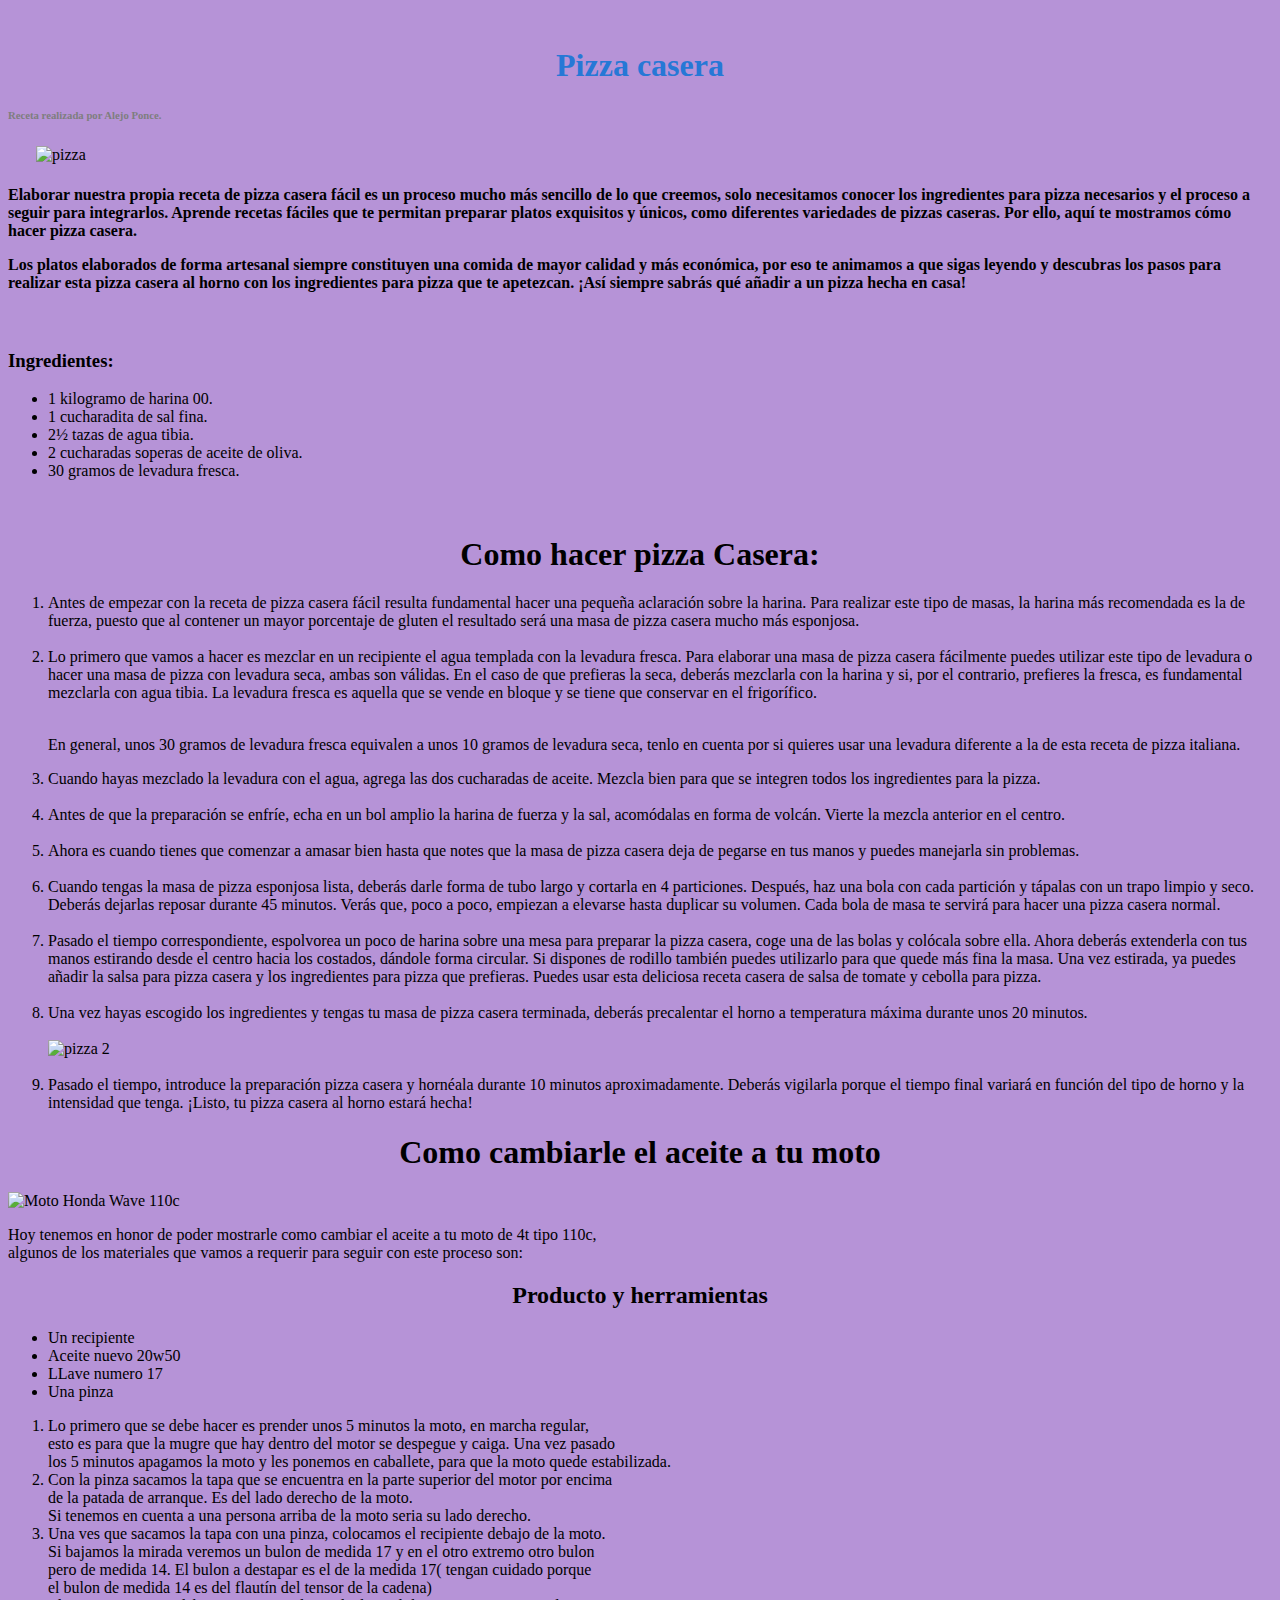
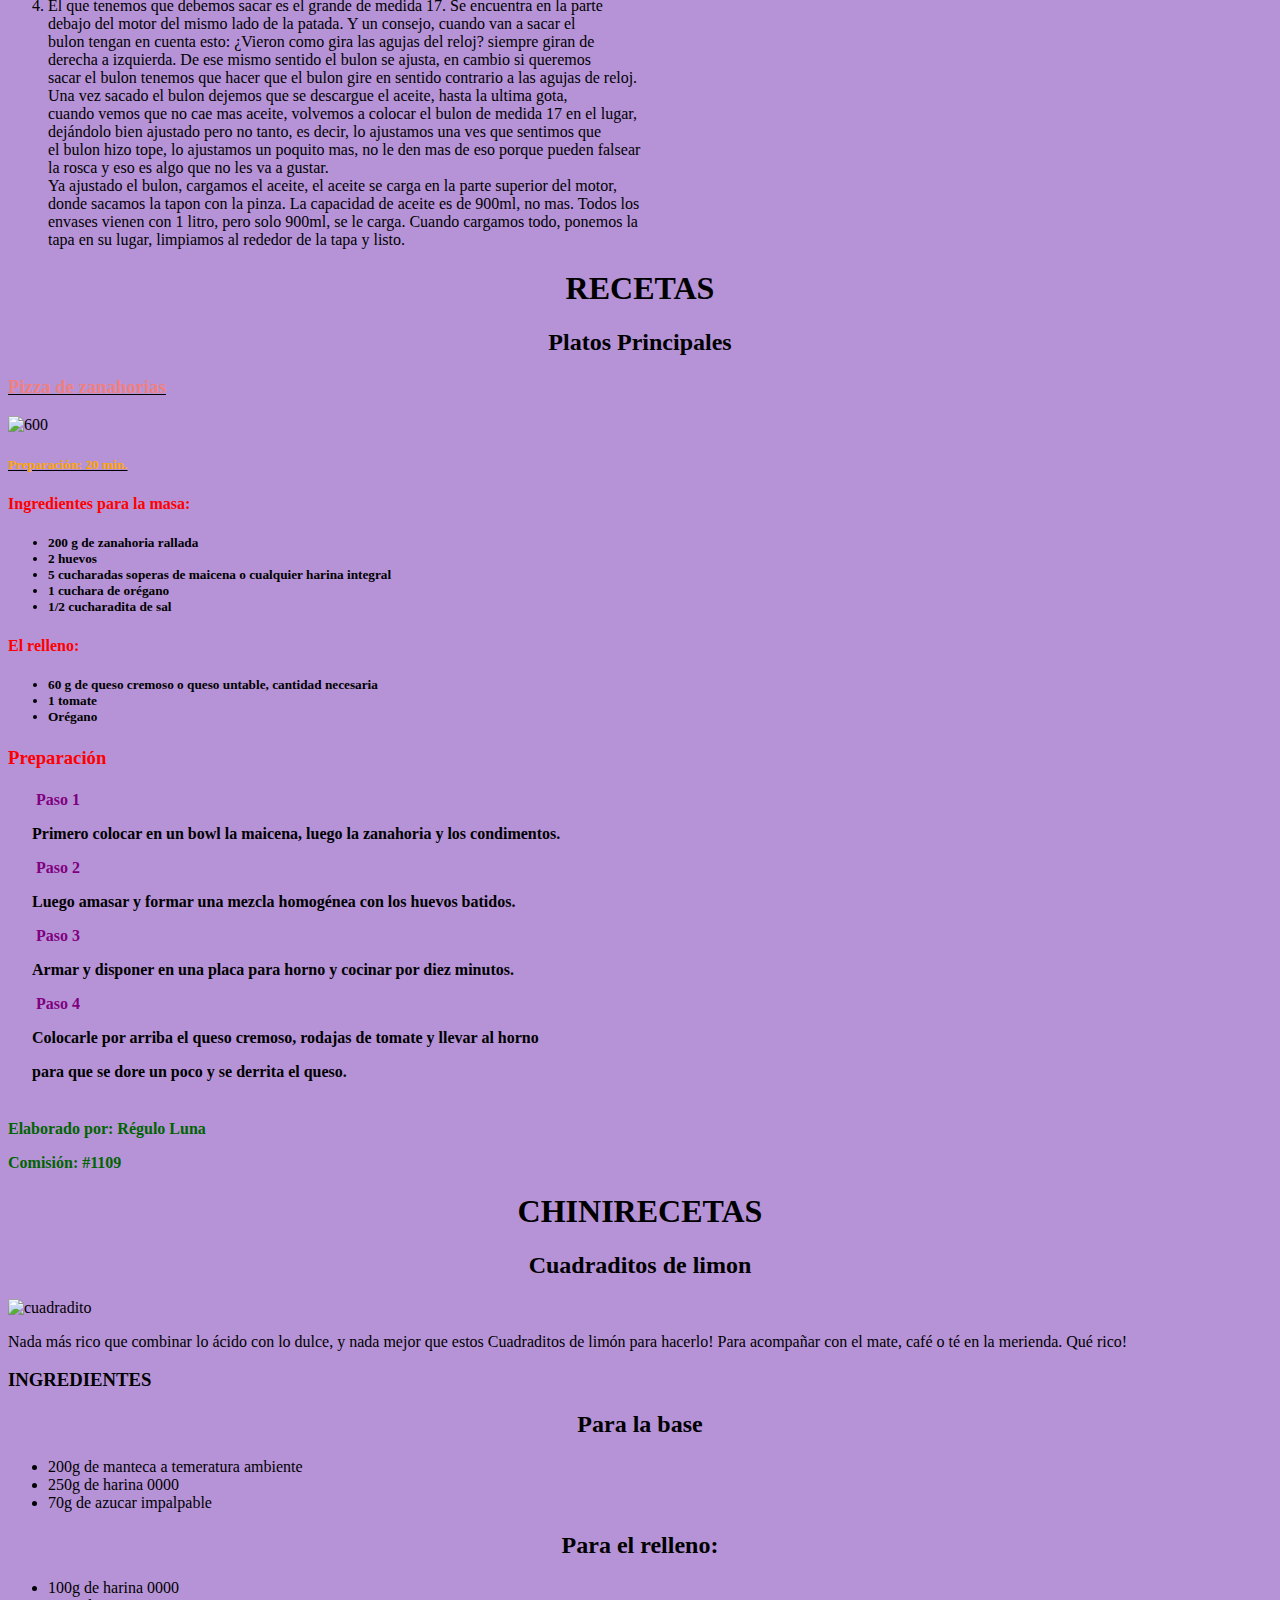
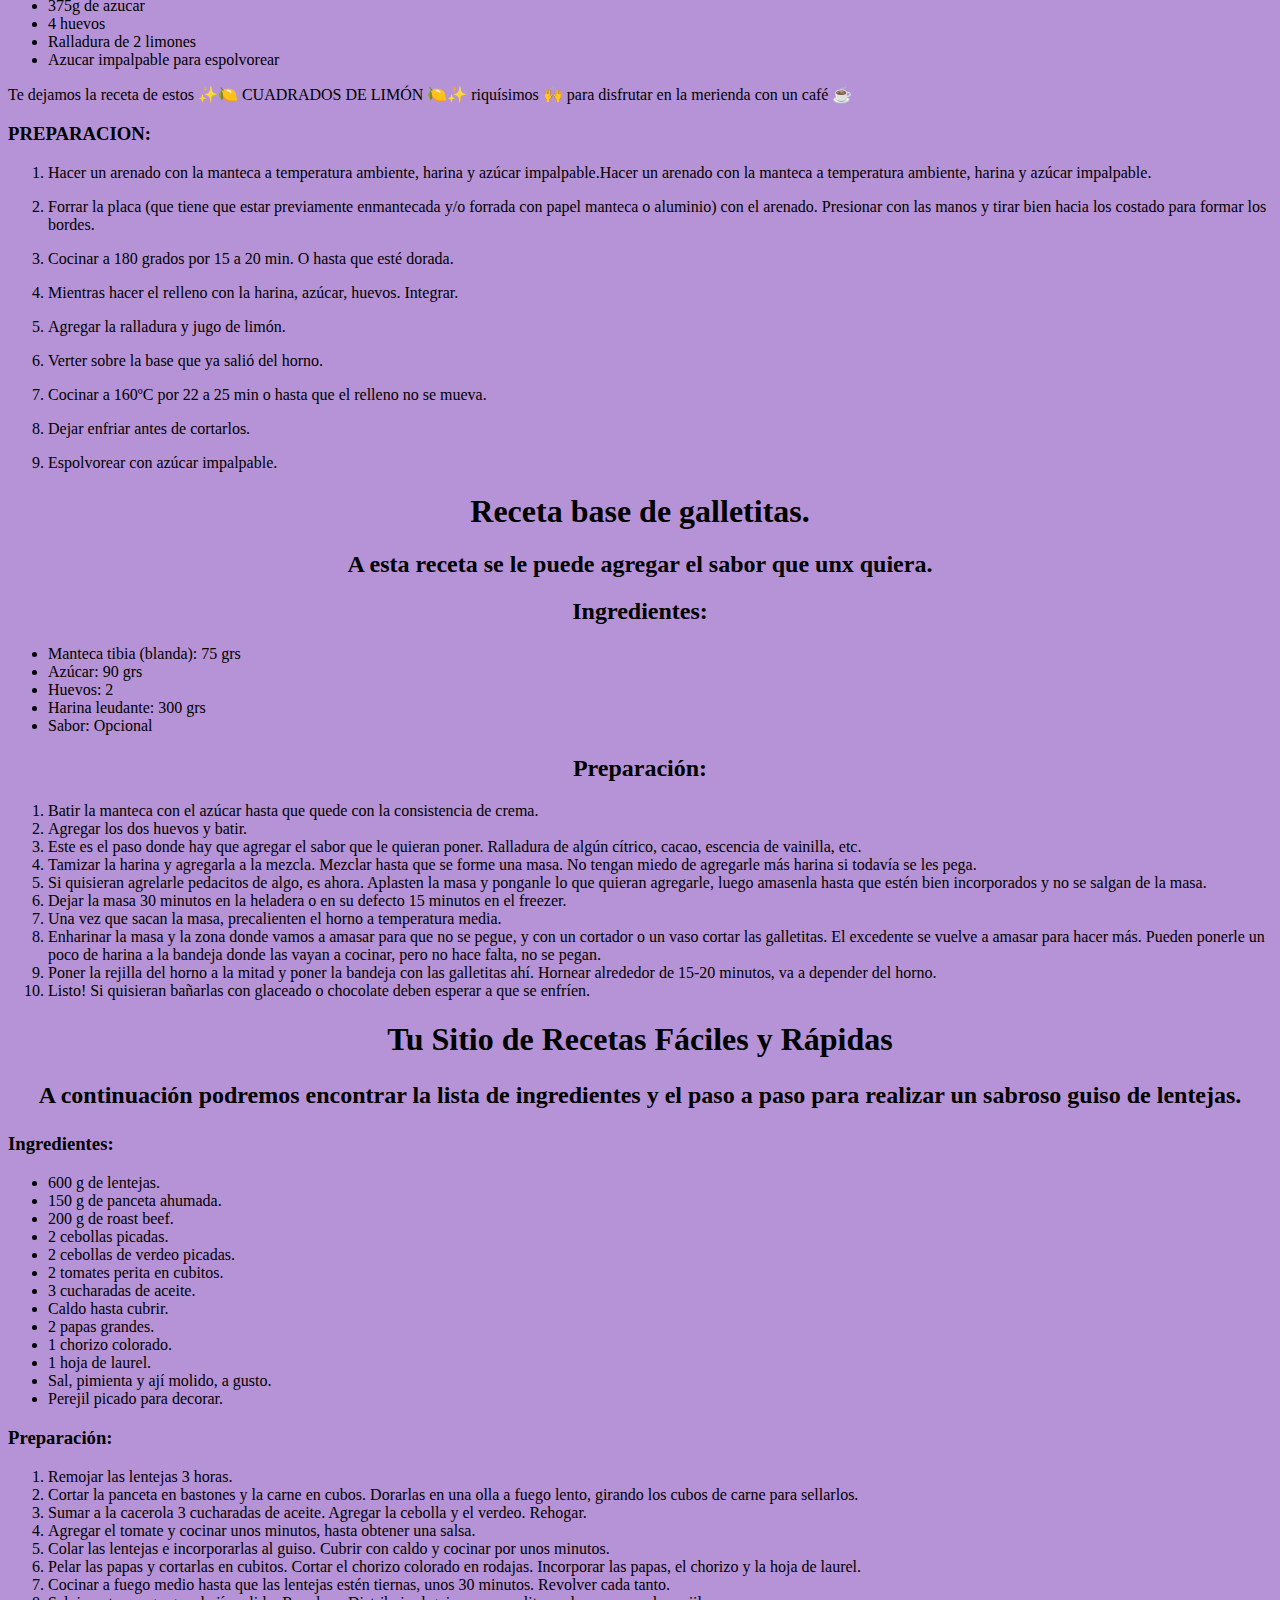
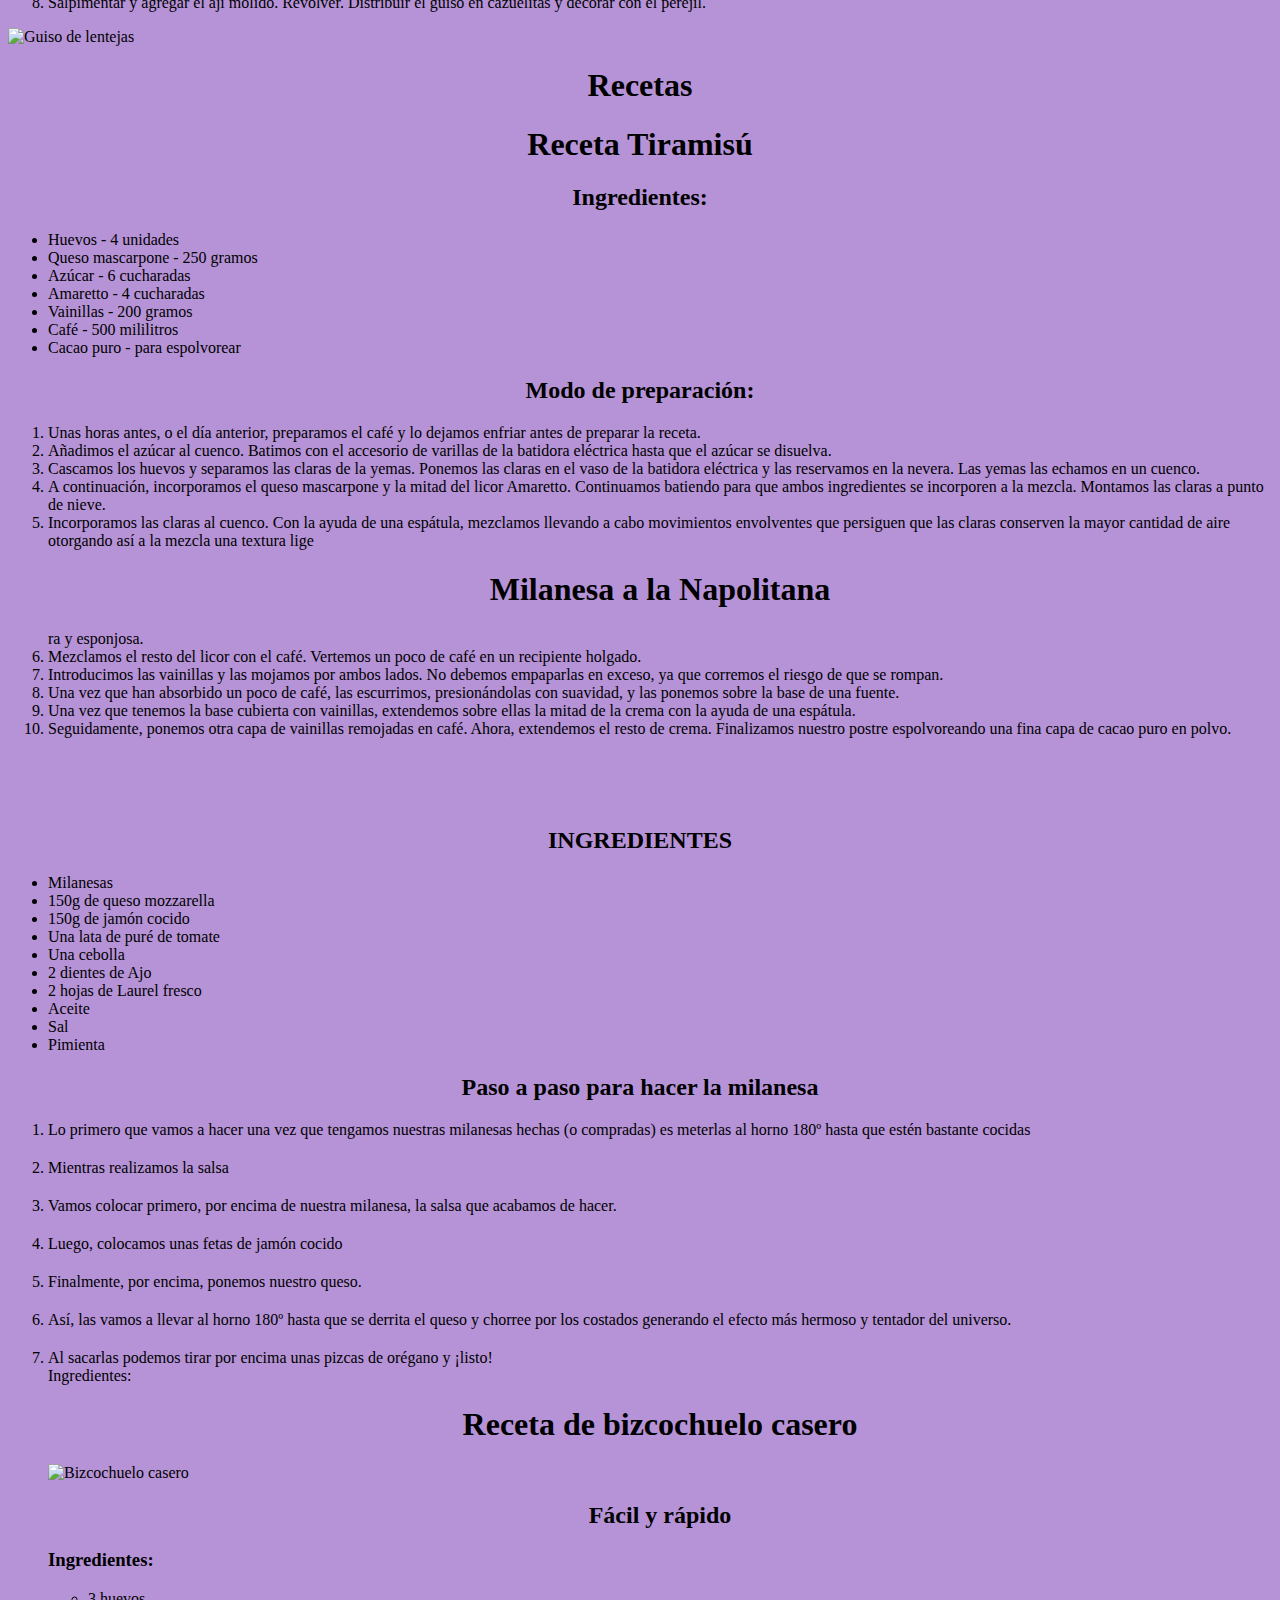
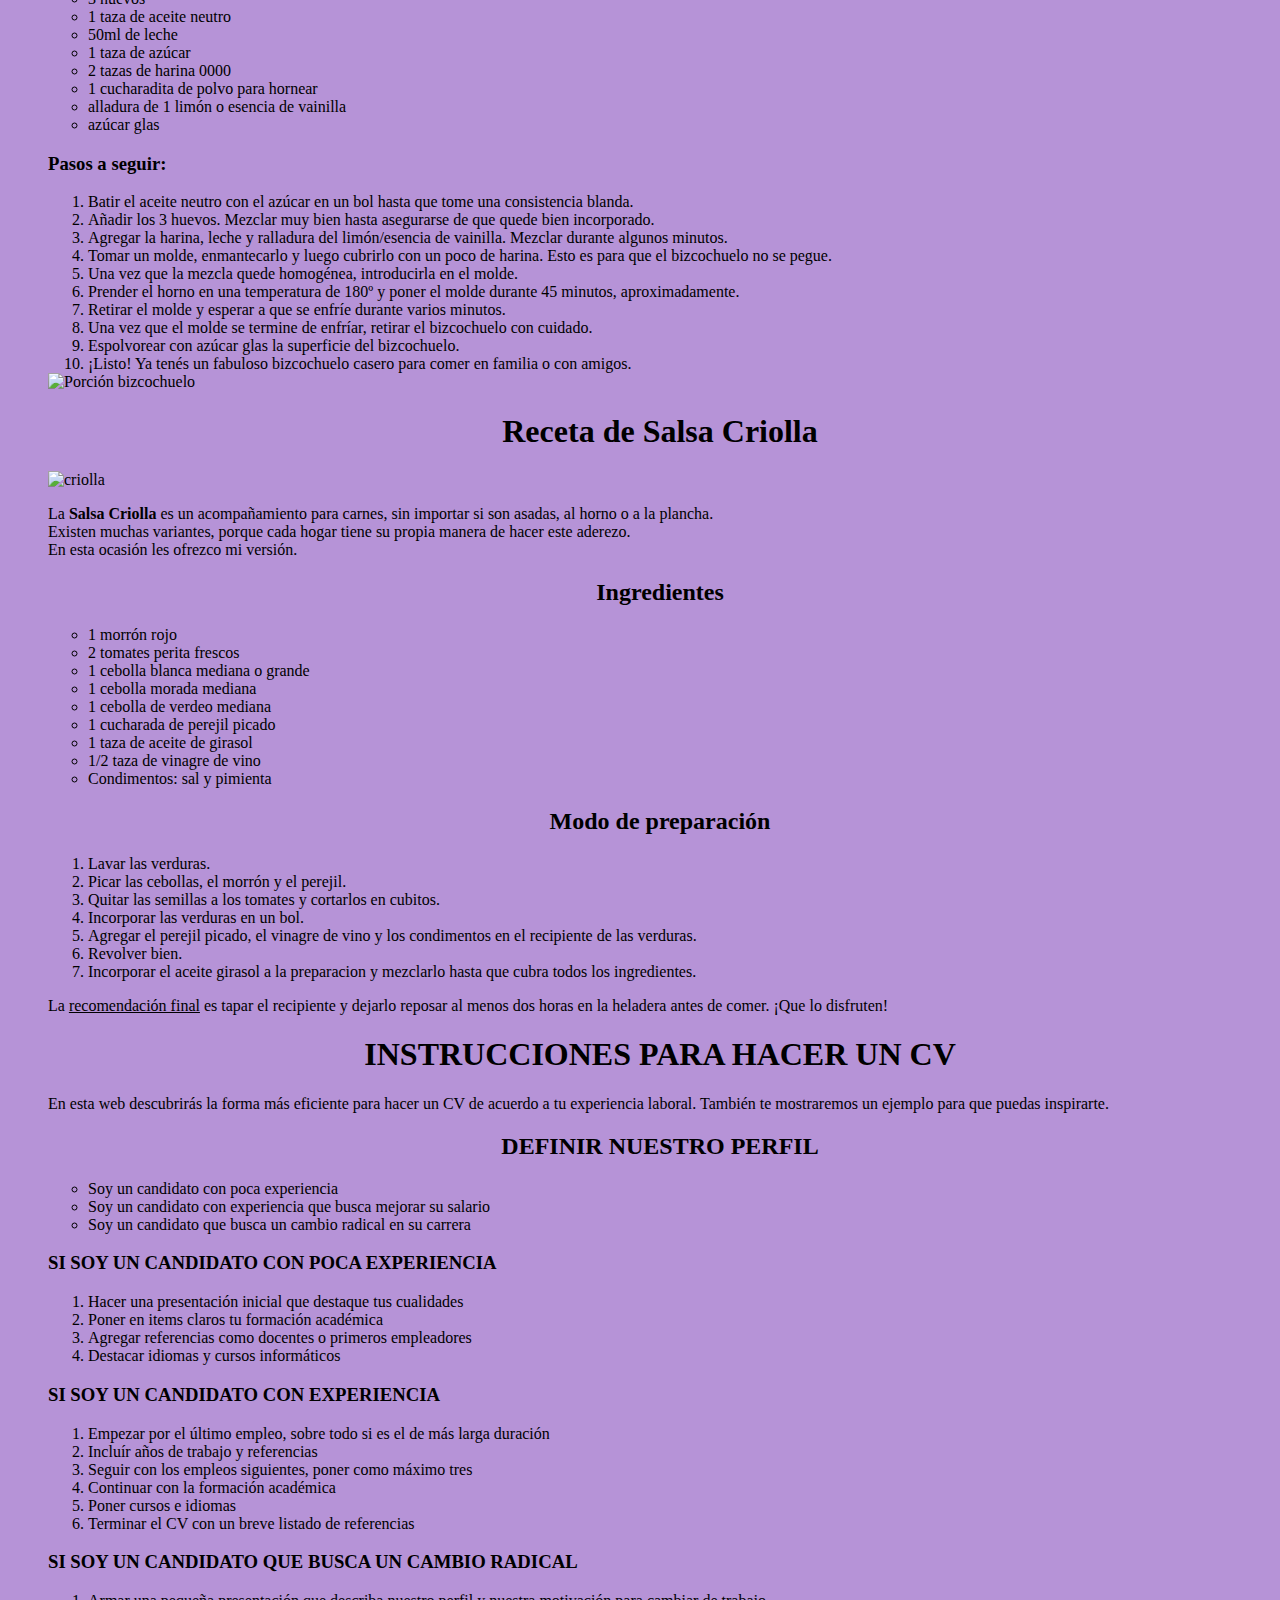
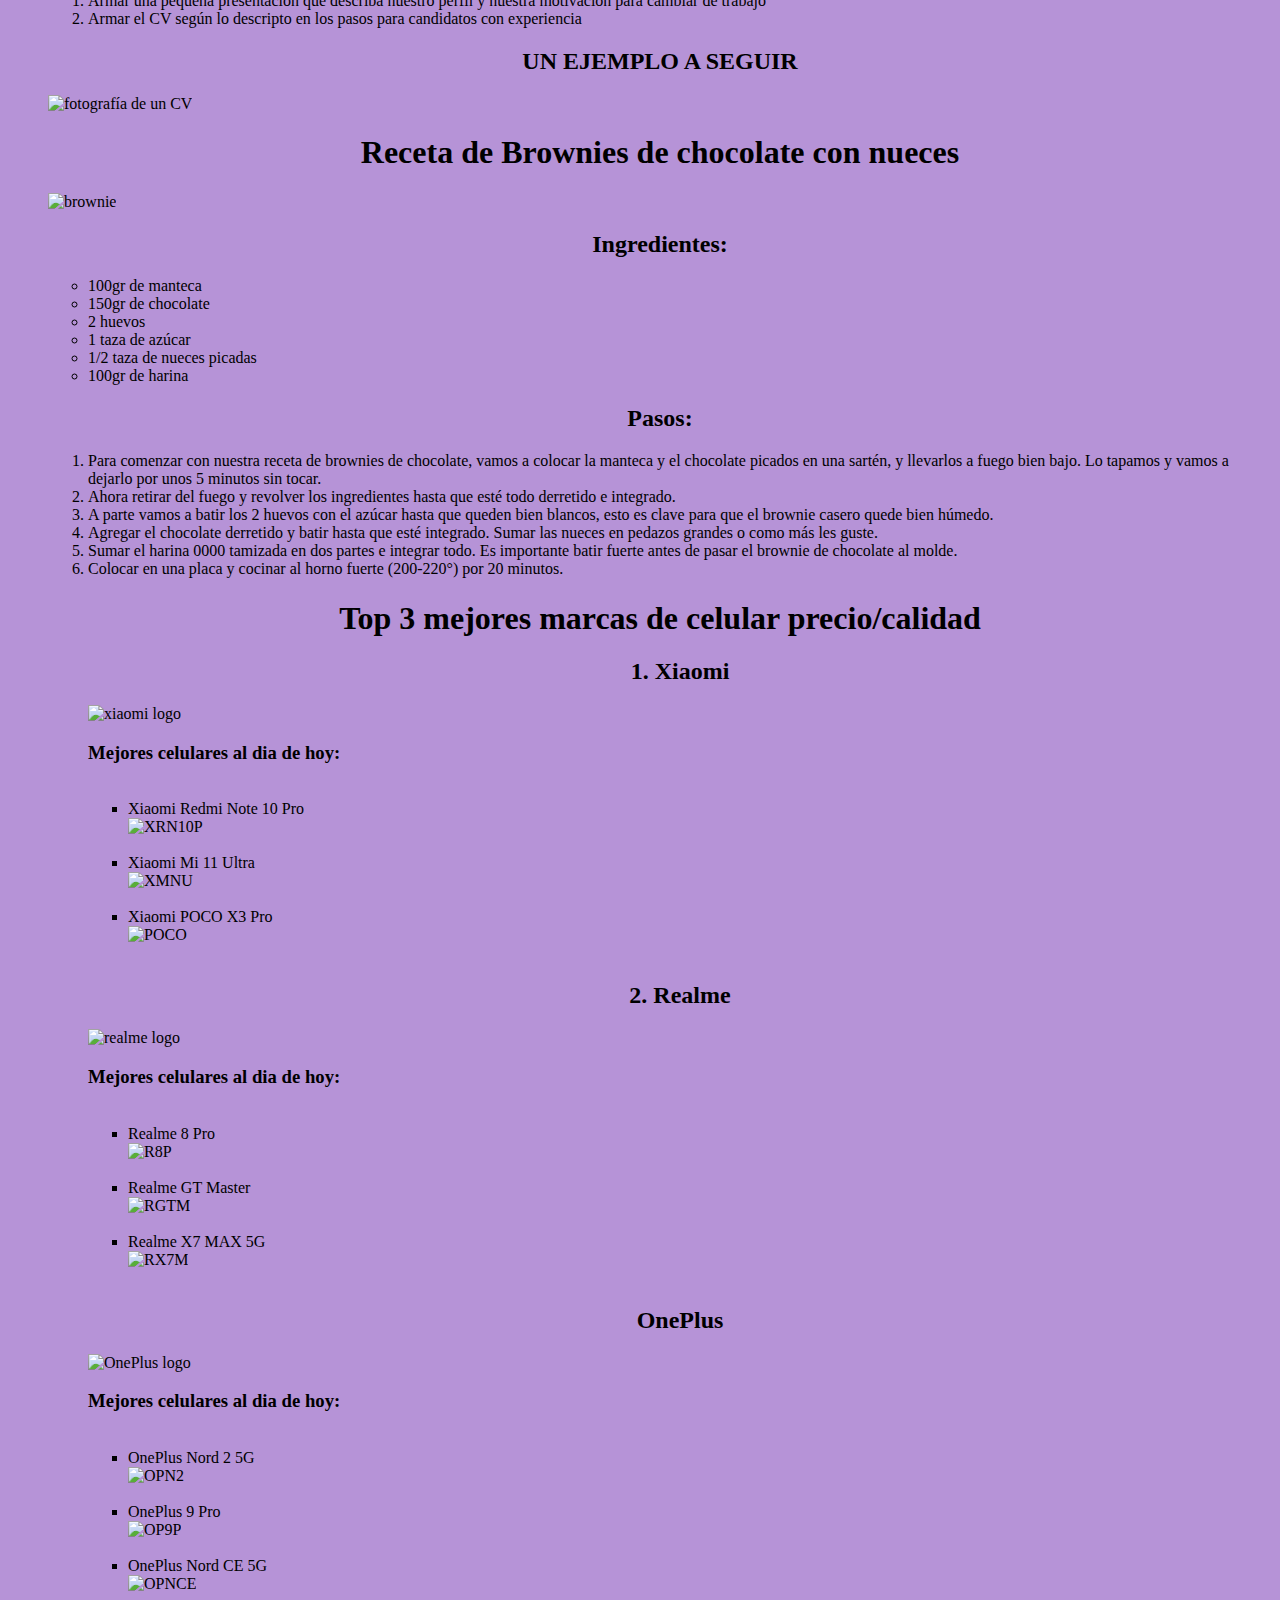
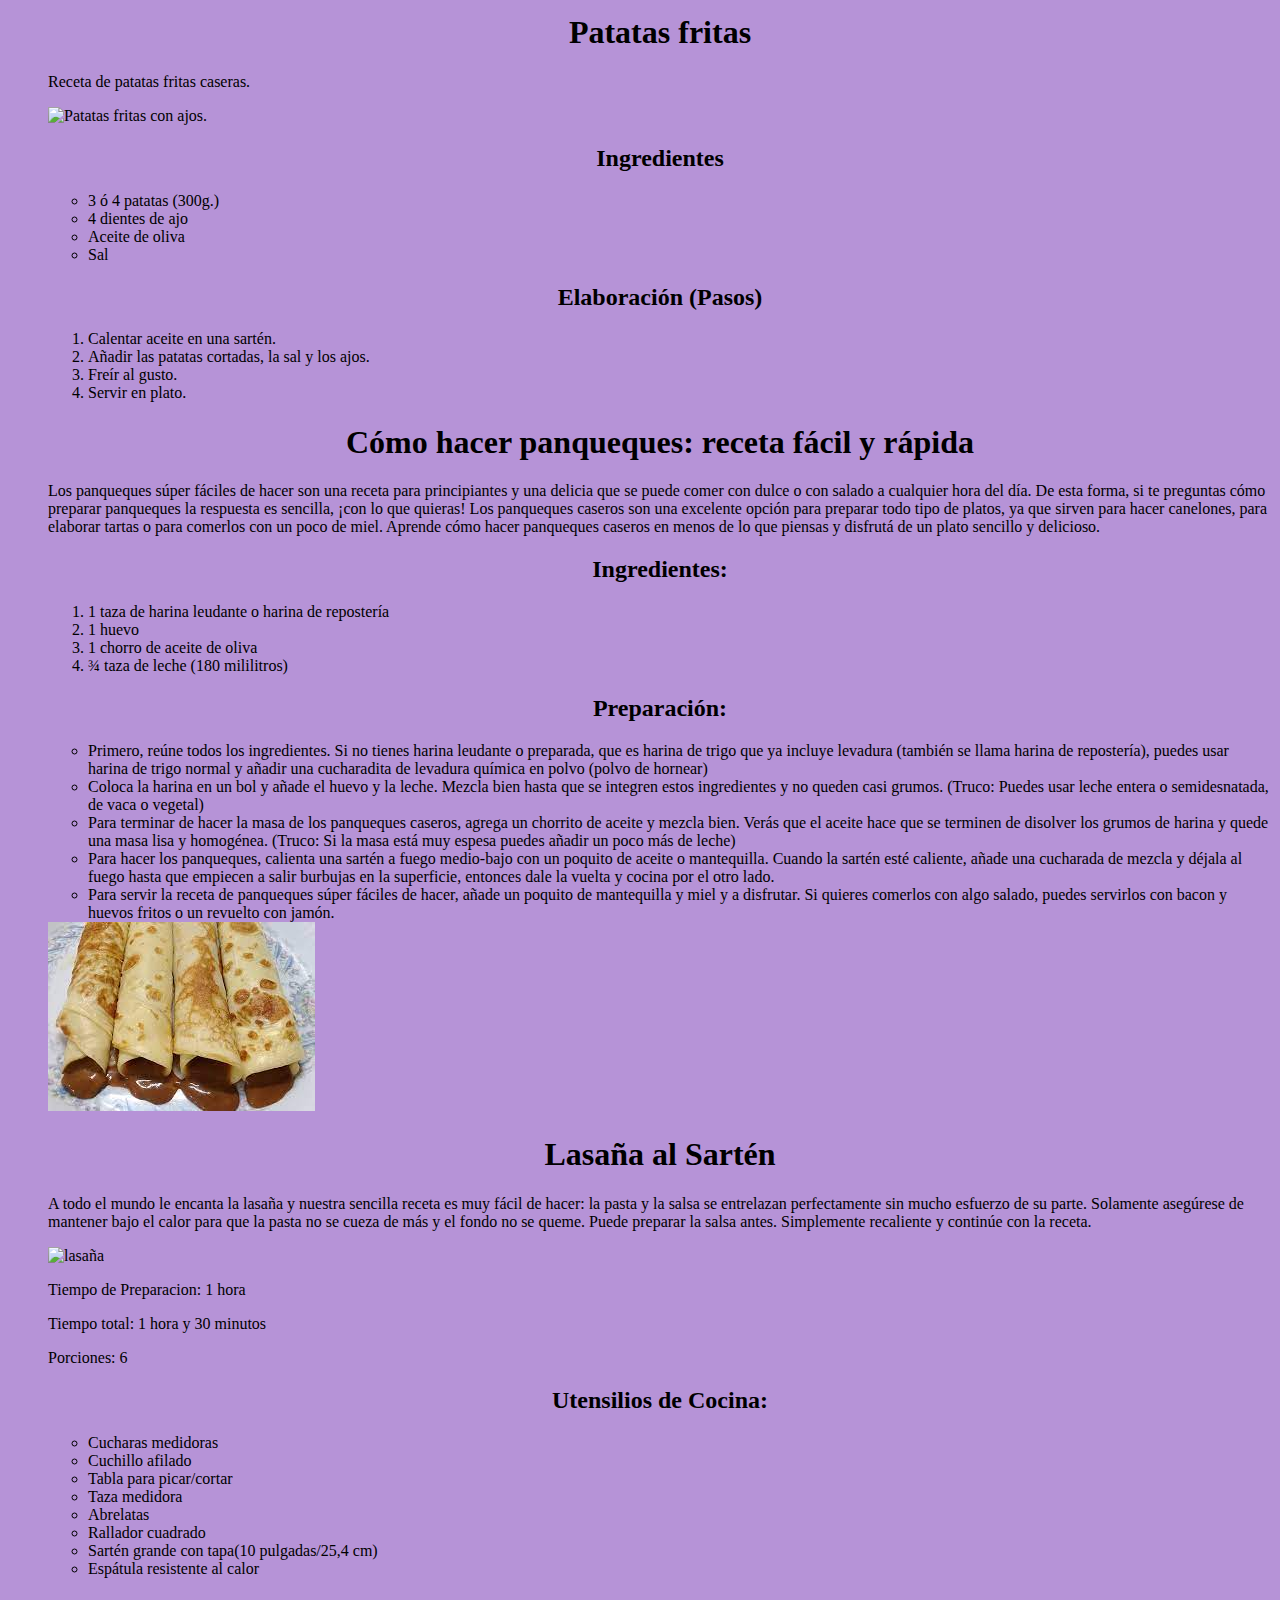
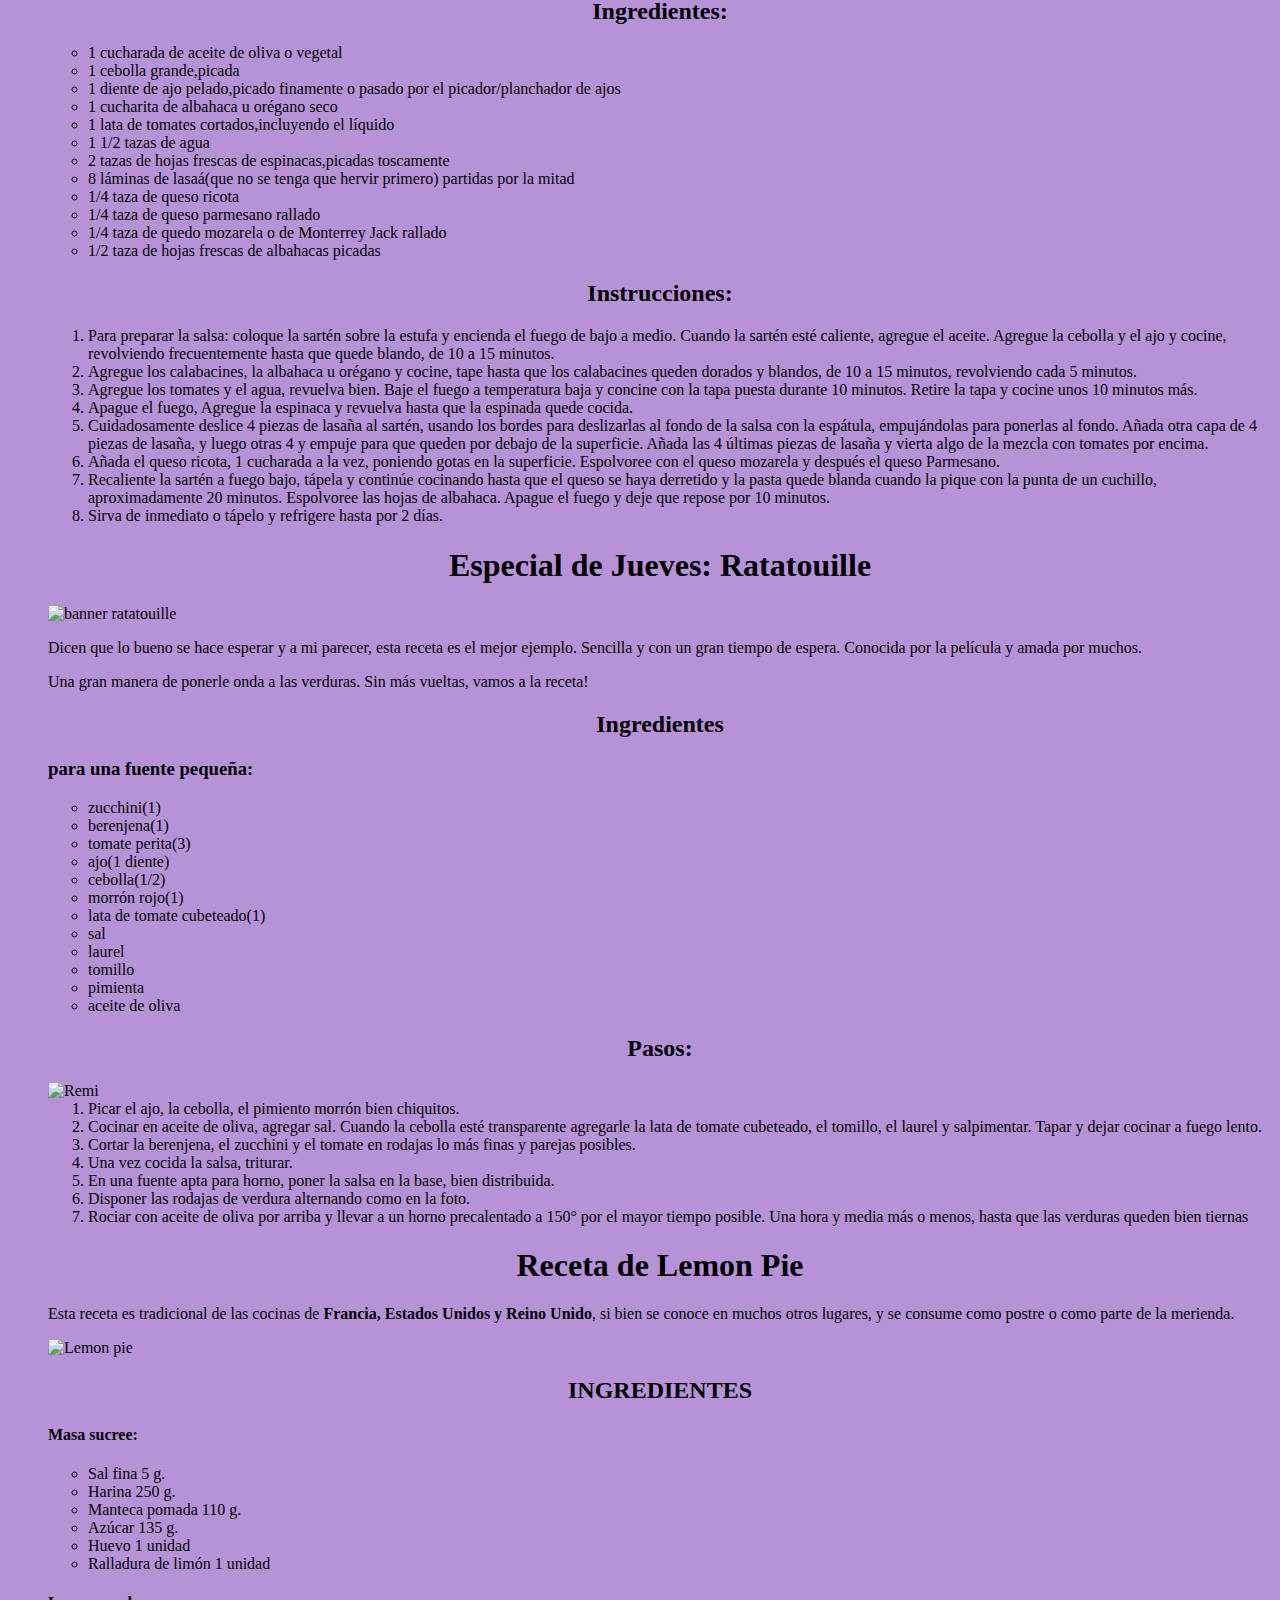
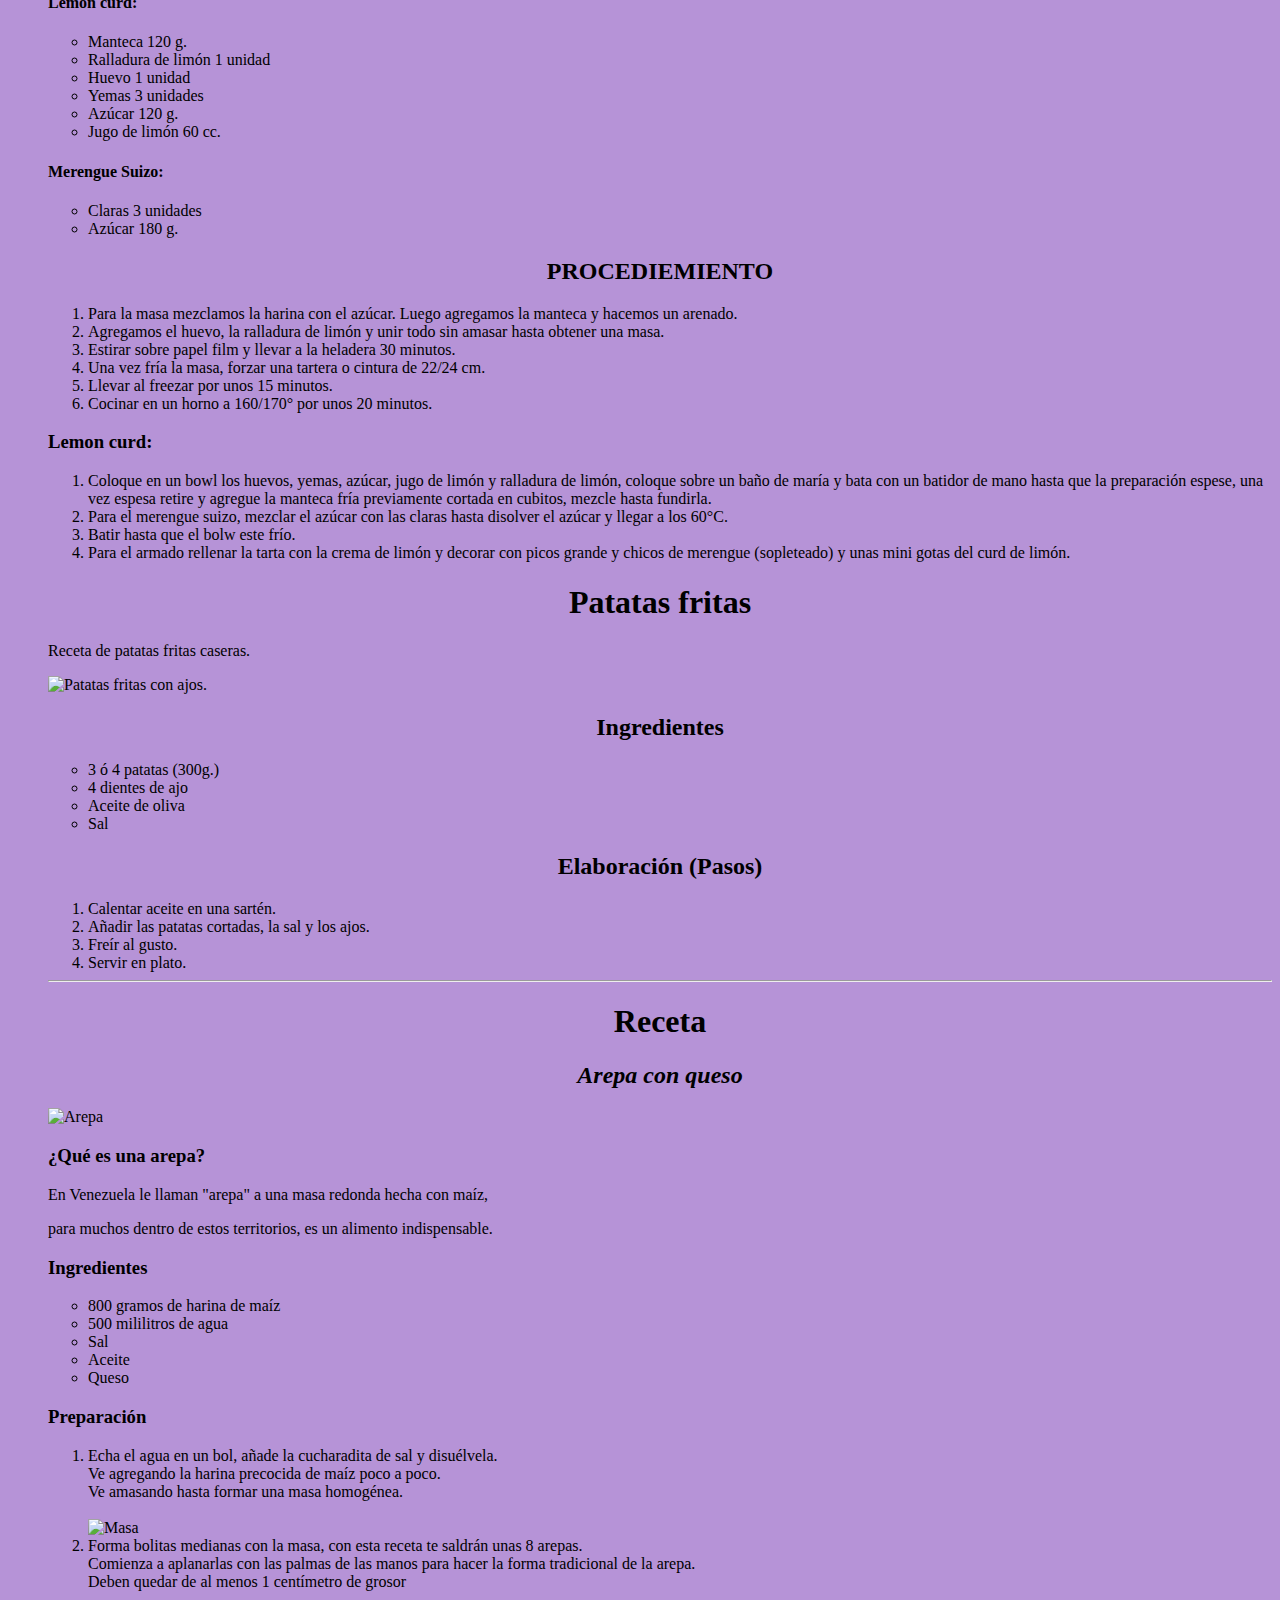
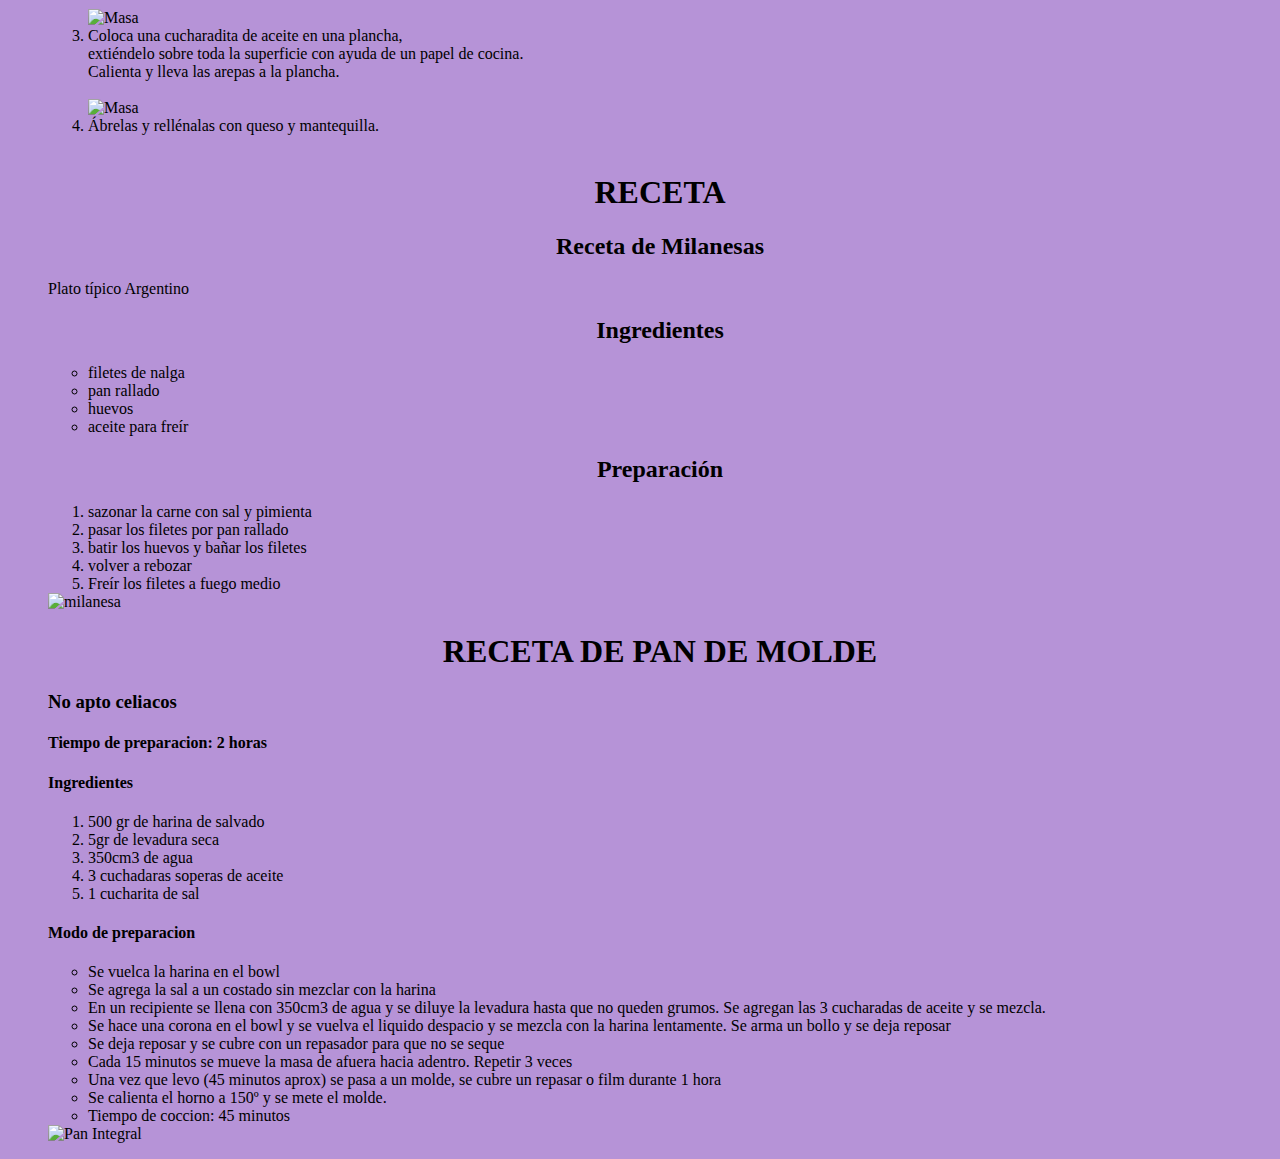
==== index.html @ ae046c9b "agregar css" ====
<!DOCTYPE html>
    <html lang="es">

    <head>
        <meta charset="UTF-8">
        <meta http-equiv="X-UA-Compatible" content="IE=edge">
        <meta name="viewport" content="width=device-width, initial-scale=1.0">
        <title>Las recetas de 1109</title>
        <link rel="stylesheet" href="./css/estilos.css"> 
    </head>

    <body></body>
    <br>
    <h1><span style="color: #2678d6;">Pizza casera</span></h1>
    <h6><span style="color: rgb(126, 126, 126);">Receta realizada por Alejo Ponce.</span></h6>
    <p>&nbsp;&nbsp;&nbsp;&nbsp;&nbsp;&nbsp;&nbsp;<img src="./Clase 0 ejercitacion/img/pizza casera.jpg" alt="pizza"
            width="450px" /></p>
    <h4>Elaborar nuestra propia receta de pizza casera fácil es un proceso mucho más sencillo de lo que creemos, solo
        necesitamos conocer los ingredientes para pizza necesarios y el proceso a seguir para integrarlos. Aprende
        recetas
        fáciles que te permitan preparar platos exquisitos y únicos, como diferentes variedades de pizzas caseras. Por
        ello,
        aquí te mostramos cómo hacer pizza casera.

        <p>Los platos elaborados de forma artesanal siempre constituyen una comida de mayor calidad y más económica, por
            eso
            te animamos a que sigas leyendo y descubras los pasos para realizar esta pizza casera al horno con los
            ingredientes para pizza que te apetezcan. ¡Así siempre sabrás qué añadir a un pizza hecha en casa! </p>
    </h4>
    <br>
    <h3>Ingredientes:</h3>
    <ul>
        <li>1 kilogramo de harina 00.</li>
        <li>1 cucharadita de sal fina.</li>
        <li>2½ tazas de agua tibia.</li>
        <li>2 cucharadas soperas de aceite de oliva.</li>
        <li>30 gramos de levadura fresca.</li>
    </ul>
    <br>
    <h1>Como hacer pizza Casera:</h1>
    <ol>
        <li>Antes de empezar con la receta de pizza casera fácil resulta fundamental hacer una pequeña aclaración sobre
            la
            harina. Para realizar este tipo de masas, la harina más recomendada es la de fuerza, puesto que al contener
            un
            mayor porcentaje de gluten el resultado será una masa de pizza casera mucho más esponjosa.</li>
        <br>
        <li>Lo primero que vamos a hacer es mezclar en un recipiente el agua templada con la levadura fresca. Para
            elaborar
            una masa de pizza casera fácilmente puedes utilizar este tipo de levadura o hacer una masa de pizza con
            levadura
            seca, ambas son válidas. En el caso de que prefieras la seca, deberás mezclarla con la harina y si, por el
            contrario, prefieres la fresca, es fundamental mezclarla con agua tibia. La levadura fresca es aquella que
            se
            vende en bloque y se tiene que conservar en el frigorífico.</li>
        <br>
        <p>En general, unos 30 gramos de levadura fresca equivalen a unos 10 gramos de levadura seca, tenlo en cuenta
            por si
            quieres usar una levadura diferente a la de esta receta de pizza italiana.</p>
        <li>Cuando hayas mezclado la levadura con el agua, agrega las dos cucharadas de aceite. Mezcla bien para que se
            integren todos los ingredientes para la pizza.</li>
        <br>
        <li>Antes de que la preparación se enfríe, echa en un bol amplio la harina de fuerza y la sal, acomódalas en
            forma
            de volcán. Vierte la mezcla anterior en el centro.</li>
        <br>
        <li>Ahora es cuando tienes que comenzar a amasar bien hasta que notes que la masa de pizza casera deja de
            pegarse en
            tus manos y puedes manejarla sin problemas.</li>
        <br>
        <li>Cuando tengas la masa de pizza esponjosa lista, deberás darle forma de tubo largo y cortarla en 4
            particiones.
            Después, haz una bola con cada partición y tápalas con un trapo limpio y seco. Deberás dejarlas reposar
            durante
            45 minutos. Verás que, poco a poco, empiezan a elevarse hasta duplicar su volumen. Cada bola de masa te
            servirá
            para hacer una pizza casera normal.</li>
        <br>
        <li>Pasado el tiempo correspondiente, espolvorea un poco de harina sobre una mesa para preparar la pizza casera,
            coge una de las bolas y colócala sobre ella. Ahora deberás extenderla con tus manos estirando desde el
            centro
            hacia los costados, dándole forma circular. Si dispones de rodillo también puedes utilizarlo para que quede
            más
            fina la masa. Una vez estirada, ya puedes añadir la salsa para pizza casera y los ingredientes para pizza
            que
            prefieras. Puedes usar esta deliciosa receta casera de salsa de tomate y cebolla para pizza.</li>
        <br>
        <li>Una vez hayas escogido los ingredientes y tengas tu masa de pizza casera terminada, deberás precalentar el
            horno
            a temperatura máxima durante unos 20 minutos.</li>
        <br>
        <img src="/Clase 0 ejercitacion/img/pizza casera 2.jpg" alt="pizza 2" width="400px" />
        <br>
        <br>
        <li>Pasado el tiempo, introduce la preparación pizza casera y hornéala durante 10 minutos aproximadamente.
            Deberás
            vigilarla porque el tiempo final variará en función del tipo de horno y la intensidad que tenga. ¡Listo, tu
            pizza casera al horno estará hecha!</li>

    </ol>
    <h1>Como cambiarle el aceite a tu moto</h1>
    <img src="./img/Moto honda 110.jpg" alt="Moto Honda Wave 110c" width="500px" height="300px">

    <p>Hoy tenemos en honor de poder mostrarle como cambiar el aceite a tu moto de 4t tipo 110c,<br>
        algunos de los materiales que vamos a requerir para seguir con este proceso son: </p>

    <h2>Producto y herramientas </h2>

    <ul>
        <li>Un recipiente</li>
        <li>Aceite nuevo 20w50</li>
        <li>LLave numero 17</li>
        <li>Una pinza</li>
    </ul>
    <ol>
        <li>
            Lo primero que se debe hacer es prender unos 5 minutos la moto, en marcha regular,<br>
            esto es para que la mugre que hay dentro del motor se despegue y caiga. Una vez pasado <br>
            los 5 minutos apagamos la moto y les ponemos en caballete, para que la moto quede estabilizada.<br>
        </li>
        <li> Con la pinza sacamos la tapa que se encuentra en la parte superior del motor por encima <br>
            de la patada de arranque. Es del lado derecho de la moto.<br>
            Si tenemos en cuenta a una persona arriba de la moto seria su lado derecho.
        </li>
        <li>Una ves que sacamos la tapa con una pinza, colocamos el recipiente debajo de la moto.<br>
            Si bajamos la mirada veremos un bulon de medida 17 y en el otro extremo otro bulon<br>
            pero de medida 14. El bulon a destapar es el de la medida 17( tengan cuidado porque<br>
            el bulon de medida 14 es del flautín del tensor de la cadena)
        </li>
        <li>
            El que tenemos que debemos sacar es el grande de medida 17. Se encuentra en la parte <br>
            debajo del motor del mismo lado de la patada. Y un consejo, cuando van a sacar el <br>
            bulon tengan en cuenta esto: ¿Vieron como gira las agujas del reloj? siempre giran de<br>
            derecha a izquierda. De ese mismo sentido el bulon se ajusta, en cambio si queremos<br>
            sacar el bulon tenemos que hacer que el bulon gire en sentido contrario a las agujas de reloj.<br>
            Una vez sacado el bulon dejemos que se descargue el aceite, hasta la ultima gota,<br>
            cuando vemos que no cae mas aceite, volvemos a colocar el bulon de medida 17 en el lugar,<br>
            dejándolo bien ajustado pero no tanto, es decir, lo ajustamos una ves que sentimos que<br>
            el bulon hizo tope, lo ajustamos un poquito mas, no le den mas de eso porque pueden falsear<br>
            la rosca y eso es algo que no les va a gustar.<br>
            Ya ajustado el bulon, cargamos el aceite, el aceite se carga en la parte superior del motor,<br>
            donde sacamos la tapon con la pinza. La capacidad de aceite es de 900ml, no mas. Todos los <br>
            envases vienen con 1 litro, pero solo 900ml, se le carga. Cuando cargamos todo, ponemos la <br>
            tapa en su lugar, limpiamos al rededor de la tapa y listo.


        </li>
    </ol>

    <h1>RECETAS</h1>
    <h2>Platos Principales</h2>
    <h3><ins><b>
                <font color="#F08080">Pizza de zanahorias</font></ins></b></h3>
    <img src="C:\Users\Regulo R Luna Aponte\Desktop\CodoaCodoComisión1109\Clase 0\img\I4tWKtbDo_1256x620__1.jpg"
        alt="600" width="600">
    <h5><ins>
            <font color="#FFA500">Preparación: 20 min.</font>
        </ins></h5>
    <h4>
        <font color="#FF0000">Ingredientes para la masa:</font>
    </h4>
    <h5>
        <ul>
            <li>200 g de zanahoria rallada</li>
            <li>2 huevos</li>
            <li>5 cucharadas soperas de maicena o cualquier harina integral</li>
            <li>1 cuchara de orégano</li>
            <li>1/2 cucharadita de sal</li>
        </ul>
    </h5>
    <h4>
        <font color="#FF0000">El relleno:</font>
    </h4>
    <h5>
        <ul>
            <li>60 g de queso cremoso o queso untable, cantidad necesaria</li>
            <li>1 tomate</li>
            <li>Orégano</li>
        </ul>
    </h5>
    <h3>
        <font color="#FF0000">Preparación</font>
    </h3>
    <h4>
        <p>&nbsp;&nbsp;&nbsp;&nbsp;&nbsp;&nbsp;<b>
                <font color="#800080">Paso 1</font>
            </b></p>
        <p>&nbsp;&nbsp;&nbsp;&nbsp;&nbsp;&nbsp;Primero colocar en un bowl la maicena, luego la zanahoria y los
            condimentos.
        </p>
        <p>&nbsp;&nbsp;&nbsp;&nbsp;&nbsp;&nbsp;<b>
                <font color="#800080">Paso 2</font>
            </b></p>
        <p>&nbsp;&nbsp;&nbsp;&nbsp;&nbsp;&nbsp;Luego amasar y formar una mezcla homogénea con los huevos batidos.</p>
        <p>&nbsp;&nbsp;&nbsp;&nbsp;&nbsp;&nbsp;<b>
                <font color="#800080">Paso 3</font>
            </b></p>
        <p>&nbsp;&nbsp;&nbsp;&nbsp;&nbsp;&nbsp;Armar y disponer en una placa para horno y cocinar por diez minutos.</p>
        <p>&nbsp;&nbsp;&nbsp;&nbsp;&nbsp;&nbsp;<b>
                <font color="#800080">Paso 4</font>
            </b></p>
        <p>&nbsp;&nbsp;&nbsp;&nbsp;&nbsp;&nbsp;Colocarle por arriba el queso cremoso, rodajas de tomate y llevar al
            horno
        </p>
        <p>&nbsp;&nbsp;&nbsp;&nbsp;&nbsp;&nbsp;para que se dore un poco y se derrita el queso.</p>
    </h4>
    <br <h3>
    <font color="#006400"><b>Elaborado por: Régulo Luna</b></font>
    <p>
        <font color="#006400"><b>Comisión: #1109</b></font>
        </h3>
    </p>
    <h1>CHINIRECETAS</h1>
    <h2>Cuadraditos de limon</h2>
    <p><img src="./img/limon.jpg" alt="cuadradito" width="200px" /></p>
    <p>Nada más rico que combinar lo ácido con lo dulce, y nada mejor que estos Cuadraditos de limón para hacerlo! Para
        acompañar con el mate, café o té en la merienda. Qué rico!</p>


    <h3>INGREDIENTES</h3>
    <h2>Para la base</h2>
    <ul>
        <li>200g de manteca a temeratura ambiente</li>
        <li>250g de harina 0000</li>
        <li>70g de azucar impalpable</li>
    </ul>

    <h2>Para el relleno:</h2>
    <ul>
        <li>100g de harina 0000</li>
        <li>375g de azucar</li>
        <li>4 huevos</li>
        <li>Ralladura de 2 limones</li>
        <li>Azucar impalpable para espolvorear</li>
    </ul>

    <p>Te dejamos la receta de estos ✨🍋 CUADRADOS DE LIMÓN 🍋✨ riquísimos 🙌 para disfrutar en la merienda con un café
        ☕
    </p>

    <h3>PREPARACION:</h3>
    <ol>
        <p>
            <li>Hacer un arenado con la manteca a temperatura ambiente, harina y azúcar impalpable.Hacer un arenado con
                la
                manteca a temperatura ambiente, harina y azúcar impalpable.</li>
        </p>
        <p>
            <li>Forrar la placa (que tiene que estar previamente enmantecada y/o forrada con papel manteca o aluminio)
                con
                el arenado. Presionar con las manos y tirar bien hacia los costado para formar los bordes.</li>
        </p>
        <p>
            <li>Cocinar a 180 grados por 15 a 20 min. O hasta que esté dorada.</li>
        </p>
        <p>
            <li>Mientras hacer el relleno con la harina, azúcar, huevos. Integrar.</li>
        </p>
        <p>
            <li>Agregar la ralladura y jugo de limón.</li>
        </p>
        <p>
            <li>Verter sobre la base que ya salió del horno.</li>
        </p>
        <p>
            <li>Cocinar a 160ºC por 22 a 25 min o hasta que el relleno no se mueva.</li>
        </p>
        <p>
            <li>Dejar enfriar antes de cortarlos.</li>
        </p>
        <p>
            <li>Espolvorear con azúcar impalpable.</li>
        </p>

    </ol>
    <h1>Receta base de galletitas.</h1>
    <h2>A esta receta se le puede agregar el sabor que unx quiera.</h2>

    <h2>Ingredientes:</h2>
    <ul>
        <li>Manteca tibia (blanda): 75 grs</li>
        <li>Azúcar: 90 grs</li>
        <li>Huevos: 2</li>
        <li>Harina leudante: 300 grs</li>
        <li>Sabor: Opcional</li>
    </ul>

    <h2>Preparación:</h2>
    <ol>
        <li>Batir la manteca con el azúcar hasta que quede con la consistencia de crema.</li>
        <li>Agregar los dos huevos y batir.</li>
        <li>Este es el paso donde hay que agregar el sabor que le quieran poner.
            Ralladura de algún cítrico, cacao, escencia de vainilla, etc.
        </li>
        <li>Tamizar la harina y agregarla a la mezcla. Mezclar hasta que se forme una masa.
            No tengan miedo de agregarle más harina si todavía se les pega.
        </li>
        <li>Si quisieran agrelarle pedacitos de algo, es ahora. Aplasten la masa y ponganle
            lo que quieran agregarle, luego amasenla hasta que estén bien incorporados y no
            se salgan de la masa.
        </li>
        <li>Dejar la masa 30 minutos en la heladera o en su defecto 15 minutos en el freezer.</li>
        <li>Una vez que sacan la masa, precalienten el horno a temperatura media.</li>
        <li>Enharinar la masa y la zona donde vamos a amasar para que no se pegue, y con un
            cortador o un vaso cortar las galletitas. El excedente se vuelve a amasar para hacer más.
            Pueden ponerle un poco de harina a la bandeja donde las vayan a cocinar, pero no hace falta,
            no se pegan.
        </li>
        <li>Poner la rejilla del horno a la mitad y poner la bandeja con las galletitas ahí.
            Hornear alrededor de 15-20 minutos, va a depender del horno.
        </li>
        <li>Listo! Si quisieran bañarlas con glaceado o chocolate deben esperar a que se enfríen.</li>
    </ol>

    <h1>Tu Sitio de Recetas Fáciles y Rápidas</h1>
    <h2>
        <p>A continuación podremos encontrar la lista de ingredientes y el paso a paso para realizar un sabroso guiso de
            lentejas.</p>
    </h2>
    <h3>Ingredientes:</h3>
    <ul>
        <li>600 g de lentejas.</li>
        <li>150 g de panceta ahumada.</li>
        <li>200 g de roast beef.</li>
        <li>2 cebollas picadas.</li>
        <li>2 cebollas de verdeo picadas.</li>
        <li>2 tomates perita en cubitos.</li>
        <li>3 cucharadas de aceite.</li>
        <li>Caldo hasta cubrir.</li>
        <li>2 papas grandes.</li>
        <li>1 chorizo colorado.</li>
        <li>1 hoja de laurel.</li>
        <li>Sal, pimienta y ají molido, a gusto.</li>
        <li>Perejil picado para decorar.</li>
    </ul>
    <h3>Preparación:</h3>
    <ol>
        <li>Remojar las lentejas 3 horas.</li>
        <li>Cortar la panceta en bastones y la carne en cubos. Dorarlas en una olla a fuego lento, girando los cubos de
            carne para sellarlos.
        </li>
        <li>Sumar a la cacerola 3 cucharadas de aceite. Agregar la cebolla y el verdeo. Rehogar.</li>
        <li>Agregar el tomate y cocinar unos minutos, hasta obtener una salsa.</li>
        <li>Colar las lentejas e incorporarlas al guiso. Cubrir con caldo y cocinar por unos minutos.</li>
        <li>Pelar las papas y cortarlas en cubitos. Cortar el chorizo colorado en rodajas. Incorporar las papas, el
            chorizo
            y la hoja de laurel.
        </li>
        <li>Cocinar a fuego medio hasta que las lentejas estén tiernas, unos 30 minutos. Revolver cada tanto.</li>
        <li>Salpimentar y agregar el ají molido. Revolver. Distribuir el guiso en cazuelitas y decorar con el perejil.
        </li>
    </ol>
    <img src="./img/Sin título.jpg" alt="Guiso de lentejas" width="1000px" />
    <!DOCTYPE html>
    <html>

    <head>
        <title>HTML, CSS and JavaScript demo</title>
    </head>

    <body>
        <h1>Recetas</h1>
        <H1>Receta Tiramisú</H1>

        <H2>Ingredientes:</H2>

        <ul>
            <li>Huevos - 4 unidades</li>
            <li>Queso mascarpone - 250 gramos</li>
            <li>Azúcar - 6 cucharadas</li>
            <li>Amaretto - 4 cucharadas</li>
            <li>Vainillas - 200 gramos</li>
            <li>Café - 500 mililitros</li>
            <li>Cacao puro - para espolvorear</li>

        </ul>
        <h2>Modo de preparación:</h2>

        <ol>
            <li>Unas horas antes, o el día anterior, preparamos el café y lo dejamos enfriar antes de preparar la
                receta.
            </li>
            <li>Añadimos el azúcar al cuenco. Batimos con el accesorio de varillas de la batidora eléctrica hasta que el
                azúcar se disuelva.</li>
            <li>Cascamos los huevos y separamos las claras de la yemas. Ponemos las claras en el vaso de la batidora
                eléctrica y las reservamos en la nevera. Las yemas las echamos en un cuenco.</li>
            <li>A continuación, incorporamos el queso mascarpone y la mitad del licor Amaretto. Continuamos batiendo
                para
                que ambos ingredientes se incorporen a la mezcla. Montamos las claras a punto de nieve.</li>
            <li>Incorporamos las claras al cuenco. Con la ayuda de una espátula, mezclamos llevando a cabo movimientos
                envolventes que persiguen que las claras conserven la mayor cantidad de aire otorgando así a la mezcla
                una
                textura lige <h1>Milanesa a la Napolitana</h1>
                ra y esponjosa.</li>
            <li>Mezclamos el resto del licor con el café. Vertemos un poco de café en un recipiente holgado.</li>
            <li>Introducimos las vainillas y las mojamos por ambos lados. No debemos empaparlas en exceso, ya que
                corremos
                el riesgo de que se rompan.</li>
            <li>Una vez que han absorbido un poco de café, las escurrimos, presionándolas con suavidad, y las ponemos
                sobre
                la base de una fuente.</li>
            <li>Una vez que tenemos la base cubierta con vainillas, extendemos sobre ellas la mitad de la crema con la
                ayuda
                de una espátula.</li>
            <li>Seguidamente, ponemos otra capa de vainillas remojadas en café. Ahora, extendemos el resto de crema.
                Finalizamos nuestro postre espolvoreando una fina capa de cacao puro en polvo.</li>



        </ol>
        <br>
        <br>

        <img src="./img/Tiramisu.jpg" alt="" width="300px">
        <h2>INGREDIENTES</h2>
        <uL>
            <LI>Milanesas</LI>
            <li>150g de queso mozzarella</li>
            <li>150g de jamón cocido</li>
            <li>Una lata de puré de tomate</li>
            <li>Una cebolla</li>
            <li>2 dientes de Ajo</li>
            <li>2 hojas de Laurel fresco</li>
            <li>Aceite</li>
            <li>Sal</li>
            <li>Pimienta</li>

        </uL>
        <h2>Paso a paso para hacer la milanesa</h2>
        <ol>
            <LI>Lo primero que vamos a hacer una vez que tengamos nuestras milanesas hechas (o compradas) es meterlas al
                horno 180º hasta que estén bastante cocidas</LI>
            <h2> </h2>
            <LI>Mientras realizamos la salsa</LI>
            <h2> </h2>
            <LI>Vamos colocar primero, por encima de nuestra milanesa, la salsa que acabamos de hacer.</LI>
            <h2> </h2>
            <LI>Luego, colocamos unas fetas de jamón cocido</LI>
            <h2> </h2>
            <li>Finalmente, por encima, ponemos nuestro queso.</li>
            <h2> </h2>
            <li>Así, las vamos a llevar al horno 180º hasta que se derrita el queso y chorree por los costados generando
                el
                efecto más hermoso y tentador del universo.</li>
            <h2> </h2>
            <li>Al sacarlas podemos tirar por encima unas pizcas de orégano y ¡listo!</li>Ingredientes:


            <h1>Receta de bizcochuelo casero</h1>
            <img src="Img/bizcochuelo.jpg" alt="Bizcochuelo casero" width="300" />
            <h2>Fácil y rápido</h2>
            <h3>Ingredientes:</h3>
            <ul>
                <li>3 huevos</li>
                <li>1 taza de aceite neutro</li>
                <li>50ml de leche</li>
                <li>1 taza de azúcar</li>
                <li>2 tazas de harina 0000</li>
                <li>1 cucharadita de polvo para hornear</li>
                <li>alladura de 1 limón o esencia de vainilla</li>
                <li>azúcar glas</li>
            </ul>
            <h3>Pasos a seguir:</h3>
            <ol>
                <li>Batir el aceite neutro con el azúcar en un bol hasta que tome una consistencia blanda.</li>
                <li>Añadir los 3 huevos. Mezclar muy bien hasta asegurarse de que quede bien incorporado.</li>
                <li>Agregar la harina, leche y ralladura del limón/esencia de vainilla. Mezclar durante algunos minutos.
                </li>
                <li>Tomar un molde, enmantecarlo y luego cubrirlo con un poco de harina. Esto es para que el bizcochuelo
                    no
                    se pegue.</li>
                <li>Una vez que la mezcla quede homogénea, introducirla en el molde.</li>
                <li>Prender el horno en una temperatura de 180º y poner el molde durante 45 minutos, aproximadamente.
                </li>
                <li>Retirar el molde y esperar a que se enfríe durante varios minutos.</li>
                <li>Una vez que el molde se termine de enfríar, retirar el bizcochuelo con cuidado.</li>
                <li>Espolvorear con azúcar glas la superficie del bizcochuelo.</li>
                <li>¡Listo! Ya tenés un fabuloso bizcochuelo casero para comer en familia o con amigos.</li>
            </ol>
            <img src="Img/porcion.jpg" alt="Porción bizcochuelo" width="300" />
            <h1>Receta de Salsa Criolla</h1>
            <img src="./img/salsa-criolla.jpg" alt="criolla" width="450px" />
            <div>
                <p>
                    La <b>Salsa Criolla</b> es un acompañamiento para carnes, sin importar
                    si son asadas, al horno o a la plancha.
                    <br />
                    Existen muchas variantes, porque cada hogar tiene su propia manera de
                    hacer este aderezo.
                    <br />
                    En esta ocasión les ofrezco mi versión.
                </p>
                <h2>Ingredientes</h2>
                <ul>
                    <li>1 morrón rojo</li>
                    <li>2 tomates perita frescos</li>
                    <li>1 cebolla blanca mediana o grande</li>
                    <li>1 cebolla morada mediana</li>
                    <li>1 cebolla de verdeo mediana</li>
                    <li>1 cucharada de perejil picado</li>
                    <li>1 taza de aceite de girasol</li>
                    <li>1/2 taza de vinagre de vino</li>
                    <li>Condimentos: sal y pimienta</li>
                </ul>
                <h2>Modo de preparación</h2>
                <ol>
                    <li>Lavar las verduras.</li>
                    <li>Picar las cebollas, el morrón y el perejil.</li>
                    <li>Quitar las semillas a los tomates y cortarlos en cubitos.</li>
                    <li>Incorporar las verduras en un bol.</li>
                    <li>
                        Agregar el perejil picado, el vinagre de vino y los condimentos en el
                        recipiente de las verduras.
                    </li>
                    <li>Revolver bien.</li>
                    <li>
                        Incorporar el aceite girasol a la preparacion y mezclarlo hasta que
                        cubra todos los ingredientes.
                    </li>
                </ol>
            </div>
            <p>
                La <span style="text-decoration: underline">recomendación final</span> es
                tapar el recipiente y dejarlo reposar al menos dos horas en la heladera
                antes de comer. ¡Que lo disfruten!
            </p>


    </body>

    </html>

    <html lang="en">

    <head>
        <meta charset="UTF-8">
        <meta http-equiv="X-UA-Compatible" content="IE=edge">
        <meta name="viewport" content="width=device-width, initial-scale=1.0">
        <title>Document</title>
    </head>

    <body>
        <h1>INSTRUCCIONES PARA HACER UN CV</h1>
        <P>En esta web descubrirás la forma más eficiente para hacer un CV de acuerdo a tu experiencia laboral. También
            te
            mostraremos un ejemplo para que puedas inspirarte.</P>
        <H2>DEFINIR NUESTRO PERFIL</H2>
        <UL>
            <li>Soy un candidato con poca experiencia</li>
            <li>Soy un candidato con experiencia que busca mejorar su salario</li>
            <li>Soy un candidato que busca un cambio radical en su carrera</li>
        </UL>
        <h3>SI SOY UN CANDIDATO CON POCA EXPERIENCIA</h3>
        <OL>
            <LI>Hacer una presentación inicial que destaque tus cualidades</LI>
            <li>Poner en items claros tu formación académica</li>
            <li>Agregar referencias como docentes o primeros empleadores</li>
            <li>Destacar idiomas y cursos informáticos</li>
        </OL>
        <h3>SI SOY UN CANDIDATO CON EXPERIENCIA</h3>
        <OL>
            <li>Empezar por el último empleo, sobre todo si es el de más larga duración</li>
            <li>Incluír años de trabajo y referencias</li>
            <li>Seguir con los empleos siguientes, poner como máximo tres</li>
            <li>Continuar con la formación académica</li>
            <li>Poner cursos e idiomas</li>
            <li>Terminar el CV con un breve listado de referencias</li>
        </OL>
        <h3>SI SOY UN CANDIDATO QUE BUSCA UN CAMBIO RADICAL</h3>
        <OL>
            <li>Armar una pequeña presentación que describa nuestro perfil y nuestra motivación para cambiar de trabajo
            </li>
            <li>Armar el CV según lo descripto en los pasos para candidatos con experiencia</li>
        </OL>
        <h2>UN EJEMPLO A SEGUIR</h2>
        <img src="EJEMPLO.jpg" alt="fotografía de un CV" width="300px">

        <h1>Receta de Brownies de chocolate con nueces</h1>
        <img src="./img/brownie.jpg" alt="brownie" width="300px" />
        <h2>Ingredientes:</h2>
        <ul>
            <li>100gr de manteca</li>
            <li>150gr de chocolate</li>
            <li>2 huevos</li>
            <li>1 taza de azúcar</li>
            <li>1/2 taza de nueces picadas</li>
            <li>100gr de harina</li>
        </ul>
        <h2>Pasos:</h2>
        <ol>
            <li>Para comenzar con nuestra receta de brownies de chocolate, vamos a colocar la manteca y el chocolate
                picados
                en una sartén, y llevarlos a fuego bien bajo. Lo tapamos y vamos a dejarlo por unos 5 minutos sin tocar.
            </li>
            <li>Ahora retirar del fuego y revolver los ingredientes hasta que esté todo derretido e integrado.</li>
            <li>A parte vamos a batir los 2 huevos con el azúcar hasta que queden bien blancos, esto es clave para que
                el
                brownie casero quede bien húmedo.</li>
            <li>Agregar el chocolate derretido y batir hasta que esté integrado. Sumar las nueces en pedazos grandes o
                como
                más les guste.</li>
            <li>Sumar el harina 0000 tamizada en dos partes e integrar todo. Es importante batir fuerte antes de pasar
                el
                brownie de chocolate al molde.</li>
            <li>Colocar en una placa y cocinar al horno fuerte (200-220°) por 20 minutos.</li>
        </ol>

        <h1>Top 3 mejores marcas de celular precio/calidad</h1>
        <ol>
            <h2>1. Xiaomi </h2>
            <img src="Imagenes/xiaomi logo.png" alt="xiaomi logo" width="200" />
            <h3> Mejores celulares al dia de hoy: </h3>
            <ul>
                <br>
                <li>Xiaomi Redmi Note 10 Pro</li>
                <img src="Imagenes/xiaomi-redmi-note-10-pro.jpg" alt="XRN10P" width="70" />
                <br>
                <br>
                <li>Xiaomi Mi 11 Ultra</li>
                <img src="Imagenes/mi note 11 ultra.jpeg" alt="XMNU" width="100" />
                <br>
                <br>
                <li>Xiaomi POCO X3 Pro</li>
                <img src="Imagenes/POCO.jpg" alt="POCO" width="100" />
            </ul>
            <br>
            <h2>2. Realme</h2>
            <img src="Imagenes/realme logo.jpg" alt="realme logo" width="200" />
            <h3> Mejores celulares al dia de hoy: </h3>
            <ul>
                <br>
                <li>Realme 8 Pro</li>
                <img src="Imagenes/realme 8 pro.jpg" alt="R8P" width="100" />
                <br>
                <br>
                <li>Realme GT Master</li>
                <img src="Imagenes/realme gt master.png" alt="RGTM" width="100" />
                <br>
                <br>
                <li>Realme X7 MAX 5G</li>
                <img src="Imagenes/realme-x7-max-5g.jpg" alt="RX7M" width="80" />
            </ul>
            <br>
            <h2>OnePlus</h2>
            <img src="Imagenes/oneplus logo.png" alt="OnePlus logo" width="200" />
            <h3> Mejores celulares al dia de hoy: </h3>
            <ul>
                <br>
                <li>OnePlus Nord 2 5G</li>
                <img src="Imagenes/oneplus nord 2.jpg" alt="OPN2" width="100" />
                <br>
                <br>
                <li>OnePlus 9 Pro </li>
                <img src="Imagenes/oneplus-9-pro-.jpg" alt="OP9P" width="100" />
                <br>
                <br>
                <li>OnePlus Nord CE 5G </li>
                <img src="Imagenes/oneplus-nord-ce-5g.jpg" alt="OPNCE" width="100" />
            </ul>
        </ol>

        <h1>Patatas fritas</h1>
        <p>Receta de patatas fritas caseras.</p>
        <img src="imagenes/patatas-fritas.jpg" width="300" height="225" alt="Patatas fritas con ajos.">
        <h2>Ingredientes</h2>
        <ul>
            <li>3 ó 4 patatas (300g.)</li>
            <li>4 dientes de ajo</li>
            <li>Aceite de oliva</li>
            <li>Sal</li>
        </ul>
        <h2>Elaboración (Pasos)</h2>
        <ol>
            <li>Calentar aceite en una sartén.</li>
            <li>Añadir las patatas cortadas, la sal y los ajos.</li>
            <li>Freír al gusto.</li>
            <li>Servir en plato.</li>
        </ol>

        <!-- Inicio Cristian Alderete-->
        <h1>Cómo hacer panqueques: receta fácil y rápida</h1>
        <p>
            Los panqueques súper fáciles de hacer son una receta para principiantes y una delicia que se puede comer con
            dulce o con salado a cualquier hora del día. De esta forma, si te preguntas cómo preparar panqueques la
            respuesta es sencilla, ¡con lo que quieras!

            Los panqueques caseros son una excelente opción para preparar todo tipo de platos, ya que sirven para hacer
            canelones, para elaborar tartas o para comerlos con un poco de miel. Aprende cómo hacer panqueques caseros
            en
            menos de lo que piensas y disfrutá de un plato sencillo y delicioso.
        </p>
        <h2>Ingredientes:</h2>
        <ol>
            <li>1 taza de harina leudante o harina de repostería</li>
            <li>1 huevo</li>
            <li>1 chorro de aceite de oliva</li>
            <li>¾ taza de leche (180 mililitros)</li>
        </ol>

        <h2>Preparación:</h2>
        <ul>
            <li>Primero, reúne todos los ingredientes. Si no tienes harina leudante o preparada, que es harina de trigo
                que
                ya incluye levadura (también se llama harina de repostería), puedes usar harina de trigo normal y añadir
                una
                cucharadita de levadura química en polvo (polvo de hornear)</li>
            <li>Coloca la harina en un bol y añade el huevo y la leche. Mezcla bien hasta que se integren estos
                ingredientes
                y no queden casi grumos. (Truco: Puedes usar leche entera o semidesnatada, de vaca o vegetal)</li>
            <li>Para terminar de hacer la masa de los panqueques caseros, agrega un chorrito de aceite y mezcla bien.
                Verás
                que el aceite hace que se terminen de disolver los grumos de harina y quede una masa lisa y homogénea.
                (Truco: Si la masa está muy espesa puedes añadir un poco más de leche)</li>
            <li>Para hacer los panqueques, calienta una sartén a fuego medio-bajo con un poquito de aceite o
                mantequilla.
                Cuando la sartén esté caliente, añade una cucharada de mezcla y déjala al fuego hasta que empiecen a
                salir
                burbujas en la superficie, entonces dale la vuelta y cocina por el otro lado.</li>
            <li>Para servir la receta de panqueques súper fáciles de hacer, añade un poquito de mantequilla y miel y a
                disfrutar. Si quieres comerlos con algo salado, puedes servirlos con bacon y huevos fritos o un revuelto
                con
                jamón.</li>
        </ul>
        <img src="[data-uri]"
            alt="">
        <!-- Fin Cristian Alderete-->
        <h1>Lasaña al Sartén</h1>
        <p>A todo el mundo le encanta la lasaña y nuestra sencilla receta es muy fácil de hacer: la pasta y la salsa se
            entrelazan perfectamente sin mucho esfuerzo de su parte. Solamente asegúrese de mantener bajo el calor para
            que
            la pasta no se cueza de más y el fondo no se queme. Puede preparar la salsa antes. Simplemente recaliente y
            continúe con la receta.</p>
        <img src="./img/skillet_lasagna.jpg" alt="lasaña" width="480px" />
        <p>Tiempo de Preparacion: 1 hora</p>
        <p>Tiempo total: 1 hora y 30 minutos</p>
        <p>Porciones: 6</p>
        <h2>Utensilios de Cocina:</h2>
        <ul>
            <li>Cucharas medidoras</li>
            <li>Cuchillo afilado</li>
            <li>Tabla para picar/cortar</li>
            <li>Taza medidora</li>
            <li>Abrelatas</li>
            <li>Rallador cuadrado</li>
            <li>Sartén grande con tapa(10 pulgadas/25,4 cm)</li>
            <li>Espátula resistente al calor</li>
        </ul>
        <h2>Ingredientes:</h2>
        <ul>
            <li>1 cucharada de aceite de oliva o vegetal</li>
            <li>1 cebolla grande,picada</li>
            <li>1 diente de ajo pelado,picado finamente o pasado por el picador/planchador de ajos</li>
            <li>1 cucharita de albahaca u orégano seco</li>
            <li>1 lata de tomates cortados,incluyendo el líquido</li>
            <li>1 1/2 tazas de agua</li>
            <li>2 tazas de hojas frescas de espinacas,picadas toscamente</li>
            <li>8 láminas de lasaá(que no se tenga que hervir primero) partidas por la mitad</li>
            <li>1/4 taza de queso ricota</li>
            <li>1/4 taza de queso parmesano rallado</li>
            <li>1/4 taza de quedo mozarela o de Monterrey Jack rallado</li>
            <li>1/2 taza de hojas frescas de albahacas picadas</li>
        </ul>
        <h2>Instrucciones:</h2>
        <ol>
            <li>Para preparar la salsa: coloque la sartén sobre la estufa y encienda el fuego de bajo a medio. Cuando la
                sartén esté caliente, agregue el aceite. Agregue la cebolla y el ajo y cocine, revolviendo
                frecuentemente
                hasta que quede blando, de 10 a 15 minutos.</li>
            <li>Agregue los calabacines, la albahaca u orégano y cocine, tape hasta que los calabacines queden dorados y
                blandos, de 10 a 15 minutos, revolviendo cada 5 minutos.</li>
            <li>Agregue los tomates y el agua, revuelva bien. Baje el fuego a temperatura baja y concine con la tapa
                puesta
                durante 10 minutos. Retire la tapa y cocine unos 10 minutos más.</li>
            <li>Apague el fuego, Agregue la espinaca y revuelva hasta que la espinada quede cocida.</li>
            <li>Cuidadosamente deslice 4 piezas de lasaña al sartén, usando los bordes para deslizarlas al fondo de la
                salsa
                con la espátula, empujándolas para ponerlas al fondo. Añada otra capa de 4 piezas de lasaña, y luego
                otras 4
                y empuje para que queden por debajo de la superficie. Añada las 4 últimas piezas de lasaña y vierta algo
                de
                la mezcla con tomates por encima.</li>
            <li>Añada el queso ricota, 1 cucharada a la vez, poniendo gotas en la superficie. Espolvoree con el queso
                mozarela y después el queso Parmesano.</li>
            <li>Recaliente la sartén a fuego bajo, tápela y continúe cocinando hasta que el queso se haya derretido y la
                pasta quede blanda cuando la pique con la punta de un cuchillo, aproximadamente 20 minutos. Espolvoree
                las
                hojas de albahaca. Apague el fuego y deje que repose por 10 minutos.</li>
            <li>Sirva de inmediato o tápelo y refrigere hasta por 2 días.</li>
        </ol>

        <h1>Especial de Jueves: Ratatouille</h1>
        <img src="./img/banner rat.jpg" alt="banner ratatouille" width="420px">
        <p> Dicen que lo bueno se hace esperar y a mi parecer, esta receta es el mejor ejemplo. Sencilla y con un gran
            tiempo de espera. Conocida por la película y amada por muchos. </p>
        <p> Una gran manera de ponerle onda a las verduras. Sin más vueltas, vamos a la receta!</p>
        <h2>Ingredientes</h2>
        <h3>para una fuente pequeña:</h3>
        <ul>
            <li>zucchini(1)</li>
            <li>berenjena(1)</li>
            <li>tomate perita(3)</li>
            <li>ajo(1 diente)</li>
            <li>cebolla(1/2)</li>
            <li>morrón rojo(1)</li>
            <li>lata de tomate cubeteado(1)</li>
            <li>sal</li>
            <li>laurel</li>
            <li>tomillo</li>
            <li>pimienta</li>
            <li>aceite de oliva</li>
        </ul>
        <h2>Pasos:</h2> <img src="./img/Remi.png" alt="Remi" width="80px" />
        <ol>
            <li>Picar el ajo, la cebolla, el pimiento morrón bien chiquitos.</li>
            <li>Cocinar en aceite de oliva, agregar sal. Cuando la cebolla esté transparente agregarle la lata de tomate
                cubeteado, el tomillo, el laurel y salpimentar. Tapar y dejar cocinar a fuego lento.</li>
            <li>Cortar la berenjena, el zucchini y el tomate en rodajas lo más finas y parejas posibles.</li>
            <li>Una vez cocida la salsa, triturar.</li>
            <li>En una fuente apta para horno, poner la salsa en la base, bien distribuida.</li>
            <li>Disponer las rodajas de verdura alternando como en la foto.</li>
            <li>Rociar con aceite de oliva por arriba y llevar a un horno precalentado a 150° por el mayor tiempo
                posible.
                Una hora y media más o menos, hasta que las verduras queden bien tiernas</li>

        </ol>
        <h1>Receta de Lemon Pie</h1>
        <p>Esta receta es tradicional de las cocinas de <strong>Francia, Estados Unidos y Reino Unido</strong>, si bien
            se
            conoce en muchos otros lugares, y se consume como postre o como parte de la merienda.</p>
        <img src="img/lemonpie.jpg" alt="Lemon pie" />
        <h2>INGREDIENTES</h2>


        <h4>Masa sucree:</h4>
        <ul>
            <li>Sal fina 5 g.</li>
            <li>Harina 250 g.</li>
            <li>Manteca pomada 110 g.</li>
            <li>Azúcar 135 g.</li>
            <li>Huevo 1 unidad</li>
            <li>Ralladura de limón 1 unidad</li>
        </ul>
        <h4>Lemon curd:</h4>
        <ul>
            <li>Manteca 120 g.</li>
            <li>Ralladura de limón 1 unidad</li>
            <li>Huevo 1 unidad</li>
            <li>Yemas 3 unidades</li>
            <li>Azúcar 120 g.</li>
            <li>Jugo de limón 60 cc.</li>
        </ul>
        <h4>Merengue Suizo:</h4>
        <ul>
            <li>Claras 3 unidades</li>
            <li>Azúcar 180 g.</li>
        </ul>
        <h2>PROCEDIEMIENTO</h2>
        <ol>
            <li>Para la masa mezclamos la harina con el azúcar. Luego agregamos la manteca y hacemos un arenado.</li>
            <li>Agregamos el huevo, la ralladura de limón y unir todo sin amasar hasta obtener una masa.</li>
            <li>Estirar sobre papel film y llevar a la heladera 30 minutos.</li>
            <li>Una vez fría la masa, forzar una tartera o cintura de 22/24 cm.</li>
            <li>Llevar al freezar por unos 15 minutos.</li>
            <li>Cocinar en un horno a 160/170° por unos 20 minutos.</li>
        </ol>
        <h3>Lemon curd:</h3>
        <ol>
            <li>Coloque en un bowl los huevos, yemas, azúcar, jugo de limón y ralladura de limón, coloque sobre un baño
                de
                maría y bata con un batidor de mano hasta que la preparación espese, una vez espesa retire y agregue la
                manteca fría previamente cortada en cubitos, mezcle hasta fundirla.</li>
            <li>Para el merengue suizo, mezclar el azúcar con las claras hasta disolver el azúcar y llegar a los 60°C.
            </li>
            <li>Batir hasta que el bolw este frío.</li>
            <li>Para el armado rellenar la tarta con la crema de limón y decorar con picos grande y chicos de merengue
                (sopleteado) y unas mini gotas del curd de limón.</li>
        </ol>
        <h1>Patatas fritas</h1>
        <p>Receta de patatas fritas caseras.</p>
        <img src="imagenes/patatas-fritas.jpg" width="300" height="225" alt="Patatas fritas con ajos.">
        <h2>Ingredientes</h2>
        <ul>
            <li>3 ó 4 patatas (300g.)</li>
            <li>4 dientes de ajo</li>
            <li>Aceite de oliva</li>
            <li>Sal</li>
        </ul>
        <h2>Elaboración (Pasos)</h2>
        <ol>
            <li>Calentar aceite en una sartén.</li>
            <li>Añadir las patatas cortadas, la sal y los ajos.</li>
            <li>Freír al gusto.</li>
            <li>Servir en plato.</li>
        </ol>
        <hr>
        <h1>Receta</h1>
        <i>
            <h2>Arepa con queso</h2>
        </i>
        <img src="img/arepa.jpg" alt="Arepa" width="300px" />

        <h3>¿Qué es una arepa?</h3>
        <p>En Venezuela le llaman "arepa" a una masa redonda hecha con maíz,</p>
        <p>para muchos dentro de estos territorios, es un alimento indispensable.</p>

        <h3>
            <negrita>Ingredientes</negrita>
        </h3>
        <ul>
            <li>800 gramos de harina de maíz</li>
            <li>500 mililitros de agua</li>
            <li>Sal</li>
            <li>Aceite</li>
            <li>Queso</li>
        </ul>
        <h3>
            <negrita>Preparación</negrita>
        </h3>
        <ol>
            <li>Echa el agua en un bol, añade la cucharadita de sal y disuélvela.
                <br>
                Ve agregando la harina precocida de maíz poco a poco.<br>
                Ve amasando hasta formar una masa homogénea.
            </li><br>
            <img src="img/masa.jpg" alt="Masa" width="200px" /><br>

            <li>
                Forma bolitas medianas con la masa, con esta receta te saldrán unas 8 arepas.<br>
                Comienza a aplanarlas con las palmas de las manos para hacer la forma tradicional de la arepa. <br>
                Deben quedar de al menos 1 centímetro de grosor
            </li><br>
            <img src="img/masa2.jpg" alt="Masa" width="200px" /><br>

            <li>
                Coloca una cucharadita de aceite en una plancha,<br>
                extiéndelo sobre toda la superficie con ayuda de un papel de cocina. <br>
                Calienta y lleva las arepas a la plancha.<br>
            </li><br>
            <img src="img/masa3.jpg" alt="Masa" width="200px" /><br>

            <li>
                Ábrelas y rellénalas con queso y mantequilla.<br>
            </li><br>
        </ol>
        <h1>RECETA</h1>
        <h2>Receta de Milanesas</h2>
        <p>Plato típico Argentino</p>
        <h2>Ingredientes</h2>
        <ul>
            <li>filetes de nalga</li>
            <li>pan rallado</li>
            <li>huevos</li>
            <li>aceite para freír</li>
        </ul>
        <h2>Preparación</h2>
        <ol>
            <li>sazonar la carne con sal y pimienta</li>
            <li>pasar los filetes por pan rallado</li>
            <li>batir los huevos y bañar los filetes</li>
            <li>volver a rebozar</li>
            <li>Freír los filetes a fuego medio</li>
        </ol><img src="../img/milanesa-min-1024x574.jpg" alt="milanesa" width="300px">
        <h1><b>RECETA DE PAN DE MOLDE</b></h1>
        <h3>No apto celiacos</h3>
        <h4>Tiempo de preparacion: 2 horas</h4>
        <h4><b>Ingredientes</b></h4>
        <ol>
            <li>500 gr de harina de salvado</li>
            <li>5gr de levadura seca</li>
            <li>350cm3 de agua</li>
            <li>3 cuchadaras soperas de aceite</li>
            <li>1 cucharita de sal</li>
        </ol>
        <h4><b>Modo de preparacion</b></h4>
        <ul>
            <li>Se vuelca la harina en el bowl</li>
            <li>Se agrega la sal a un costado sin mezclar con la harina</li>
            <li>En un recipiente se llena con 350cm3 de agua y se diluye la levadura hasta que no queden grumos. Se
                agregan
                las 3 cucharadas de aceite y se mezcla.</li>
            <li>Se hace una corona en el bowl y se vuelva el liquido despacio y se mezcla con la harina lentamente. Se
                arma
                un bollo y se deja reposar</li>
            <li>Se deja reposar y se cubre con un repasador para que no se seque</li>
            <li>Cada 15 minutos se mueve la masa de afuera hacia adentro. Repetir 3 veces</li>
            <li>Una vez que levo (45 minutos aprox) se pasa a un molde,
                se cubre un repasar o film durante 1 hora </li>
            <li>Se calienta el horno a 150º y se mete el molde.</li>
            <li>Tiempo de coccion: 45 minutos</li>
        </ul><img src="./Img/receta-pan-molde-integral-4.jpg" alt="Pan Integral" width="600px" />
    </body>



    </html>
---- css/estilos.css ----
body{
    background-color: rgba(108, 37, 175, 0.493);
}

h1,h2{
    text-align: center;
}
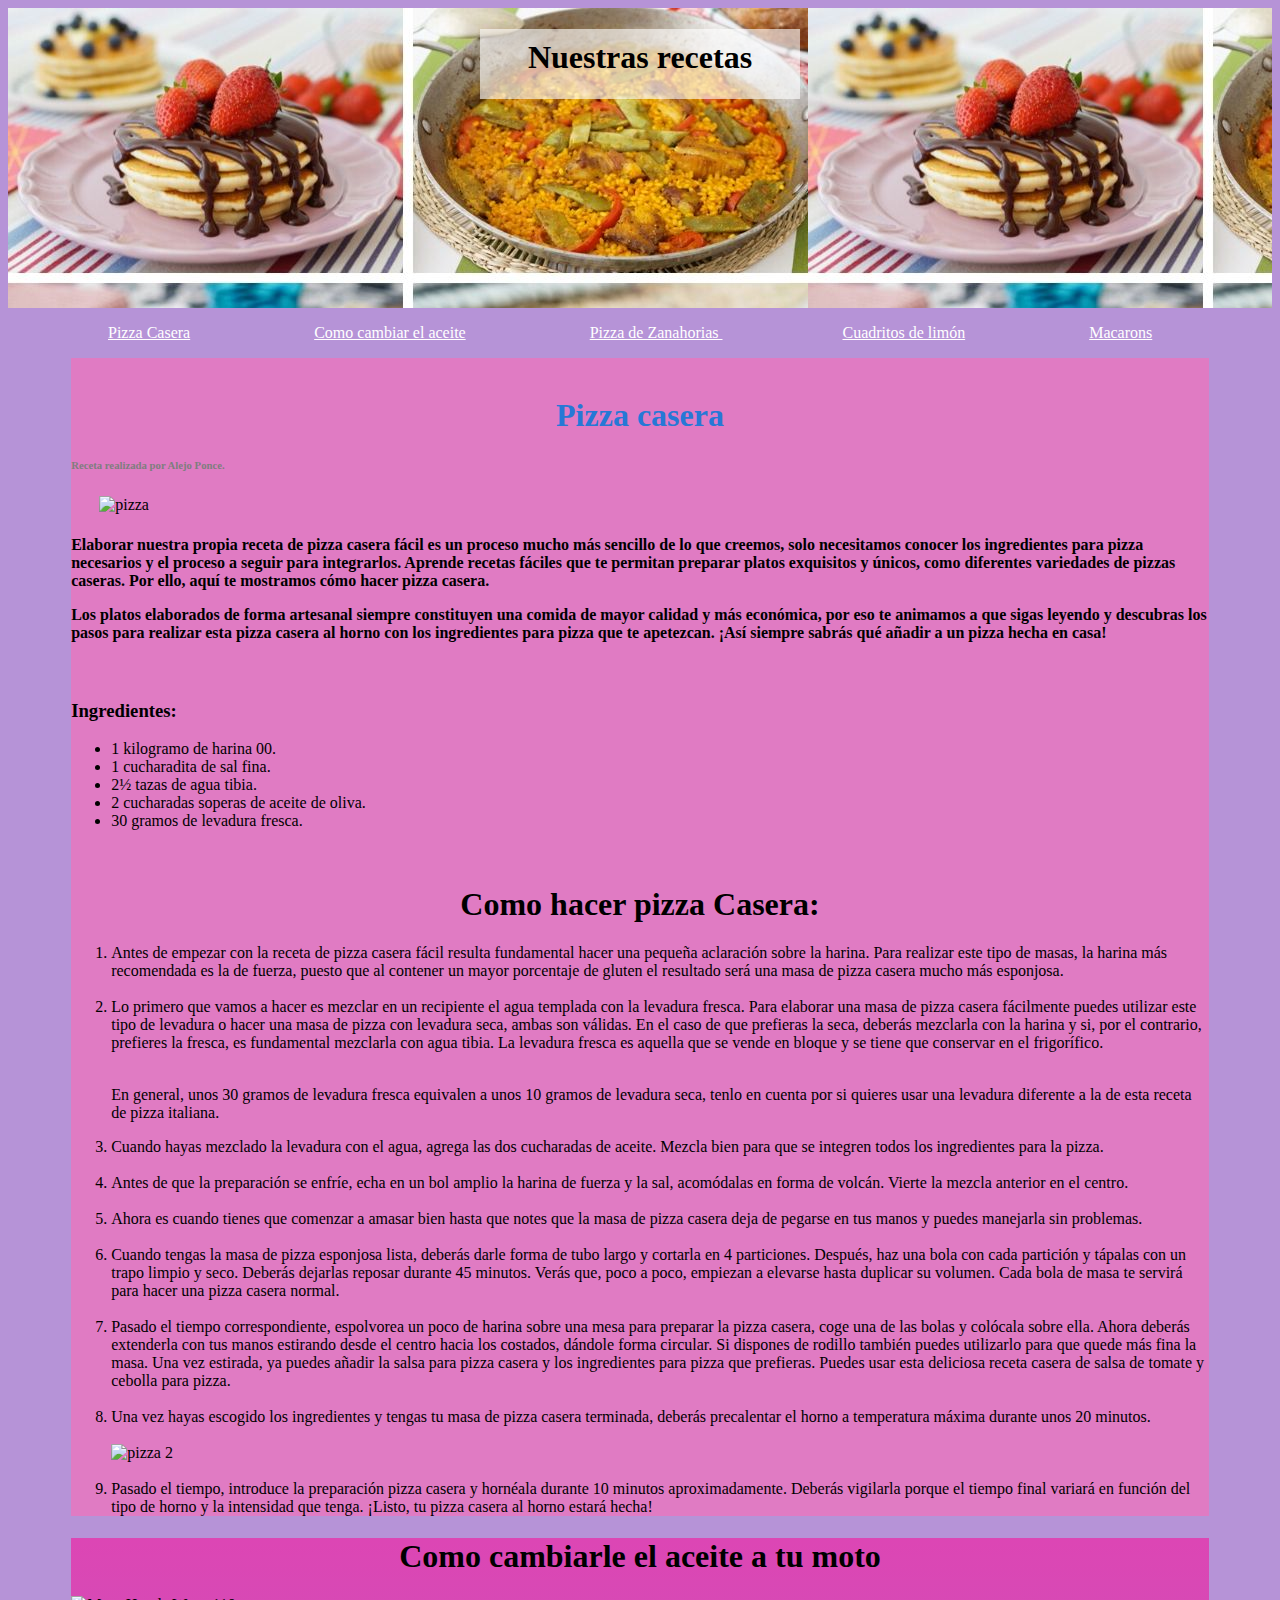
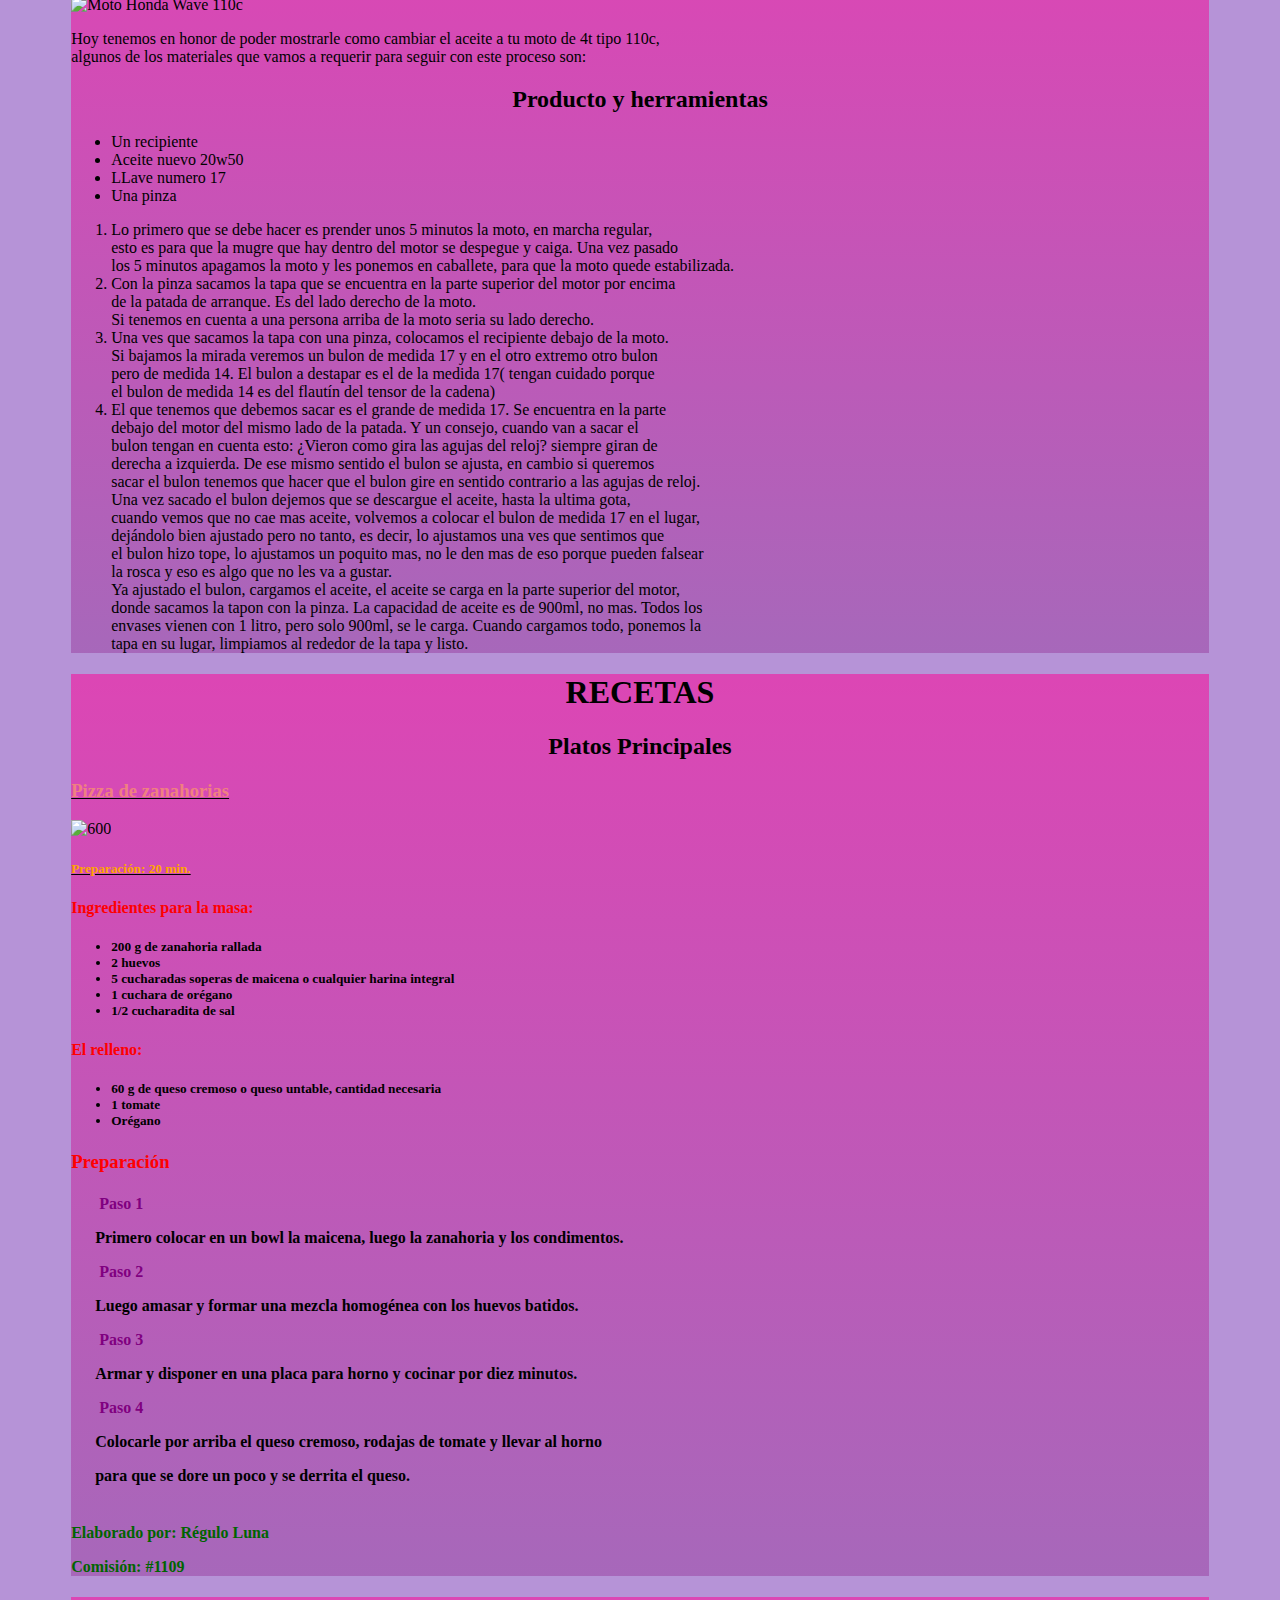
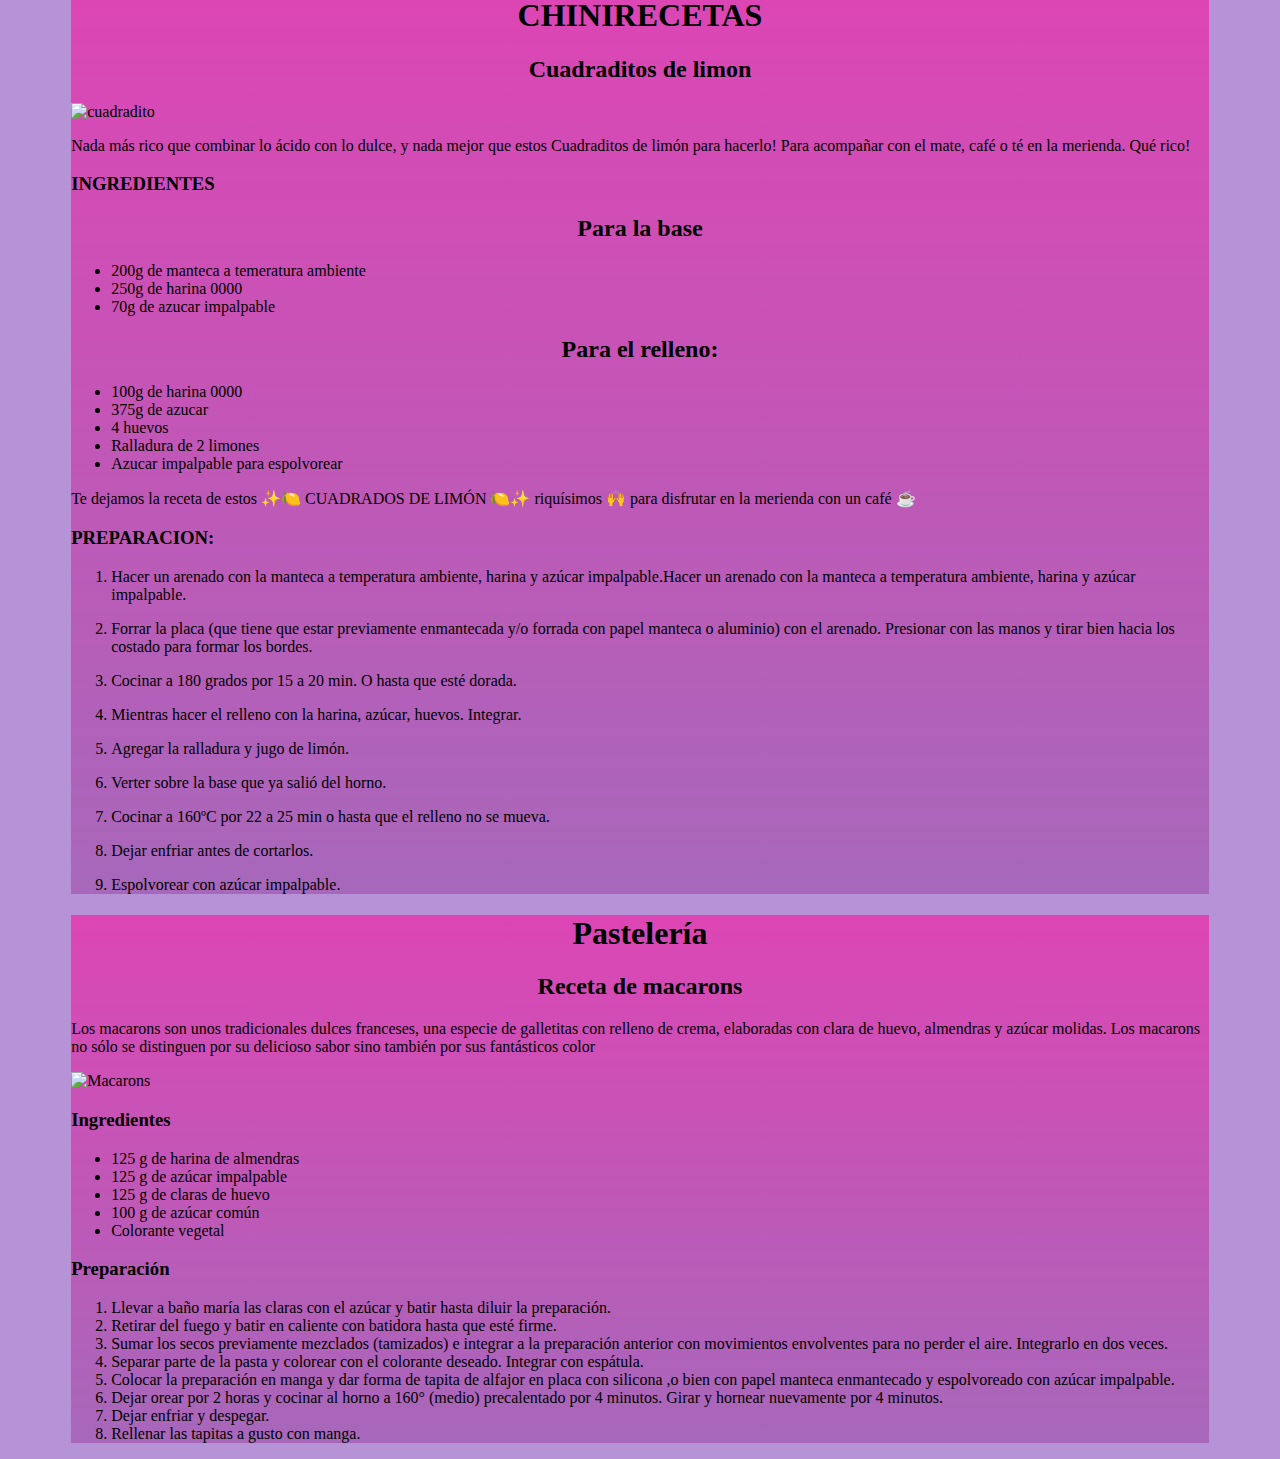
==== commit 397a7d73: "position, absolute, relative, fixed, elementos semanticos, header, main, article, section, transpare" ====
--- a/index.html
+++ b/index.html
@@ -1,995 +1,388 @@
 <!DOCTYPE html>
-    <html lang="es">
-
-    <head>
-        <meta charset="UTF-8">
-        <meta http-equiv="X-UA-Compatible" content="IE=edge">
-        <meta name="viewport" content="width=device-width, initial-scale=1.0">
-        <title>Las recetas de 1109</title>
-        <link rel="stylesheet" href="./css/estilos.css"> 
-    </head>
-
-    <body></body>
-    <br>
-    <h1><span style="color: #2678d6;">Pizza casera</span></h1>
-    <h6><span style="color: rgb(126, 126, 126);">Receta realizada por Alejo Ponce.</span></h6>
-    <p>&nbsp;&nbsp;&nbsp;&nbsp;&nbsp;&nbsp;&nbsp;<img src="./Clase 0 ejercitacion/img/pizza casera.jpg" alt="pizza"
-            width="450px" /></p>
-    <h4>Elaborar nuestra propia receta de pizza casera fácil es un proceso mucho más sencillo de lo que creemos, solo
-        necesitamos conocer los ingredientes para pizza necesarios y el proceso a seguir para integrarlos. Aprende
-        recetas
-        fáciles que te permitan preparar platos exquisitos y únicos, como diferentes variedades de pizzas caseras. Por
-        ello,
-        aquí te mostramos cómo hacer pizza casera.
-
-        <p>Los platos elaborados de forma artesanal siempre constituyen una comida de mayor calidad y más económica, por
-            eso
-            te animamos a que sigas leyendo y descubras los pasos para realizar esta pizza casera al horno con los
-            ingredientes para pizza que te apetezcan. ¡Así siempre sabrás qué añadir a un pizza hecha en casa! </p>
-    </h4>
-    <br>
-    <h3>Ingredientes:</h3>
-    <ul>
-        <li>1 kilogramo de harina 00.</li>
-        <li>1 cucharadita de sal fina.</li>
-        <li>2½ tazas de agua tibia.</li>
-        <li>2 cucharadas soperas de aceite de oliva.</li>
-        <li>30 gramos de levadura fresca.</li>
-    </ul>
-    <br>
-    <h1>Como hacer pizza Casera:</h1>
-    <ol>
-        <li>Antes de empezar con la receta de pizza casera fácil resulta fundamental hacer una pequeña aclaración sobre
-            la
-            harina. Para realizar este tipo de masas, la harina más recomendada es la de fuerza, puesto que al contener
-            un
-            mayor porcentaje de gluten el resultado será una masa de pizza casera mucho más esponjosa.</li>
-        <br>
-        <li>Lo primero que vamos a hacer es mezclar en un recipiente el agua templada con la levadura fresca. Para
-            elaborar
-            una masa de pizza casera fácilmente puedes utilizar este tipo de levadura o hacer una masa de pizza con
-            levadura
-            seca, ambas son válidas. En el caso de que prefieras la seca, deberás mezclarla con la harina y si, por el
-            contrario, prefieres la fresca, es fundamental mezclarla con agua tibia. La levadura fresca es aquella que
-            se
-            vende en bloque y se tiene que conservar en el frigorífico.</li>
-        <br>
-        <p>En general, unos 30 gramos de levadura fresca equivalen a unos 10 gramos de levadura seca, tenlo en cuenta
-            por si
-            quieres usar una levadura diferente a la de esta receta de pizza italiana.</p>
-        <li>Cuando hayas mezclado la levadura con el agua, agrega las dos cucharadas de aceite. Mezcla bien para que se
-            integren todos los ingredientes para la pizza.</li>
-        <br>
-        <li>Antes de que la preparación se enfríe, echa en un bol amplio la harina de fuerza y la sal, acomódalas en
-            forma
-            de volcán. Vierte la mezcla anterior en el centro.</li>
-        <br>
-        <li>Ahora es cuando tienes que comenzar a amasar bien hasta que notes que la masa de pizza casera deja de
-            pegarse en
-            tus manos y puedes manejarla sin problemas.</li>
-        <br>
-        <li>Cuando tengas la masa de pizza esponjosa lista, deberás darle forma de tubo largo y cortarla en 4
-            particiones.
-            Después, haz una bola con cada partición y tápalas con un trapo limpio y seco. Deberás dejarlas reposar
-            durante
-            45 minutos. Verás que, poco a poco, empiezan a elevarse hasta duplicar su volumen. Cada bola de masa te
-            servirá
-            para hacer una pizza casera normal.</li>
-        <br>
-        <li>Pasado el tiempo correspondiente, espolvorea un poco de harina sobre una mesa para preparar la pizza casera,
-            coge una de las bolas y colócala sobre ella. Ahora deberás extenderla con tus manos estirando desde el
-            centro
-            hacia los costados, dándole forma circular. Si dispones de rodillo también puedes utilizarlo para que quede
-            más
-            fina la masa. Una vez estirada, ya puedes añadir la salsa para pizza casera y los ingredientes para pizza
-            que
-            prefieras. Puedes usar esta deliciosa receta casera de salsa de tomate y cebolla para pizza.</li>
-        <br>
-        <li>Una vez hayas escogido los ingredientes y tengas tu masa de pizza casera terminada, deberás precalentar el
-            horno
-            a temperatura máxima durante unos 20 minutos.</li>
-        <br>
-        <img src="/Clase 0 ejercitacion/img/pizza casera 2.jpg" alt="pizza 2" width="400px" />
-        <br>
-        <br>
-        <li>Pasado el tiempo, introduce la preparación pizza casera y hornéala durante 10 minutos aproximadamente.
-            Deberás
-            vigilarla porque el tiempo final variará en función del tipo de horno y la intensidad que tenga. ¡Listo, tu
-            pizza casera al horno estará hecha!</li>
-
-    </ol>
-    <h1>Como cambiarle el aceite a tu moto</h1>
-    <img src="./img/Moto honda 110.jpg" alt="Moto Honda Wave 110c" width="500px" height="300px">
-
-    <p>Hoy tenemos en honor de poder mostrarle como cambiar el aceite a tu moto de 4t tipo 110c,<br>
-        algunos de los materiales que vamos a requerir para seguir con este proceso son: </p>
-
-    <h2>Producto y herramientas </h2>
-
-    <ul>
-        <li>Un recipiente</li>
-        <li>Aceite nuevo 20w50</li>
-        <li>LLave numero 17</li>
-        <li>Una pinza</li>
-    </ul>
-    <ol>
-        <li>
-            Lo primero que se debe hacer es prender unos 5 minutos la moto, en marcha regular,<br>
-            esto es para que la mugre que hay dentro del motor se despegue y caiga. Una vez pasado <br>
-            los 5 minutos apagamos la moto y les ponemos en caballete, para que la moto quede estabilizada.<br>
-        </li>
-        <li> Con la pinza sacamos la tapa que se encuentra en la parte superior del motor por encima <br>
-            de la patada de arranque. Es del lado derecho de la moto.<br>
-            Si tenemos en cuenta a una persona arriba de la moto seria su lado derecho.
-        </li>
-        <li>Una ves que sacamos la tapa con una pinza, colocamos el recipiente debajo de la moto.<br>
-            Si bajamos la mirada veremos un bulon de medida 17 y en el otro extremo otro bulon<br>
-            pero de medida 14. El bulon a destapar es el de la medida 17( tengan cuidado porque<br>
-            el bulon de medida 14 es del flautín del tensor de la cadena)
-        </li>
-        <li>
-            El que tenemos que debemos sacar es el grande de medida 17. Se encuentra en la parte <br>
-            debajo del motor del mismo lado de la patada. Y un consejo, cuando van a sacar el <br>
-            bulon tengan en cuenta esto: ¿Vieron como gira las agujas del reloj? siempre giran de<br>
-            derecha a izquierda. De ese mismo sentido el bulon se ajusta, en cambio si queremos<br>
-            sacar el bulon tenemos que hacer que el bulon gire en sentido contrario a las agujas de reloj.<br>
-            Una vez sacado el bulon dejemos que se descargue el aceite, hasta la ultima gota,<br>
-            cuando vemos que no cae mas aceite, volvemos a colocar el bulon de medida 17 en el lugar,<br>
-            dejándolo bien ajustado pero no tanto, es decir, lo ajustamos una ves que sentimos que<br>
-            el bulon hizo tope, lo ajustamos un poquito mas, no le den mas de eso porque pueden falsear<br>
-            la rosca y eso es algo que no les va a gustar.<br>
-            Ya ajustado el bulon, cargamos el aceite, el aceite se carga en la parte superior del motor,<br>
-            donde sacamos la tapon con la pinza. La capacidad de aceite es de 900ml, no mas. Todos los <br>
-            envases vienen con 1 litro, pero solo 900ml, se le carga. Cuando cargamos todo, ponemos la <br>
-            tapa en su lugar, limpiamos al rededor de la tapa y listo.
-
-
-        </li>
-    </ol>
-
-    <h1>RECETAS</h1>
-    <h2>Platos Principales</h2>
-    <h3><ins><b>
-                <font color="#F08080">Pizza de zanahorias</font></ins></b></h3>
-    <img src="C:\Users\Regulo R Luna Aponte\Desktop\CodoaCodoComisión1109\Clase 0\img\I4tWKtbDo_1256x620__1.jpg"
-        alt="600" width="600">
-    <h5><ins>
-            <font color="#FFA500">Preparación: 20 min.</font>
-        </ins></h5>
-    <h4>
-        <font color="#FF0000">Ingredientes para la masa:</font>
-    </h4>
-    <h5>
-        <ul>
-            <li>200 g de zanahoria rallada</li>
-            <li>2 huevos</li>
-            <li>5 cucharadas soperas de maicena o cualquier harina integral</li>
-            <li>1 cuchara de orégano</li>
-            <li>1/2 cucharadita de sal</li>
-        </ul>
-    </h5>
-    <h4>
-        <font color="#FF0000">El relleno:</font>
-    </h4>
-    <h5>
-        <ul>
-            <li>60 g de queso cremoso o queso untable, cantidad necesaria</li>
-            <li>1 tomate</li>
-            <li>Orégano</li>
-        </ul>
-    </h5>
-    <h3>
-        <font color="#FF0000">Preparación</font>
-    </h3>
-    <h4>
-        <p>&nbsp;&nbsp;&nbsp;&nbsp;&nbsp;&nbsp;<b>
-                <font color="#800080">Paso 1</font>
-            </b></p>
-        <p>&nbsp;&nbsp;&nbsp;&nbsp;&nbsp;&nbsp;Primero colocar en un bowl la maicena, luego la zanahoria y los
-            condimentos.
-        </p>
-        <p>&nbsp;&nbsp;&nbsp;&nbsp;&nbsp;&nbsp;<b>
-                <font color="#800080">Paso 2</font>
-            </b></p>
-        <p>&nbsp;&nbsp;&nbsp;&nbsp;&nbsp;&nbsp;Luego amasar y formar una mezcla homogénea con los huevos batidos.</p>
-        <p>&nbsp;&nbsp;&nbsp;&nbsp;&nbsp;&nbsp;<b>
-                <font color="#800080">Paso 3</font>
-            </b></p>
-        <p>&nbsp;&nbsp;&nbsp;&nbsp;&nbsp;&nbsp;Armar y disponer en una placa para horno y cocinar por diez minutos.</p>
-        <p>&nbsp;&nbsp;&nbsp;&nbsp;&nbsp;&nbsp;<b>
-                <font color="#800080">Paso 4</font>
-            </b></p>
-        <p>&nbsp;&nbsp;&nbsp;&nbsp;&nbsp;&nbsp;Colocarle por arriba el queso cremoso, rodajas de tomate y llevar al
-            horno
-        </p>
-        <p>&nbsp;&nbsp;&nbsp;&nbsp;&nbsp;&nbsp;para que se dore un poco y se derrita el queso.</p>
-    </h4>
-    <br <h3>
-    <font color="#006400"><b>Elaborado por: Régulo Luna</b></font>
-    <p>
-        <font color="#006400"><b>Comisión: #1109</b></font>
-        </h3>
-    </p>
-    <h1>CHINIRECETAS</h1>
-    <h2>Cuadraditos de limon</h2>
-    <p><img src="./img/limon.jpg" alt="cuadradito" width="200px" /></p>
-    <p>Nada más rico que combinar lo ácido con lo dulce, y nada mejor que estos Cuadraditos de limón para hacerlo! Para
-        acompañar con el mate, café o té en la merienda. Qué rico!</p>
-
-
-    <h3>INGREDIENTES</h3>
-    <h2>Para la base</h2>
-    <ul>
-        <li>200g de manteca a temeratura ambiente</li>
-        <li>250g de harina 0000</li>
-        <li>70g de azucar impalpable</li>
-    </ul>
-
-    <h2>Para el relleno:</h2>
-    <ul>
-        <li>100g de harina 0000</li>
-        <li>375g de azucar</li>
-        <li>4 huevos</li>
-        <li>Ralladura de 2 limones</li>
-        <li>Azucar impalpable para espolvorear</li>
-    </ul>
-
-    <p>Te dejamos la receta de estos ✨🍋 CUADRADOS DE LIMÓN 🍋✨ riquísimos 🙌 para disfrutar en la merienda con un café
-        ☕
-    </p>
-
-    <h3>PREPARACION:</h3>
-    <ol>
-        <p>
-            <li>Hacer un arenado con la manteca a temperatura ambiente, harina y azúcar impalpable.Hacer un arenado con
-                la
-                manteca a temperatura ambiente, harina y azúcar impalpable.</li>
-        </p>
-        <p>
-            <li>Forrar la placa (que tiene que estar previamente enmantecada y/o forrada con papel manteca o aluminio)
-                con
-                el arenado. Presionar con las manos y tirar bien hacia los costado para formar los bordes.</li>
-        </p>
-        <p>
-            <li>Cocinar a 180 grados por 15 a 20 min. O hasta que esté dorada.</li>
-        </p>
-        <p>
-            <li>Mientras hacer el relleno con la harina, azúcar, huevos. Integrar.</li>
-        </p>
-        <p>
-            <li>Agregar la ralladura y jugo de limón.</li>
-        </p>
-        <p>
-            <li>Verter sobre la base que ya salió del horno.</li>
-        </p>
-        <p>
-            <li>Cocinar a 160ºC por 22 a 25 min o hasta que el relleno no se mueva.</li>
-        </p>
-        <p>
-            <li>Dejar enfriar antes de cortarlos.</li>
-        </p>
-        <p>
-            <li>Espolvorear con azúcar impalpable.</li>
-        </p>
-
-    </ol>
-    <h1>Receta base de galletitas.</h1>
-    <h2>A esta receta se le puede agregar el sabor que unx quiera.</h2>
-
-    <h2>Ingredientes:</h2>
-    <ul>
-        <li>Manteca tibia (blanda): 75 grs</li>
-        <li>Azúcar: 90 grs</li>
-        <li>Huevos: 2</li>
-        <li>Harina leudante: 300 grs</li>
-        <li>Sabor: Opcional</li>
-    </ul>
-
-    <h2>Preparación:</h2>
-    <ol>
-        <li>Batir la manteca con el azúcar hasta que quede con la consistencia de crema.</li>
-        <li>Agregar los dos huevos y batir.</li>
-        <li>Este es el paso donde hay que agregar el sabor que le quieran poner.
-            Ralladura de algún cítrico, cacao, escencia de vainilla, etc.
-        </li>
-        <li>Tamizar la harina y agregarla a la mezcla. Mezclar hasta que se forme una masa.
-            No tengan miedo de agregarle más harina si todavía se les pega.
-        </li>
-        <li>Si quisieran agrelarle pedacitos de algo, es ahora. Aplasten la masa y ponganle
-            lo que quieran agregarle, luego amasenla hasta que estén bien incorporados y no
-            se salgan de la masa.
-        </li>
-        <li>Dejar la masa 30 minutos en la heladera o en su defecto 15 minutos en el freezer.</li>
-        <li>Una vez que sacan la masa, precalienten el horno a temperatura media.</li>
-        <li>Enharinar la masa y la zona donde vamos a amasar para que no se pegue, y con un
-            cortador o un vaso cortar las galletitas. El excedente se vuelve a amasar para hacer más.
-            Pueden ponerle un poco de harina a la bandeja donde las vayan a cocinar, pero no hace falta,
-            no se pegan.
-        </li>
-        <li>Poner la rejilla del horno a la mitad y poner la bandeja con las galletitas ahí.
-            Hornear alrededor de 15-20 minutos, va a depender del horno.
-        </li>
-        <li>Listo! Si quisieran bañarlas con glaceado o chocolate deben esperar a que se enfríen.</li>
-    </ol>
-
-    <h1>Tu Sitio de Recetas Fáciles y Rápidas</h1>
-    <h2>
-        <p>A continuación podremos encontrar la lista de ingredientes y el paso a paso para realizar un sabroso guiso de
-            lentejas.</p>
-    </h2>
-    <h3>Ingredientes:</h3>
-    <ul>
-        <li>600 g de lentejas.</li>
-        <li>150 g de panceta ahumada.</li>
-        <li>200 g de roast beef.</li>
-        <li>2 cebollas picadas.</li>
-        <li>2 cebollas de verdeo picadas.</li>
-        <li>2 tomates perita en cubitos.</li>
-        <li>3 cucharadas de aceite.</li>
-        <li>Caldo hasta cubrir.</li>
-        <li>2 papas grandes.</li>
-        <li>1 chorizo colorado.</li>
-        <li>1 hoja de laurel.</li>
-        <li>Sal, pimienta y ají molido, a gusto.</li>
-        <li>Perejil picado para decorar.</li>
-    </ul>
-    <h3>Preparación:</h3>
-    <ol>
-        <li>Remojar las lentejas 3 horas.</li>
-        <li>Cortar la panceta en bastones y la carne en cubos. Dorarlas en una olla a fuego lento, girando los cubos de
-            carne para sellarlos.
-        </li>
-        <li>Sumar a la cacerola 3 cucharadas de aceite. Agregar la cebolla y el verdeo. Rehogar.</li>
-        <li>Agregar el tomate y cocinar unos minutos, hasta obtener una salsa.</li>
-        <li>Colar las lentejas e incorporarlas al guiso. Cubrir con caldo y cocinar por unos minutos.</li>
-        <li>Pelar las papas y cortarlas en cubitos. Cortar el chorizo colorado en rodajas. Incorporar las papas, el
-            chorizo
-            y la hoja de laurel.
-        </li>
-        <li>Cocinar a fuego medio hasta que las lentejas estén tiernas, unos 30 minutos. Revolver cada tanto.</li>
-        <li>Salpimentar y agregar el ají molido. Revolver. Distribuir el guiso en cazuelitas y decorar con el perejil.
-        </li>
-    </ol>
-    <img src="./img/Sin título.jpg" alt="Guiso de lentejas" width="1000px" />
-    <!DOCTYPE html>
-    <html>
-
-    <head>
-        <title>HTML, CSS and JavaScript demo</title>
-    </head>
-
-    <body>
-        <h1>Recetas</h1>
-        <H1>Receta Tiramisú</H1>
-
-        <H2>Ingredientes:</H2>
-
-        <ul>
-            <li>Huevos - 4 unidades</li>
-            <li>Queso mascarpone - 250 gramos</li>
-            <li>Azúcar - 6 cucharadas</li>
-            <li>Amaretto - 4 cucharadas</li>
-            <li>Vainillas - 200 gramos</li>
-            <li>Café - 500 mililitros</li>
-            <li>Cacao puro - para espolvorear</li>
-
-        </ul>
-        <h2>Modo de preparación:</h2>
-
+<html lang="es">
+
+<head>
+    <meta charset="UTF-8">
+    <meta http-equiv="X-UA-Compatible" content="IE=edge">
+    <meta name="viewport" content="width=device-width, initial-scale=1.0">
+    <title>Las recetas de 1109</title>
+    <link rel="stylesheet" href="./css/estilos.css">
+</head>
+
+<body>
+    <header>
+        <!--Encabezado-->
+        <h1>Nuestras recetas</h1>
+    </header>
+    <nav>
+        <!-- menú -->
         <ol>
-            <li>Unas horas antes, o el día anterior, preparamos el café y lo dejamos enfriar antes de preparar la
-                receta.
-            </li>
-            <li>Añadimos el azúcar al cuenco. Batimos con el accesorio de varillas de la batidora eléctrica hasta que el
-                azúcar se disuelva.</li>
-            <li>Cascamos los huevos y separamos las claras de la yemas. Ponemos las claras en el vaso de la batidora
-                eléctrica y las reservamos en la nevera. Las yemas las echamos en un cuenco.</li>
-            <li>A continuación, incorporamos el queso mascarpone y la mitad del licor Amaretto. Continuamos batiendo
-                para
-                que ambos ingredientes se incorporen a la mezcla. Montamos las claras a punto de nieve.</li>
-            <li>Incorporamos las claras al cuenco. Con la ayuda de una espátula, mezclamos llevando a cabo movimientos
-                envolventes que persiguen que las claras conserven la mayor cantidad de aire otorgando así a la mezcla
-                una
-                textura lige <h1>Milanesa a la Napolitana</h1>
-                ra y esponjosa.</li>
-            <li>Mezclamos el resto del licor con el café. Vertemos un poco de café en un recipiente holgado.</li>
-            <li>Introducimos las vainillas y las mojamos por ambos lados. No debemos empaparlas en exceso, ya que
-                corremos
-                el riesgo de que se rompan.</li>
-            <li>Una vez que han absorbido un poco de café, las escurrimos, presionándolas con suavidad, y las ponemos
-                sobre
-                la base de una fuente.</li>
-            <li>Una vez que tenemos la base cubierta con vainillas, extendemos sobre ellas la mitad de la crema con la
-                ayuda
-                de una espátula.</li>
-            <li>Seguidamente, ponemos otra capa de vainillas remojadas en café. Ahora, extendemos el resto de crema.
-                Finalizamos nuestro postre espolvoreando una fina capa de cacao puro en polvo.</li>
-
-
-
+            <li><a href="#pizzaCasera">Pizza Casera</a></li>
+            <li><a href="#aceiteMoto">Como cambiar el aceite</a></li>
+            <li><a href="#pizzaZanahoria">Pizza de Zanahorias </a></li>
+            <li><a href="#cuadraditosLimon">Cuadritos de limón</a></li>
+            <li><a href="#macarons">Macarons</a></li>
         </ol>
-        <br>
-        <br>
-
-        <img src="./img/Tiramisu.jpg" alt="" width="300px">
-        <h2>INGREDIENTES</h2>
-        <uL>
-            <LI>Milanesas</LI>
-            <li>150g de queso mozzarella</li>
-            <li>150g de jamón cocido</li>
-            <li>Una lata de puré de tomate</li>
-            <li>Una cebolla</li>
-            <li>2 dientes de Ajo</li>
-            <li>2 hojas de Laurel fresco</li>
-            <li>Aceite</li>
-            <li>Sal</li>
-            <li>Pimienta</li>
-
-        </uL>
-        <h2>Paso a paso para hacer la milanesa</h2>
-        <ol>
-            <LI>Lo primero que vamos a hacer una vez que tengamos nuestras milanesas hechas (o compradas) es meterlas al
-                horno 180º hasta que estén bastante cocidas</LI>
-            <h2> </h2>
-            <LI>Mientras realizamos la salsa</LI>
-            <h2> </h2>
-            <LI>Vamos colocar primero, por encima de nuestra milanesa, la salsa que acabamos de hacer.</LI>
-            <h2> </h2>
-            <LI>Luego, colocamos unas fetas de jamón cocido</LI>
-            <h2> </h2>
-            <li>Finalmente, por encima, ponemos nuestro queso.</li>
-            <h2> </h2>
-            <li>Así, las vamos a llevar al horno 180º hasta que se derrita el queso y chorree por los costados generando
-                el
-                efecto más hermoso y tentador del universo.</li>
-            <h2> </h2>
-            <li>Al sacarlas podemos tirar por encima unas pizcas de orégano y ¡listo!</li>Ingredientes:
-
-
-            <h1>Receta de bizcochuelo casero</h1>
-            <img src="Img/bizcochuelo.jpg" alt="Bizcochuelo casero" width="300" />
-            <h2>Fácil y rápido</h2>
-            <h3>Ingredientes:</h3>
-            <ul>
-                <li>3 huevos</li>
-                <li>1 taza de aceite neutro</li>
-                <li>50ml de leche</li>
-                <li>1 taza de azúcar</li>
-                <li>2 tazas de harina 0000</li>
-                <li>1 cucharadita de polvo para hornear</li>
-                <li>alladura de 1 limón o esencia de vainilla</li>
-                <li>azúcar glas</li>
-            </ul>
-            <h3>Pasos a seguir:</h3>
-            <ol>
-                <li>Batir el aceite neutro con el azúcar en un bol hasta que tome una consistencia blanda.</li>
-                <li>Añadir los 3 huevos. Mezclar muy bien hasta asegurarse de que quede bien incorporado.</li>
-                <li>Agregar la harina, leche y ralladura del limón/esencia de vainilla. Mezclar durante algunos minutos.
-                </li>
-                <li>Tomar un molde, enmantecarlo y luego cubrirlo con un poco de harina. Esto es para que el bizcochuelo
-                    no
-                    se pegue.</li>
-                <li>Una vez que la mezcla quede homogénea, introducirla en el molde.</li>
-                <li>Prender el horno en una temperatura de 180º y poner el molde durante 45 minutos, aproximadamente.
-                </li>
-                <li>Retirar el molde y esperar a que se enfríe durante varios minutos.</li>
-                <li>Una vez que el molde se termine de enfríar, retirar el bizcochuelo con cuidado.</li>
-                <li>Espolvorear con azúcar glas la superficie del bizcochuelo.</li>
-                <li>¡Listo! Ya tenés un fabuloso bizcochuelo casero para comer en familia o con amigos.</li>
-            </ol>
-            <img src="Img/porcion.jpg" alt="Porción bizcochuelo" width="300" />
-            <h1>Receta de Salsa Criolla</h1>
-            <img src="./img/salsa-criolla.jpg" alt="criolla" width="450px" />
-            <div>
+    </nav>
+    <main>
+        <section>
+            <article id="pizzaCasera">
+                <br>
+                <h1><span style="color: #2678d6;">Pizza casera</span></h1>
+                <h6><span style="color: rgb(126, 126, 126);">Receta realizada por Alejo Ponce.</span></h6>
+                <p>&nbsp;&nbsp;&nbsp;&nbsp;&nbsp;&nbsp;&nbsp;<img src="./Clase 0 ejercitacion/img/pizza casera.jpg"
+                        alt="pizza" width="450px" /></p>
+                <h4>Elaborar nuestra propia receta de pizza casera fácil es un proceso mucho más sencillo de lo que
+                    creemos, solo
+                    necesitamos conocer los ingredientes para pizza necesarios y el proceso a seguir para integrarlos.
+                    Aprende
+                    recetas
+                    fáciles que te permitan preparar platos exquisitos y únicos, como diferentes variedades de pizzas
+                    caseras. Por
+                    ello,
+                    aquí te mostramos cómo hacer pizza casera.
+
+                    <p>Los platos elaborados de forma artesanal siempre constituyen una comida de mayor calidad y más
+                        económica, por
+                        eso
+                        te animamos a que sigas leyendo y descubras los pasos para realizar esta pizza casera al horno
+                        con los
+                        ingredientes para pizza que te apetezcan. ¡Así siempre sabrás qué añadir a un pizza hecha en
+                        casa! </p>
+                </h4>
+                <br>
+                <h3>Ingredientes:</h3>
+                <ul>
+                    <li>1 kilogramo de harina 00.</li>
+                    <li>1 cucharadita de sal fina.</li>
+                    <li>2½ tazas de agua tibia.</li>
+                    <li>2 cucharadas soperas de aceite de oliva.</li>
+                    <li>30 gramos de levadura fresca.</li>
+                </ul>
+                <br>
+                <h1>Como hacer pizza Casera:</h1>
+                <ol>
+                    <li>Antes de empezar con la receta de pizza casera fácil resulta fundamental hacer una pequeña
+                        aclaración sobre
+                        la
+                        harina. Para realizar este tipo de masas, la harina más recomendada es la de fuerza, puesto que
+                        al contener
+                        un
+                        mayor porcentaje de gluten el resultado será una masa de pizza casera mucho más esponjosa.</li>
+                    <br>
+                    <li>Lo primero que vamos a hacer es mezclar en un recipiente el agua templada con la levadura
+                        fresca. Para
+                        elaborar
+                        una masa de pizza casera fácilmente puedes utilizar este tipo de levadura o hacer una masa de
+                        pizza con
+                        levadura
+                        seca, ambas son válidas. En el caso de que prefieras la seca, deberás mezclarla con la harina y
+                        si, por el
+                        contrario, prefieres la fresca, es fundamental mezclarla con agua tibia. La levadura fresca es
+                        aquella que
+                        se
+                        vende en bloque y se tiene que conservar en el frigorífico.</li>
+                    <br>
+                    <p>En general, unos 30 gramos de levadura fresca equivalen a unos 10 gramos de levadura seca, tenlo
+                        en cuenta
+                        por si
+                        quieres usar una levadura diferente a la de esta receta de pizza italiana.</p>
+                    <li>Cuando hayas mezclado la levadura con el agua, agrega las dos cucharadas de aceite. Mezcla bien
+                        para que se
+                        integren todos los ingredientes para la pizza.</li>
+                    <br>
+                    <li>Antes de que la preparación se enfríe, echa en un bol amplio la harina de fuerza y la sal,
+                        acomódalas en
+                        forma
+                        de volcán. Vierte la mezcla anterior en el centro.</li>
+                    <br>
+                    <li>Ahora es cuando tienes que comenzar a amasar bien hasta que notes que la masa de pizza casera
+                        deja de
+                        pegarse en
+                        tus manos y puedes manejarla sin problemas.</li>
+                    <br>
+                    <li>Cuando tengas la masa de pizza esponjosa lista, deberás darle forma de tubo largo y cortarla en
+                        4
+                        particiones.
+                        Después, haz una bola con cada partición y tápalas con un trapo limpio y seco. Deberás dejarlas
+                        reposar
+                        durante
+                        45 minutos. Verás que, poco a poco, empiezan a elevarse hasta duplicar su volumen. Cada bola de
+                        masa te
+                        servirá
+                        para hacer una pizza casera normal.</li>
+                    <br>
+                    <li>Pasado el tiempo correspondiente, espolvorea un poco de harina sobre una mesa para preparar la
+                        pizza casera,
+                        coge una de las bolas y colócala sobre ella. Ahora deberás extenderla con tus manos estirando
+                        desde el
+                        centro
+                        hacia los costados, dándole forma circular. Si dispones de rodillo también puedes utilizarlo
+                        para que quede
+                        más
+                        fina la masa. Una vez estirada, ya puedes añadir la salsa para pizza casera y los ingredientes
+                        para pizza
+                        que
+                        prefieras. Puedes usar esta deliciosa receta casera de salsa de tomate y cebolla para pizza.
+                    </li>
+                    <br>
+                    <li>Una vez hayas escogido los ingredientes y tengas tu masa de pizza casera terminada, deberás
+                        precalentar el
+                        horno
+                        a temperatura máxima durante unos 20 minutos.</li>
+                    <br>
+                    <img src="/Clase 0 ejercitacion/img/pizza casera 2.jpg" alt="pizza 2" width="400px" />
+                    <br>
+                    <br>
+                    <li>Pasado el tiempo, introduce la preparación pizza casera y hornéala durante 10 minutos
+                        aproximadamente.
+                        Deberás
+                        vigilarla porque el tiempo final variará en función del tipo de horno y la intensidad que tenga.
+                        ¡Listo, tu
+                        pizza casera al horno estará hecha!</li>
+
+                </ol>
+
+            </article>
+
+            <article id="aceiteMoto">
+                <h1>Como cambiarle el aceite a tu moto</h1>
+                <img src="./img/Moto honda 110.jpg" alt="Moto Honda Wave 110c" width="500px" height="300px">
+
+                <p>Hoy tenemos en honor de poder mostrarle como cambiar el aceite a tu moto de 4t tipo 110c,<br>
+                    algunos de los materiales que vamos a requerir para seguir con este proceso son: </p>
+
+                <h2>Producto y herramientas </h2>
+
+                <ul>
+                    <li>Un recipiente</li>
+                    <li>Aceite nuevo 20w50</li>
+                    <li>LLave numero 17</li>
+                    <li>Una pinza</li>
+                </ul>
+                <ol>
+                    <li>
+                        Lo primero que se debe hacer es prender unos 5 minutos la moto, en marcha regular,<br>
+                        esto es para que la mugre que hay dentro del motor se despegue y caiga. Una vez pasado <br>
+                        los 5 minutos apagamos la moto y les ponemos en caballete, para que la moto quede
+                        estabilizada.<br>
+                    </li>
+                    <li> Con la pinza sacamos la tapa que se encuentra en la parte superior del motor por encima <br>
+                        de la patada de arranque. Es del lado derecho de la moto.<br>
+                        Si tenemos en cuenta a una persona arriba de la moto seria su lado derecho.
+                    </li>
+                    <li>Una ves que sacamos la tapa con una pinza, colocamos el recipiente debajo de la moto.<br>
+                        Si bajamos la mirada veremos un bulon de medida 17 y en el otro extremo otro bulon<br>
+                        pero de medida 14. El bulon a destapar es el de la medida 17( tengan cuidado porque<br>
+                        el bulon de medida 14 es del flautín del tensor de la cadena)
+                    </li>
+                    <li>
+                        El que tenemos que debemos sacar es el grande de medida 17. Se encuentra en la parte <br>
+                        debajo del motor del mismo lado de la patada. Y un consejo, cuando van a sacar el <br>
+                        bulon tengan en cuenta esto: ¿Vieron como gira las agujas del reloj? siempre giran de<br>
+                        derecha a izquierda. De ese mismo sentido el bulon se ajusta, en cambio si queremos<br>
+                        sacar el bulon tenemos que hacer que el bulon gire en sentido contrario a las agujas de
+                        reloj.<br>
+                        Una vez sacado el bulon dejemos que se descargue el aceite, hasta la ultima gota,<br>
+                        cuando vemos que no cae mas aceite, volvemos a colocar el bulon de medida 17 en el lugar,<br>
+                        dejándolo bien ajustado pero no tanto, es decir, lo ajustamos una ves que sentimos que<br>
+                        el bulon hizo tope, lo ajustamos un poquito mas, no le den mas de eso porque pueden falsear<br>
+                        la rosca y eso es algo que no les va a gustar.<br>
+                        Ya ajustado el bulon, cargamos el aceite, el aceite se carga en la parte superior del motor,<br>
+                        donde sacamos la tapon con la pinza. La capacidad de aceite es de 900ml, no mas. Todos los <br>
+                        envases vienen con 1 litro, pero solo 900ml, se le carga. Cuando cargamos todo, ponemos la <br>
+                        tapa en su lugar, limpiamos al rededor de la tapa y listo.
+
+
+                    </li>
+                </ol>
+
+            </article>
+
+            <article id="pizzaZanahoria">
+                <h1>RECETAS</h1>
+                <h2>Platos Principales</h2>
+                <h3><ins><b>
+                            <font color="#F08080">Pizza de zanahorias</font></ins></b></h3>
+                <img src="C:\Users\Regulo R Luna Aponte\Desktop\CodoaCodoComisión1109\Clase 0\img\I4tWKtbDo_1256x620__1.jpg"
+                    alt="600" width="600">
+                <h5><ins>
+                        <font color="#FFA500">Preparación: 20 min.</font>
+                    </ins></h5>
+                <h4>
+                    <font color="#FF0000">Ingredientes para la masa:</font>
+                </h4>
+                <h5>
+                    <ul>
+                        <li>200 g de zanahoria rallada</li>
+                        <li>2 huevos</li>
+                        <li>5 cucharadas soperas de maicena o cualquier harina integral</li>
+                        <li>1 cuchara de orégano</li>
+                        <li>1/2 cucharadita de sal</li>
+                    </ul>
+                </h5>
+                <h4>
+                    <font color="#FF0000">El relleno:</font>
+                </h4>
+                <h5>
+                    <ul>
+                        <li>60 g de queso cremoso o queso untable, cantidad necesaria</li>
+                        <li>1 tomate</li>
+                        <li>Orégano</li>
+                    </ul>
+                </h5>
+                <h3>
+                    <font color="#FF0000">Preparación</font>
+                </h3>
+                <h4>
+                    <p>&nbsp;&nbsp;&nbsp;&nbsp;&nbsp;&nbsp;<b>
+                            <font color="#800080">Paso 1</font>
+                        </b></p>
+                    <p>&nbsp;&nbsp;&nbsp;&nbsp;&nbsp;&nbsp;Primero colocar en un bowl la maicena, luego la zanahoria y
+                        los
+                        condimentos.
+                    </p>
+                    <p>&nbsp;&nbsp;&nbsp;&nbsp;&nbsp;&nbsp;<b>
+                            <font color="#800080">Paso 2</font>
+                        </b></p>
+                    <p>&nbsp;&nbsp;&nbsp;&nbsp;&nbsp;&nbsp;Luego amasar y formar una mezcla homogénea con los huevos
+                        batidos.</p>
+                    <p>&nbsp;&nbsp;&nbsp;&nbsp;&nbsp;&nbsp;<b>
+                            <font color="#800080">Paso 3</font>
+                        </b></p>
+                    <p>&nbsp;&nbsp;&nbsp;&nbsp;&nbsp;&nbsp;Armar y disponer en una placa para horno y cocinar por diez
+                        minutos.</p>
+                    <p>&nbsp;&nbsp;&nbsp;&nbsp;&nbsp;&nbsp;<b>
+                            <font color="#800080">Paso 4</font>
+                        </b></p>
+                    <p>&nbsp;&nbsp;&nbsp;&nbsp;&nbsp;&nbsp;Colocarle por arriba el queso cremoso, rodajas de tomate y
+                        llevar al
+                        horno
+                    </p>
+                    <p>&nbsp;&nbsp;&nbsp;&nbsp;&nbsp;&nbsp;para que se dore un poco y se derrita el queso.</p>
+                </h4>
+                <br <h3>
+                <font color="#006400"><b>Elaborado por: Régulo Luna</b></font>
                 <p>
-                    La <b>Salsa Criolla</b> es un acompañamiento para carnes, sin importar
-                    si son asadas, al horno o a la plancha.
-                    <br />
-                    Existen muchas variantes, porque cada hogar tiene su propia manera de
-                    hacer este aderezo.
-                    <br />
-                    En esta ocasión les ofrezco mi versión.
+                    <font color="#006400"><b>Comisión: #1109</b></font>
+                    </h3>
                 </p>
-                <h2>Ingredientes</h2>
-                <ul>
-                    <li>1 morrón rojo</li>
-                    <li>2 tomates perita frescos</li>
-                    <li>1 cebolla blanca mediana o grande</li>
-                    <li>1 cebolla morada mediana</li>
-                    <li>1 cebolla de verdeo mediana</li>
-                    <li>1 cucharada de perejil picado</li>
-                    <li>1 taza de aceite de girasol</li>
-                    <li>1/2 taza de vinagre de vino</li>
-                    <li>Condimentos: sal y pimienta</li>
-                </ul>
-                <h2>Modo de preparación</h2>
+
+            </article>
+            <article id="cuadraditoLimon">
+                <h1>CHINIRECETAS</h1>
+                <h2>Cuadraditos de limon</h2>
+                <p><img src="./img/limon.jpg" alt="cuadradito" width="200px" /></p>
+                <p>Nada más rico que combinar lo ácido con lo dulce, y nada mejor que estos Cuadraditos de limón para
+                    hacerlo! Para
+                    acompañar con el mate, café o té en la merienda. Qué rico!</p>
+
+
+                <h3>INGREDIENTES</h3>
+                <h2>Para la base</h2>
+                <ul>
+                    <li>200g de manteca a temeratura ambiente</li>
+                    <li>250g de harina 0000</li>
+                    <li>70g de azucar impalpable</li>
+                </ul>
+
+                <h2>Para el relleno:</h2>
+                <ul>
+                    <li>100g de harina 0000</li>
+                    <li>375g de azucar</li>
+                    <li>4 huevos</li>
+                    <li>Ralladura de 2 limones</li>
+                    <li>Azucar impalpable para espolvorear</li>
+                </ul>
+
+                <p>Te dejamos la receta de estos ✨🍋 CUADRADOS DE LIMÓN 🍋✨ riquísimos 🙌 para disfrutar en la merienda
+                    con un café
+                    ☕
+                </p>
+
+                <h3>PREPARACION:</h3>
                 <ol>
-                    <li>Lavar las verduras.</li>
-                    <li>Picar las cebollas, el morrón y el perejil.</li>
-                    <li>Quitar las semillas a los tomates y cortarlos en cubitos.</li>
-                    <li>Incorporar las verduras en un bol.</li>
-                    <li>
-                        Agregar el perejil picado, el vinagre de vino y los condimentos en el
-                        recipiente de las verduras.
-                    </li>
-                    <li>Revolver bien.</li>
-                    <li>
-                        Incorporar el aceite girasol a la preparacion y mezclarlo hasta que
-                        cubra todos los ingredientes.
-                    </li>
+                    <p>
+                        <li>Hacer un arenado con la manteca a temperatura ambiente, harina y azúcar impalpable.Hacer un
+                            arenado con
+                            la
+                            manteca a temperatura ambiente, harina y azúcar impalpable.</li>
+                    </p>
+                    <p>
+                        <li>Forrar la placa (que tiene que estar previamente enmantecada y/o forrada con papel manteca o
+                            aluminio)
+                            con
+                            el arenado. Presionar con las manos y tirar bien hacia los costado para formar los bordes.
+                        </li>
+                    </p>
+                    <p>
+                        <li>Cocinar a 180 grados por 15 a 20 min. O hasta que esté dorada.</li>
+                    </p>
+                    <p>
+                        <li>Mientras hacer el relleno con la harina, azúcar, huevos. Integrar.</li>
+                    </p>
+                    <p>
+                        <li>Agregar la ralladura y jugo de limón.</li>
+                    </p>
+                    <p>
+                        <li>Verter sobre la base que ya salió del horno.</li>
+                    </p>
+                    <p>
+                        <li>Cocinar a 160ºC por 22 a 25 min o hasta que el relleno no se mueva.</li>
+                    </p>
+                    <p>
+                        <li>Dejar enfriar antes de cortarlos.</li>
+                    </p>
+                    <p>
+                        <li>Espolvorear con azúcar impalpable.</li>
+                    </p>
+
                 </ol>
-            </div>
-            <p>
-                La <span style="text-decoration: underline">recomendación final</span> es
-                tapar el recipiente y dejarlo reposar al menos dos horas en la heladera
-                antes de comer. ¡Que lo disfruten!
-            </p>
+            </article>
+
+            <article id="macarons">
+
+                <h1>Pastelería</h1>
+                <h2>Receta de macarons</h2>
+                <p>
+                    Los macarons son unos tradicionales dulces franceses, una especie de galletitas con relleno de
+                    crema, elaboradas con clara de huevo, almendras y azúcar molidas. Los macarons no sólo se distinguen
+                    por su delicioso sabor sino también por sus fantásticos color
+                </p>
+                <img src="./img/macarons-m.jpg" alt="Macarons" width="300px" />
+                <h3>Ingredientes</h3>
+                <ul>
+                    <li>125 g de harina de almendras</li>
+                    <li>125 g de azúcar impalpable</li>
+                    <li>125 g de claras de huevo</li>
+                    <li>100 g de azúcar común</li>
+                    <li>Colorante vegetal</li>
+                </ul>
+                <h3>Preparación</h3>
+                <ol>
+                    <li>Llevar a baño maría las claras con el azúcar y batir hasta diluir la preparación.</li>
+                    <li>Retirar del fuego y batir en caliente con batidora hasta que esté firme.</li>
+                    <li>Sumar los secos previamente mezclados (tamizados) e integrar a la preparación anterior con
+                        movimientos envolventes para no perder el aire. Integrarlo en dos veces.</li>
+                    <li>Separar parte de la pasta y colorear con el colorante deseado. Integrar con espátula.</li>
+                    <li>Colocar la preparación en manga y dar forma de tapita de alfajor en placa con silicona ,o bien
+                        con papel manteca enmantecado y espolvoreado con azúcar impalpable.</li>
+                    <li>Dejar orear por 2 horas y cocinar al horno a 160° (medio) precalentado por 4 minutos. Girar y
+                        hornear nuevamente por 4 minutos.</li>
+                    <li>Dejar enfriar y despegar.</li>
+                    <li>Rellenar las tapitas a gusto con manga.</li>
+                </ol>
+
+            </article>
+
+
+        </section>
+    </main>
+
 
 
     </body>
 
-    </html>
-
-    <html lang="en">
-
-    <head>
-        <meta charset="UTF-8">
-        <meta http-equiv="X-UA-Compatible" content="IE=edge">
-        <meta name="viewport" content="width=device-width, initial-scale=1.0">
-        <title>Document</title>
-    </head>
-
-    <body>
-        <h1>INSTRUCCIONES PARA HACER UN CV</h1>
-        <P>En esta web descubrirás la forma más eficiente para hacer un CV de acuerdo a tu experiencia laboral. También
-            te
-            mostraremos un ejemplo para que puedas inspirarte.</P>
-        <H2>DEFINIR NUESTRO PERFIL</H2>
-        <UL>
-            <li>Soy un candidato con poca experiencia</li>
-            <li>Soy un candidato con experiencia que busca mejorar su salario</li>
-            <li>Soy un candidato que busca un cambio radical en su carrera</li>
-        </UL>
-        <h3>SI SOY UN CANDIDATO CON POCA EXPERIENCIA</h3>
-        <OL>
-            <LI>Hacer una presentación inicial que destaque tus cualidades</LI>
-            <li>Poner en items claros tu formación académica</li>
-            <li>Agregar referencias como docentes o primeros empleadores</li>
-            <li>Destacar idiomas y cursos informáticos</li>
-        </OL>
-        <h3>SI SOY UN CANDIDATO CON EXPERIENCIA</h3>
-        <OL>
-            <li>Empezar por el último empleo, sobre todo si es el de más larga duración</li>
-            <li>Incluír años de trabajo y referencias</li>
-            <li>Seguir con los empleos siguientes, poner como máximo tres</li>
-            <li>Continuar con la formación académica</li>
-            <li>Poner cursos e idiomas</li>
-            <li>Terminar el CV con un breve listado de referencias</li>
-        </OL>
-        <h3>SI SOY UN CANDIDATO QUE BUSCA UN CAMBIO RADICAL</h3>
-        <OL>
-            <li>Armar una pequeña presentación que describa nuestro perfil y nuestra motivación para cambiar de trabajo
-            </li>
-            <li>Armar el CV según lo descripto en los pasos para candidatos con experiencia</li>
-        </OL>
-        <h2>UN EJEMPLO A SEGUIR</h2>
-        <img src="EJEMPLO.jpg" alt="fotografía de un CV" width="300px">
-
-        <h1>Receta de Brownies de chocolate con nueces</h1>
-        <img src="./img/brownie.jpg" alt="brownie" width="300px" />
-        <h2>Ingredientes:</h2>
-        <ul>
-            <li>100gr de manteca</li>
-            <li>150gr de chocolate</li>
-            <li>2 huevos</li>
-            <li>1 taza de azúcar</li>
-            <li>1/2 taza de nueces picadas</li>
-            <li>100gr de harina</li>
-        </ul>
-        <h2>Pasos:</h2>
-        <ol>
-            <li>Para comenzar con nuestra receta de brownies de chocolate, vamos a colocar la manteca y el chocolate
-                picados
-                en una sartén, y llevarlos a fuego bien bajo. Lo tapamos y vamos a dejarlo por unos 5 minutos sin tocar.
-            </li>
-            <li>Ahora retirar del fuego y revolver los ingredientes hasta que esté todo derretido e integrado.</li>
-            <li>A parte vamos a batir los 2 huevos con el azúcar hasta que queden bien blancos, esto es clave para que
-                el
-                brownie casero quede bien húmedo.</li>
-            <li>Agregar el chocolate derretido y batir hasta que esté integrado. Sumar las nueces en pedazos grandes o
-                como
-                más les guste.</li>
-            <li>Sumar el harina 0000 tamizada en dos partes e integrar todo. Es importante batir fuerte antes de pasar
-                el
-                brownie de chocolate al molde.</li>
-            <li>Colocar en una placa y cocinar al horno fuerte (200-220°) por 20 minutos.</li>
-        </ol>
-
-        <h1>Top 3 mejores marcas de celular precio/calidad</h1>
-        <ol>
-            <h2>1. Xiaomi </h2>
-            <img src="Imagenes/xiaomi logo.png" alt="xiaomi logo" width="200" />
-            <h3> Mejores celulares al dia de hoy: </h3>
-            <ul>
-                <br>
-                <li>Xiaomi Redmi Note 10 Pro</li>
-                <img src="Imagenes/xiaomi-redmi-note-10-pro.jpg" alt="XRN10P" width="70" />
-                <br>
-                <br>
-                <li>Xiaomi Mi 11 Ultra</li>
-                <img src="Imagenes/mi note 11 ultra.jpeg" alt="XMNU" width="100" />
-                <br>
-                <br>
-                <li>Xiaomi POCO X3 Pro</li>
-                <img src="Imagenes/POCO.jpg" alt="POCO" width="100" />
-            </ul>
-            <br>
-            <h2>2. Realme</h2>
-            <img src="Imagenes/realme logo.jpg" alt="realme logo" width="200" />
-            <h3> Mejores celulares al dia de hoy: </h3>
-            <ul>
-                <br>
-                <li>Realme 8 Pro</li>
-                <img src="Imagenes/realme 8 pro.jpg" alt="R8P" width="100" />
-                <br>
-                <br>
-                <li>Realme GT Master</li>
-                <img src="Imagenes/realme gt master.png" alt="RGTM" width="100" />
-                <br>
-                <br>
-                <li>Realme X7 MAX 5G</li>
-                <img src="Imagenes/realme-x7-max-5g.jpg" alt="RX7M" width="80" />
-            </ul>
-            <br>
-            <h2>OnePlus</h2>
-            <img src="Imagenes/oneplus logo.png" alt="OnePlus logo" width="200" />
-            <h3> Mejores celulares al dia de hoy: </h3>
-            <ul>
-                <br>
-                <li>OnePlus Nord 2 5G</li>
-                <img src="Imagenes/oneplus nord 2.jpg" alt="OPN2" width="100" />
-                <br>
-                <br>
-                <li>OnePlus 9 Pro </li>
-                <img src="Imagenes/oneplus-9-pro-.jpg" alt="OP9P" width="100" />
-                <br>
-                <br>
-                <li>OnePlus Nord CE 5G </li>
-                <img src="Imagenes/oneplus-nord-ce-5g.jpg" alt="OPNCE" width="100" />
-            </ul>
-        </ol>
-
-        <h1>Patatas fritas</h1>
-        <p>Receta de patatas fritas caseras.</p>
-        <img src="imagenes/patatas-fritas.jpg" width="300" height="225" alt="Patatas fritas con ajos.">
-        <h2>Ingredientes</h2>
-        <ul>
-            <li>3 ó 4 patatas (300g.)</li>
-            <li>4 dientes de ajo</li>
-            <li>Aceite de oliva</li>
-            <li>Sal</li>
-        </ul>
-        <h2>Elaboración (Pasos)</h2>
-        <ol>
-            <li>Calentar aceite en una sartén.</li>
-            <li>Añadir las patatas cortadas, la sal y los ajos.</li>
-            <li>Freír al gusto.</li>
-            <li>Servir en plato.</li>
-        </ol>
-
-        <!-- Inicio Cristian Alderete-->
-        <h1>Cómo hacer panqueques: receta fácil y rápida</h1>
-        <p>
-            Los panqueques súper fáciles de hacer son una receta para principiantes y una delicia que se puede comer con
-            dulce o con salado a cualquier hora del día. De esta forma, si te preguntas cómo preparar panqueques la
-            respuesta es sencilla, ¡con lo que quieras!
-
-            Los panqueques caseros son una excelente opción para preparar todo tipo de platos, ya que sirven para hacer
-            canelones, para elaborar tartas o para comerlos con un poco de miel. Aprende cómo hacer panqueques caseros
-            en
-            menos de lo que piensas y disfrutá de un plato sencillo y delicioso.
-        </p>
-        <h2>Ingredientes:</h2>
-        <ol>
-            <li>1 taza de harina leudante o harina de repostería</li>
-            <li>1 huevo</li>
-            <li>1 chorro de aceite de oliva</li>
-            <li>¾ taza de leche (180 mililitros)</li>
-        </ol>
-
-        <h2>Preparación:</h2>
-        <ul>
-            <li>Primero, reúne todos los ingredientes. Si no tienes harina leudante o preparada, que es harina de trigo
-                que
-                ya incluye levadura (también se llama harina de repostería), puedes usar harina de trigo normal y añadir
-                una
-                cucharadita de levadura química en polvo (polvo de hornear)</li>
-            <li>Coloca la harina en un bol y añade el huevo y la leche. Mezcla bien hasta que se integren estos
-                ingredientes
-                y no queden casi grumos. (Truco: Puedes usar leche entera o semidesnatada, de vaca o vegetal)</li>
-            <li>Para terminar de hacer la masa de los panqueques caseros, agrega un chorrito de aceite y mezcla bien.
-                Verás
-                que el aceite hace que se terminen de disolver los grumos de harina y quede una masa lisa y homogénea.
-                (Truco: Si la masa está muy espesa puedes añadir un poco más de leche)</li>
-            <li>Para hacer los panqueques, calienta una sartén a fuego medio-bajo con un poquito de aceite o
-                mantequilla.
-                Cuando la sartén esté caliente, añade una cucharada de mezcla y déjala al fuego hasta que empiecen a
-                salir
-                burbujas en la superficie, entonces dale la vuelta y cocina por el otro lado.</li>
-            <li>Para servir la receta de panqueques súper fáciles de hacer, añade un poquito de mantequilla y miel y a
-                disfrutar. Si quieres comerlos con algo salado, puedes servirlos con bacon y huevos fritos o un revuelto
-                con
-                jamón.</li>
-        </ul>
-        <img src="[data-uri]"
-            alt="">
-        <!-- Fin Cristian Alderete-->
-        <h1>Lasaña al Sartén</h1>
-        <p>A todo el mundo le encanta la lasaña y nuestra sencilla receta es muy fácil de hacer: la pasta y la salsa se
-            entrelazan perfectamente sin mucho esfuerzo de su parte. Solamente asegúrese de mantener bajo el calor para
-            que
-            la pasta no se cueza de más y el fondo no se queme. Puede preparar la salsa antes. Simplemente recaliente y
-            continúe con la receta.</p>
-        <img src="./img/skillet_lasagna.jpg" alt="lasaña" width="480px" />
-        <p>Tiempo de Preparacion: 1 hora</p>
-        <p>Tiempo total: 1 hora y 30 minutos</p>
-        <p>Porciones: 6</p>
-        <h2>Utensilios de Cocina:</h2>
-        <ul>
-            <li>Cucharas medidoras</li>
-            <li>Cuchillo afilado</li>
-            <li>Tabla para picar/cortar</li>
-            <li>Taza medidora</li>
-            <li>Abrelatas</li>
-            <li>Rallador cuadrado</li>
-            <li>Sartén grande con tapa(10 pulgadas/25,4 cm)</li>
-            <li>Espátula resistente al calor</li>
-        </ul>
-        <h2>Ingredientes:</h2>
-        <ul>
-            <li>1 cucharada de aceite de oliva o vegetal</li>
-            <li>1 cebolla grande,picada</li>
-            <li>1 diente de ajo pelado,picado finamente o pasado por el picador/planchador de ajos</li>
-            <li>1 cucharita de albahaca u orégano seco</li>
-            <li>1 lata de tomates cortados,incluyendo el líquido</li>
-            <li>1 1/2 tazas de agua</li>
-            <li>2 tazas de hojas frescas de espinacas,picadas toscamente</li>
-            <li>8 láminas de lasaá(que no se tenga que hervir primero) partidas por la mitad</li>
-            <li>1/4 taza de queso ricota</li>
-            <li>1/4 taza de queso parmesano rallado</li>
-            <li>1/4 taza de quedo mozarela o de Monterrey Jack rallado</li>
-            <li>1/2 taza de hojas frescas de albahacas picadas</li>
-        </ul>
-        <h2>Instrucciones:</h2>
-        <ol>
-            <li>Para preparar la salsa: coloque la sartén sobre la estufa y encienda el fuego de bajo a medio. Cuando la
-                sartén esté caliente, agregue el aceite. Agregue la cebolla y el ajo y cocine, revolviendo
-                frecuentemente
-                hasta que quede blando, de 10 a 15 minutos.</li>
-            <li>Agregue los calabacines, la albahaca u orégano y cocine, tape hasta que los calabacines queden dorados y
-                blandos, de 10 a 15 minutos, revolviendo cada 5 minutos.</li>
-            <li>Agregue los tomates y el agua, revuelva bien. Baje el fuego a temperatura baja y concine con la tapa
-                puesta
-                durante 10 minutos. Retire la tapa y cocine unos 10 minutos más.</li>
-            <li>Apague el fuego, Agregue la espinaca y revuelva hasta que la espinada quede cocida.</li>
-            <li>Cuidadosamente deslice 4 piezas de lasaña al sartén, usando los bordes para deslizarlas al fondo de la
-                salsa
-                con la espátula, empujándolas para ponerlas al fondo. Añada otra capa de 4 piezas de lasaña, y luego
-                otras 4
-                y empuje para que queden por debajo de la superficie. Añada las 4 últimas piezas de lasaña y vierta algo
-                de
-                la mezcla con tomates por encima.</li>
-            <li>Añada el queso ricota, 1 cucharada a la vez, poniendo gotas en la superficie. Espolvoree con el queso
-                mozarela y después el queso Parmesano.</li>
-            <li>Recaliente la sartén a fuego bajo, tápela y continúe cocinando hasta que el queso se haya derretido y la
-                pasta quede blanda cuando la pique con la punta de un cuchillo, aproximadamente 20 minutos. Espolvoree
-                las
-                hojas de albahaca. Apague el fuego y deje que repose por 10 minutos.</li>
-            <li>Sirva de inmediato o tápelo y refrigere hasta por 2 días.</li>
-        </ol>
-
-        <h1>Especial de Jueves: Ratatouille</h1>
-        <img src="./img/banner rat.jpg" alt="banner ratatouille" width="420px">
-        <p> Dicen que lo bueno se hace esperar y a mi parecer, esta receta es el mejor ejemplo. Sencilla y con un gran
-            tiempo de espera. Conocida por la película y amada por muchos. </p>
-        <p> Una gran manera de ponerle onda a las verduras. Sin más vueltas, vamos a la receta!</p>
-        <h2>Ingredientes</h2>
-        <h3>para una fuente pequeña:</h3>
-        <ul>
-            <li>zucchini(1)</li>
-            <li>berenjena(1)</li>
-            <li>tomate perita(3)</li>
-            <li>ajo(1 diente)</li>
-            <li>cebolla(1/2)</li>
-            <li>morrón rojo(1)</li>
-            <li>lata de tomate cubeteado(1)</li>
-            <li>sal</li>
-            <li>laurel</li>
-            <li>tomillo</li>
-            <li>pimienta</li>
-            <li>aceite de oliva</li>
-        </ul>
-        <h2>Pasos:</h2> <img src="./img/Remi.png" alt="Remi" width="80px" />
-        <ol>
-            <li>Picar el ajo, la cebolla, el pimiento morrón bien chiquitos.</li>
-            <li>Cocinar en aceite de oliva, agregar sal. Cuando la cebolla esté transparente agregarle la lata de tomate
-                cubeteado, el tomillo, el laurel y salpimentar. Tapar y dejar cocinar a fuego lento.</li>
-            <li>Cortar la berenjena, el zucchini y el tomate en rodajas lo más finas y parejas posibles.</li>
-            <li>Una vez cocida la salsa, triturar.</li>
-            <li>En una fuente apta para horno, poner la salsa en la base, bien distribuida.</li>
-            <li>Disponer las rodajas de verdura alternando como en la foto.</li>
-            <li>Rociar con aceite de oliva por arriba y llevar a un horno precalentado a 150° por el mayor tiempo
-                posible.
-                Una hora y media más o menos, hasta que las verduras queden bien tiernas</li>
-
-        </ol>
-        <h1>Receta de Lemon Pie</h1>
-        <p>Esta receta es tradicional de las cocinas de <strong>Francia, Estados Unidos y Reino Unido</strong>, si bien
-            se
-            conoce en muchos otros lugares, y se consume como postre o como parte de la merienda.</p>
-        <img src="img/lemonpie.jpg" alt="Lemon pie" />
-        <h2>INGREDIENTES</h2>
-
-
-        <h4>Masa sucree:</h4>
-        <ul>
-            <li>Sal fina 5 g.</li>
-            <li>Harina 250 g.</li>
-            <li>Manteca pomada 110 g.</li>
-            <li>Azúcar 135 g.</li>
-            <li>Huevo 1 unidad</li>
-            <li>Ralladura de limón 1 unidad</li>
-        </ul>
-        <h4>Lemon curd:</h4>
-        <ul>
-            <li>Manteca 120 g.</li>
-            <li>Ralladura de limón 1 unidad</li>
-            <li>Huevo 1 unidad</li>
-            <li>Yemas 3 unidades</li>
-            <li>Azúcar 120 g.</li>
-            <li>Jugo de limón 60 cc.</li>
-        </ul>
-        <h4>Merengue Suizo:</h4>
-        <ul>
-            <li>Claras 3 unidades</li>
-            <li>Azúcar 180 g.</li>
-        </ul>
-        <h2>PROCEDIEMIENTO</h2>
-        <ol>
-            <li>Para la masa mezclamos la harina con el azúcar. Luego agregamos la manteca y hacemos un arenado.</li>
-            <li>Agregamos el huevo, la ralladura de limón y unir todo sin amasar hasta obtener una masa.</li>
-            <li>Estirar sobre papel film y llevar a la heladera 30 minutos.</li>
-            <li>Una vez fría la masa, forzar una tartera o cintura de 22/24 cm.</li>
-            <li>Llevar al freezar por unos 15 minutos.</li>
-            <li>Cocinar en un horno a 160/170° por unos 20 minutos.</li>
-        </ol>
-        <h3>Lemon curd:</h3>
-        <ol>
-            <li>Coloque en un bowl los huevos, yemas, azúcar, jugo de limón y ralladura de limón, coloque sobre un baño
-                de
-                maría y bata con un batidor de mano hasta que la preparación espese, una vez espesa retire y agregue la
-                manteca fría previamente cortada en cubitos, mezcle hasta fundirla.</li>
-            <li>Para el merengue suizo, mezclar el azúcar con las claras hasta disolver el azúcar y llegar a los 60°C.
-            </li>
-            <li>Batir hasta que el bolw este frío.</li>
-            <li>Para el armado rellenar la tarta con la crema de limón y decorar con picos grande y chicos de merengue
-                (sopleteado) y unas mini gotas del curd de limón.</li>
-        </ol>
-        <h1>Patatas fritas</h1>
-        <p>Receta de patatas fritas caseras.</p>
-        <img src="imagenes/patatas-fritas.jpg" width="300" height="225" alt="Patatas fritas con ajos.">
-        <h2>Ingredientes</h2>
-        <ul>
-            <li>3 ó 4 patatas (300g.)</li>
-            <li>4 dientes de ajo</li>
-            <li>Aceite de oliva</li>
-            <li>Sal</li>
-        </ul>
-        <h2>Elaboración (Pasos)</h2>
-        <ol>
-            <li>Calentar aceite en una sartén.</li>
-            <li>Añadir las patatas cortadas, la sal y los ajos.</li>
-            <li>Freír al gusto.</li>
-            <li>Servir en plato.</li>
-        </ol>
-        <hr>
-        <h1>Receta</h1>
-        <i>
-            <h2>Arepa con queso</h2>
-        </i>
-        <img src="img/arepa.jpg" alt="Arepa" width="300px" />
-
-        <h3>¿Qué es una arepa?</h3>
-        <p>En Venezuela le llaman "arepa" a una masa redonda hecha con maíz,</p>
-        <p>para muchos dentro de estos territorios, es un alimento indispensable.</p>
-
-        <h3>
-            <negrita>Ingredientes</negrita>
-        </h3>
-        <ul>
-            <li>800 gramos de harina de maíz</li>
-            <li>500 mililitros de agua</li>
-            <li>Sal</li>
-            <li>Aceite</li>
-            <li>Queso</li>
-        </ul>
-        <h3>
-            <negrita>Preparación</negrita>
-        </h3>
-        <ol>
-            <li>Echa el agua en un bol, añade la cucharadita de sal y disuélvela.
-                <br>
-                Ve agregando la harina precocida de maíz poco a poco.<br>
-                Ve amasando hasta formar una masa homogénea.
-            </li><br>
-            <img src="img/masa.jpg" alt="Masa" width="200px" /><br>
-
-            <li>
-                Forma bolitas medianas con la masa, con esta receta te saldrán unas 8 arepas.<br>
-                Comienza a aplanarlas con las palmas de las manos para hacer la forma tradicional de la arepa. <br>
-                Deben quedar de al menos 1 centímetro de grosor
-            </li><br>
-            <img src="img/masa2.jpg" alt="Masa" width="200px" /><br>
-
-            <li>
-                Coloca una cucharadita de aceite en una plancha,<br>
-                extiéndelo sobre toda la superficie con ayuda de un papel de cocina. <br>
-                Calienta y lleva las arepas a la plancha.<br>
-            </li><br>
-            <img src="img/masa3.jpg" alt="Masa" width="200px" /><br>
-
-            <li>
-                Ábrelas y rellénalas con queso y mantequilla.<br>
-            </li><br>
-        </ol>
-        <h1>RECETA</h1>
-        <h2>Receta de Milanesas</h2>
-        <p>Plato típico Argentino</p>
-        <h2>Ingredientes</h2>
-        <ul>
-            <li>filetes de nalga</li>
-            <li>pan rallado</li>
-            <li>huevos</li>
-            <li>aceite para freír</li>
-        </ul>
-        <h2>Preparación</h2>
-        <ol>
-            <li>sazonar la carne con sal y pimienta</li>
-            <li>pasar los filetes por pan rallado</li>
-            <li>batir los huevos y bañar los filetes</li>
-            <li>volver a rebozar</li>
-            <li>Freír los filetes a fuego medio</li>
-        </ol><img src="../img/milanesa-min-1024x574.jpg" alt="milanesa" width="300px">
-        <h1><b>RECETA DE PAN DE MOLDE</b></h1>
-        <h3>No apto celiacos</h3>
-        <h4>Tiempo de preparacion: 2 horas</h4>
-        <h4><b>Ingredientes</b></h4>
-        <ol>
-            <li>500 gr de harina de salvado</li>
-            <li>5gr de levadura seca</li>
-            <li>350cm3 de agua</li>
-            <li>3 cuchadaras soperas de aceite</li>
-            <li>1 cucharita de sal</li>
-        </ol>
-        <h4><b>Modo de preparacion</b></h4>
-        <ul>
-            <li>Se vuelca la harina en el bowl</li>
-            <li>Se agrega la sal a un costado sin mezclar con la harina</li>
-            <li>En un recipiente se llena con 350cm3 de agua y se diluye la levadura hasta que no queden grumos. Se
-                agregan
-                las 3 cucharadas de aceite y se mezcla.</li>
-            <li>Se hace una corona en el bowl y se vuelva el liquido despacio y se mezcla con la harina lentamente. Se
-                arma
-                un bollo y se deja reposar</li>
-            <li>Se deja reposar y se cubre con un repasador para que no se seque</li>
-            <li>Cada 15 minutos se mueve la masa de afuera hacia adentro. Repetir 3 veces</li>
-            <li>Una vez que levo (45 minutos aprox) se pasa a un molde,
-                se cubre un repasar o film durante 1 hora </li>
-            <li>Se calienta el horno a 150º y se mete el molde.</li>
-            <li>Tiempo de coccion: 45 minutos</li>
-        </ul><img src="./Img/receta-pan-molde-integral-4.jpg" alt="Pan Integral" width="600px" />
-    </body>
-
 
 
     </html>--- a/css/estilos.css
+++ b/css/estilos.css
@@ -5,4 +5,42 @@
 
 h1,h2{
     text-align: center;
-}+}
+header{
+    background-image: url('../img/recetas.jpg');
+    height: 300px;
+    display: flex;
+    justify-content: center;
+}
+header h1{
+    background-color: rgba(255, 255, 255, 0.616);
+    padding: 10px;
+    width: 300px;
+    height: 50px;
+}
+
+article{
+    background: linear-gradient(rgba(255, 0, 149, 0.527), rgba(133, 7, 122, 0.308));
+    width: 90%;
+    margin-left: 5%;
+}
+
+article#pizzaCasera{
+    background: rgba(255, 105, 180, 0.575);
+}
+nav ol li{
+    display: inline;
+    margin: 0px 10px;
+    color: white;
+    padding: 50px;
+}
+
+nav ol li a{
+    color: white;
+}
+
+nav ol li :hover{
+    color: turquoise;
+    background: rgba(255, 105, 180, 0.295);
+}
+
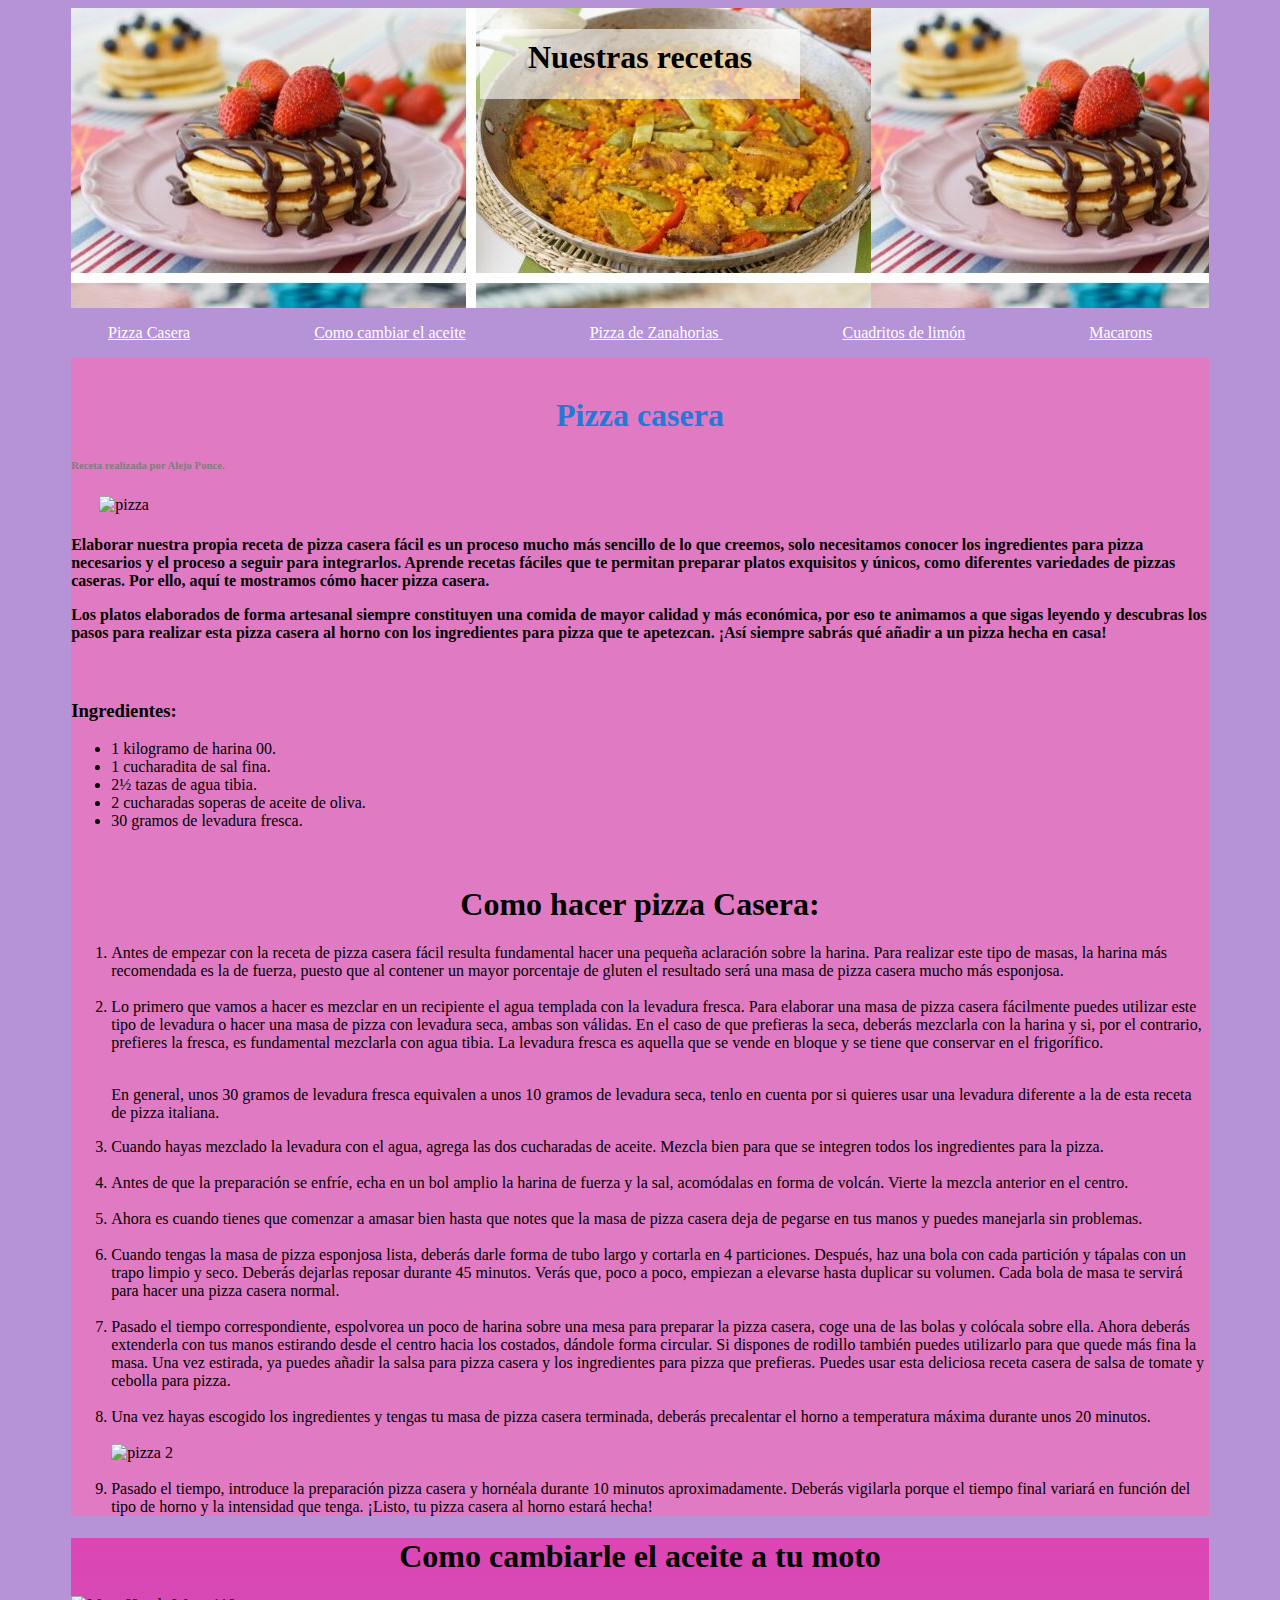
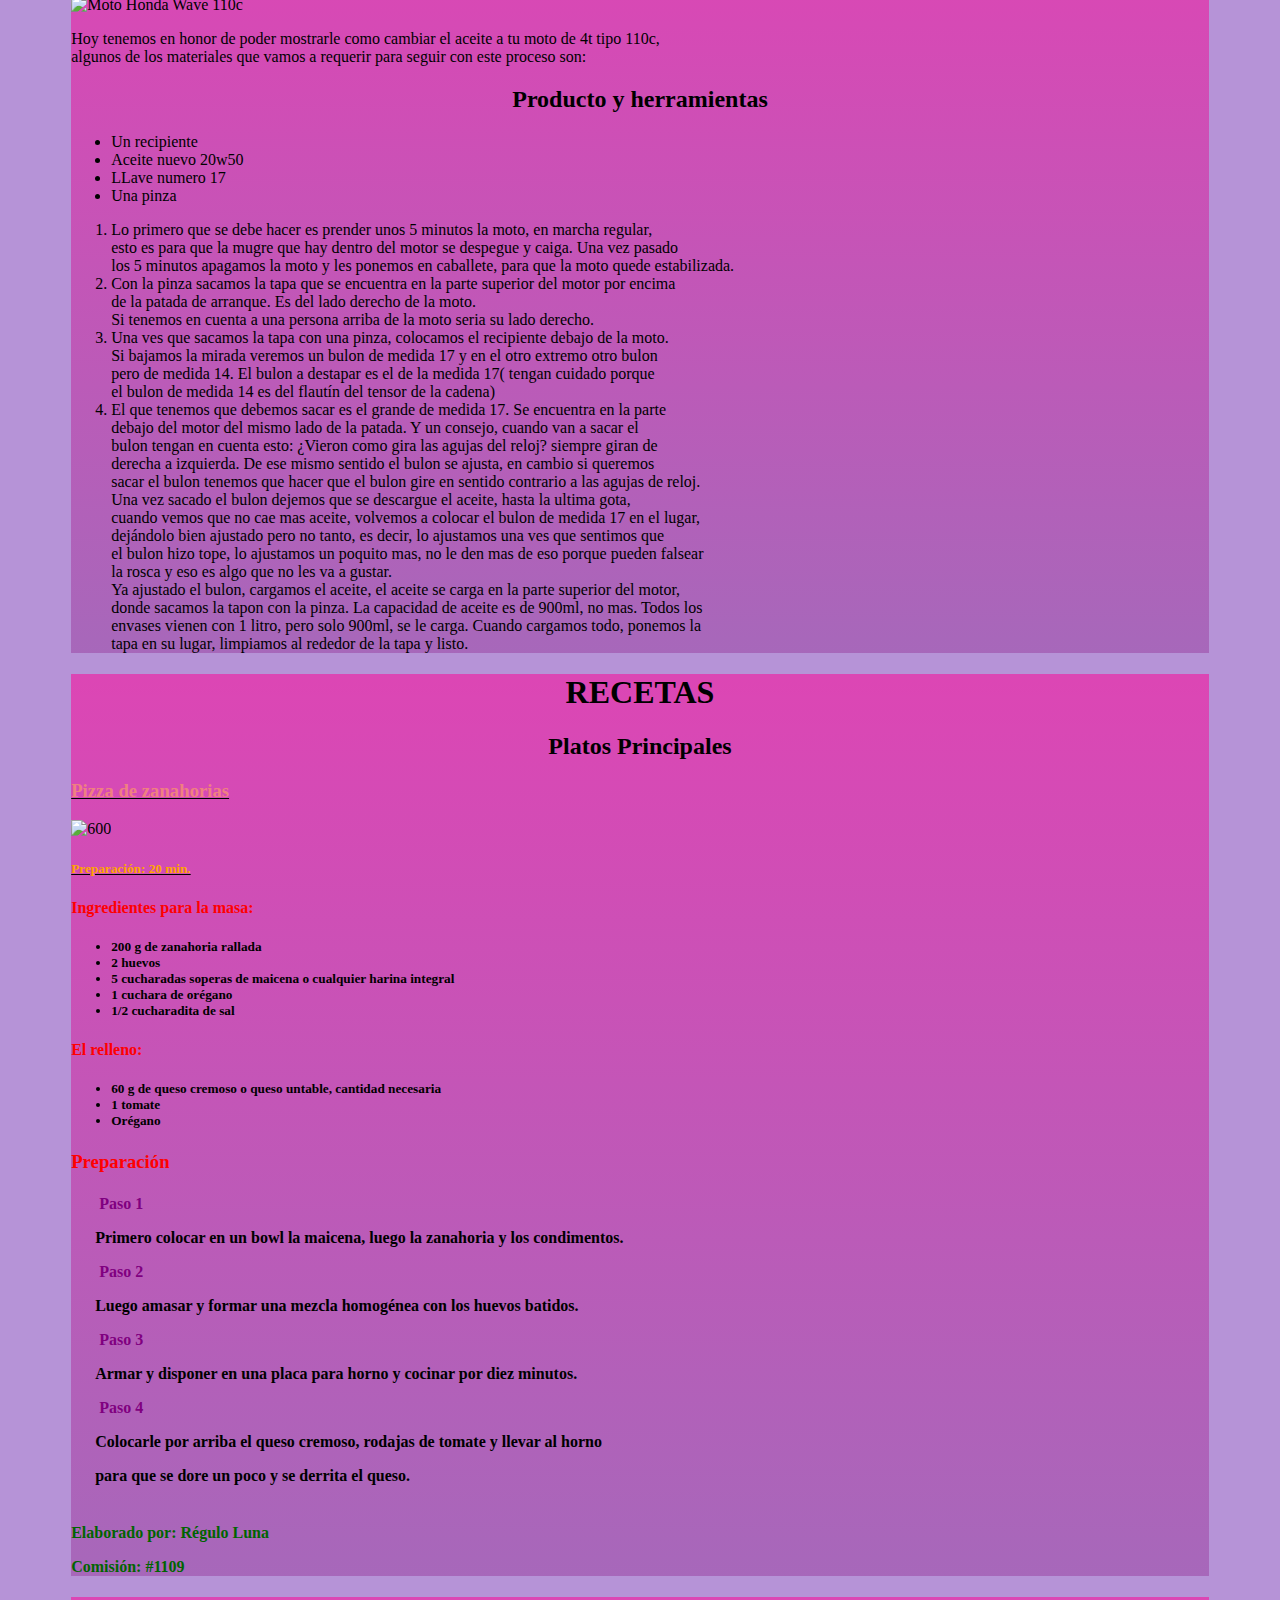
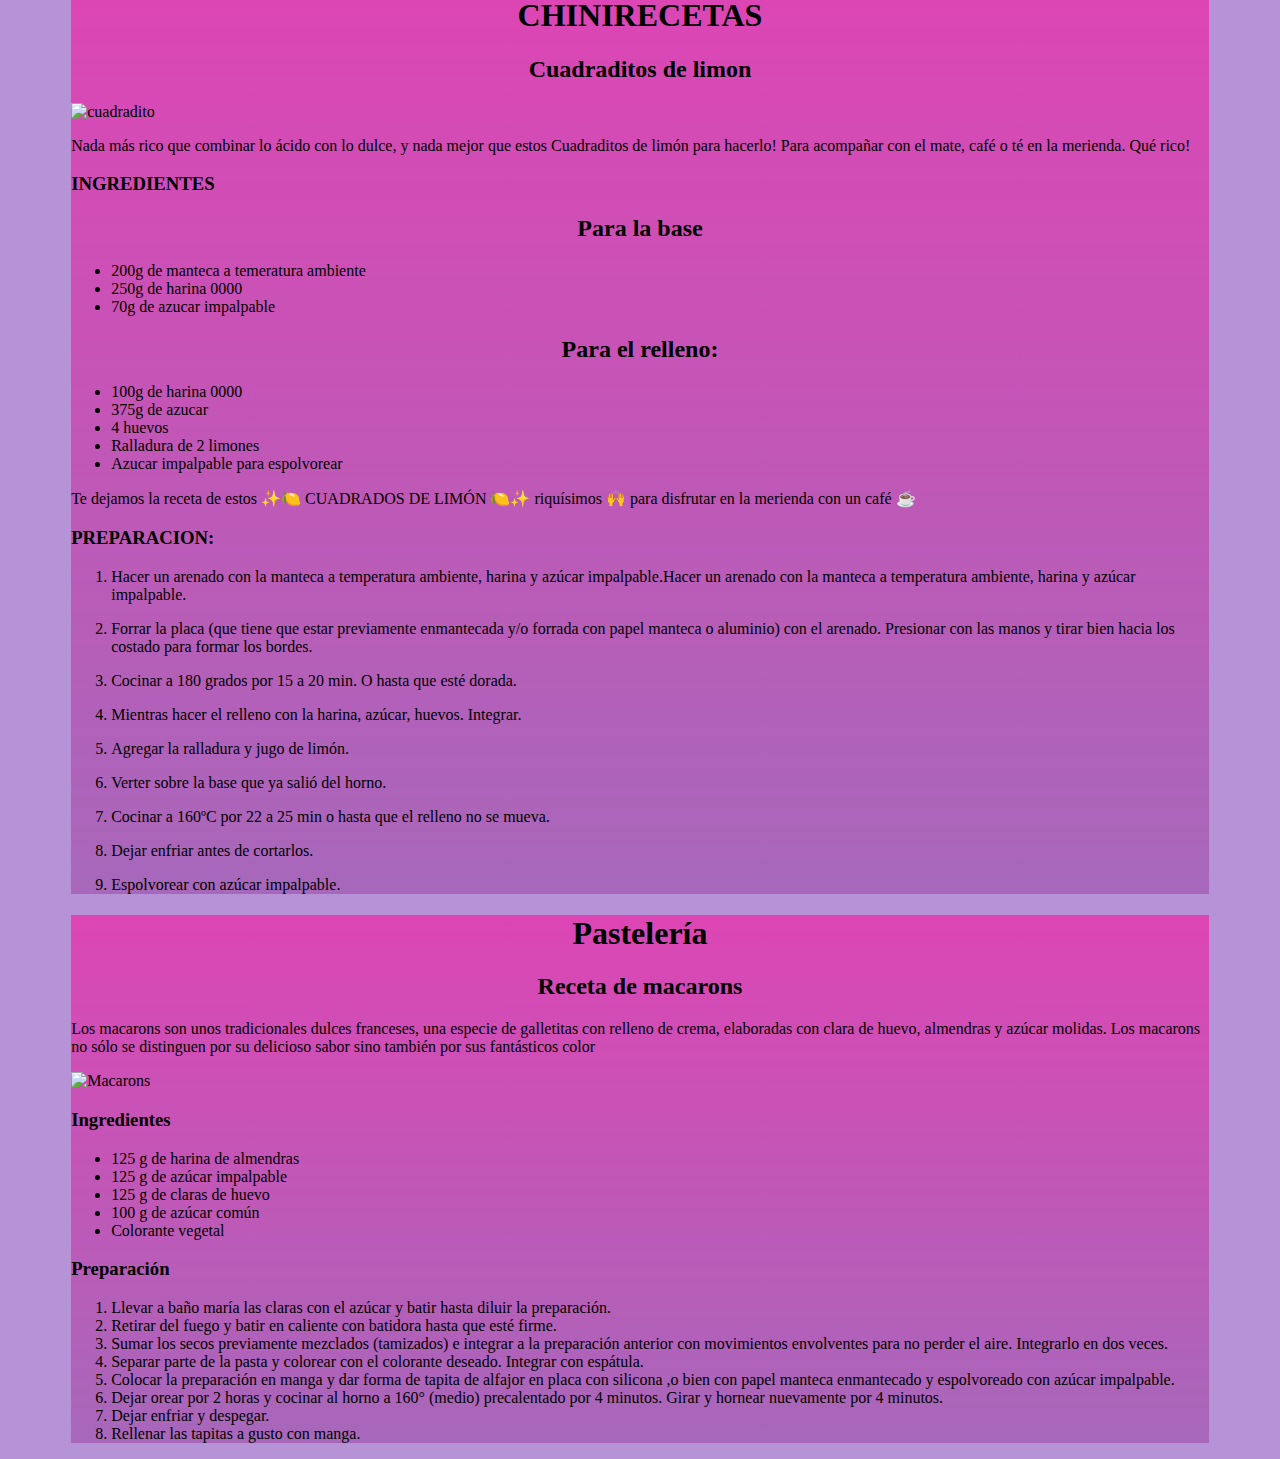
==== commit 32d299b6: "clase 31 agosto" ====
--- a/index.html
+++ b/index.html
@@ -24,8 +24,11 @@
             <li><a href="#macarons">Macarons</a></li>
         </ol>
     </nav>
+    
     <main>
+
         <section>
+           
             <article id="pizzaCasera">
                 <br>
                 <h1><span style="color: #2678d6;">Pizza casera</span></h1>
@@ -269,6 +272,7 @@
                 </p>
 
             </article>
+            
             <article id="cuadraditoLimon">
                 <h1>CHINIRECETAS</h1>
                 <h2>Cuadraditos de limon</h2>
@@ -375,14 +379,10 @@
 
             </article>
 
-
         </section>
+
     </main>
 
-
-
     </body>
 
-
-
     </html>--- a/css/estilos.css
+++ b/css/estilos.css
@@ -11,6 +11,8 @@
     height: 300px;
     display: flex;
     justify-content: center;
+    width: 90%;
+    margin-left: 5%;
 }
 header h1{
     background-color: rgba(255, 255, 255, 0.616);
